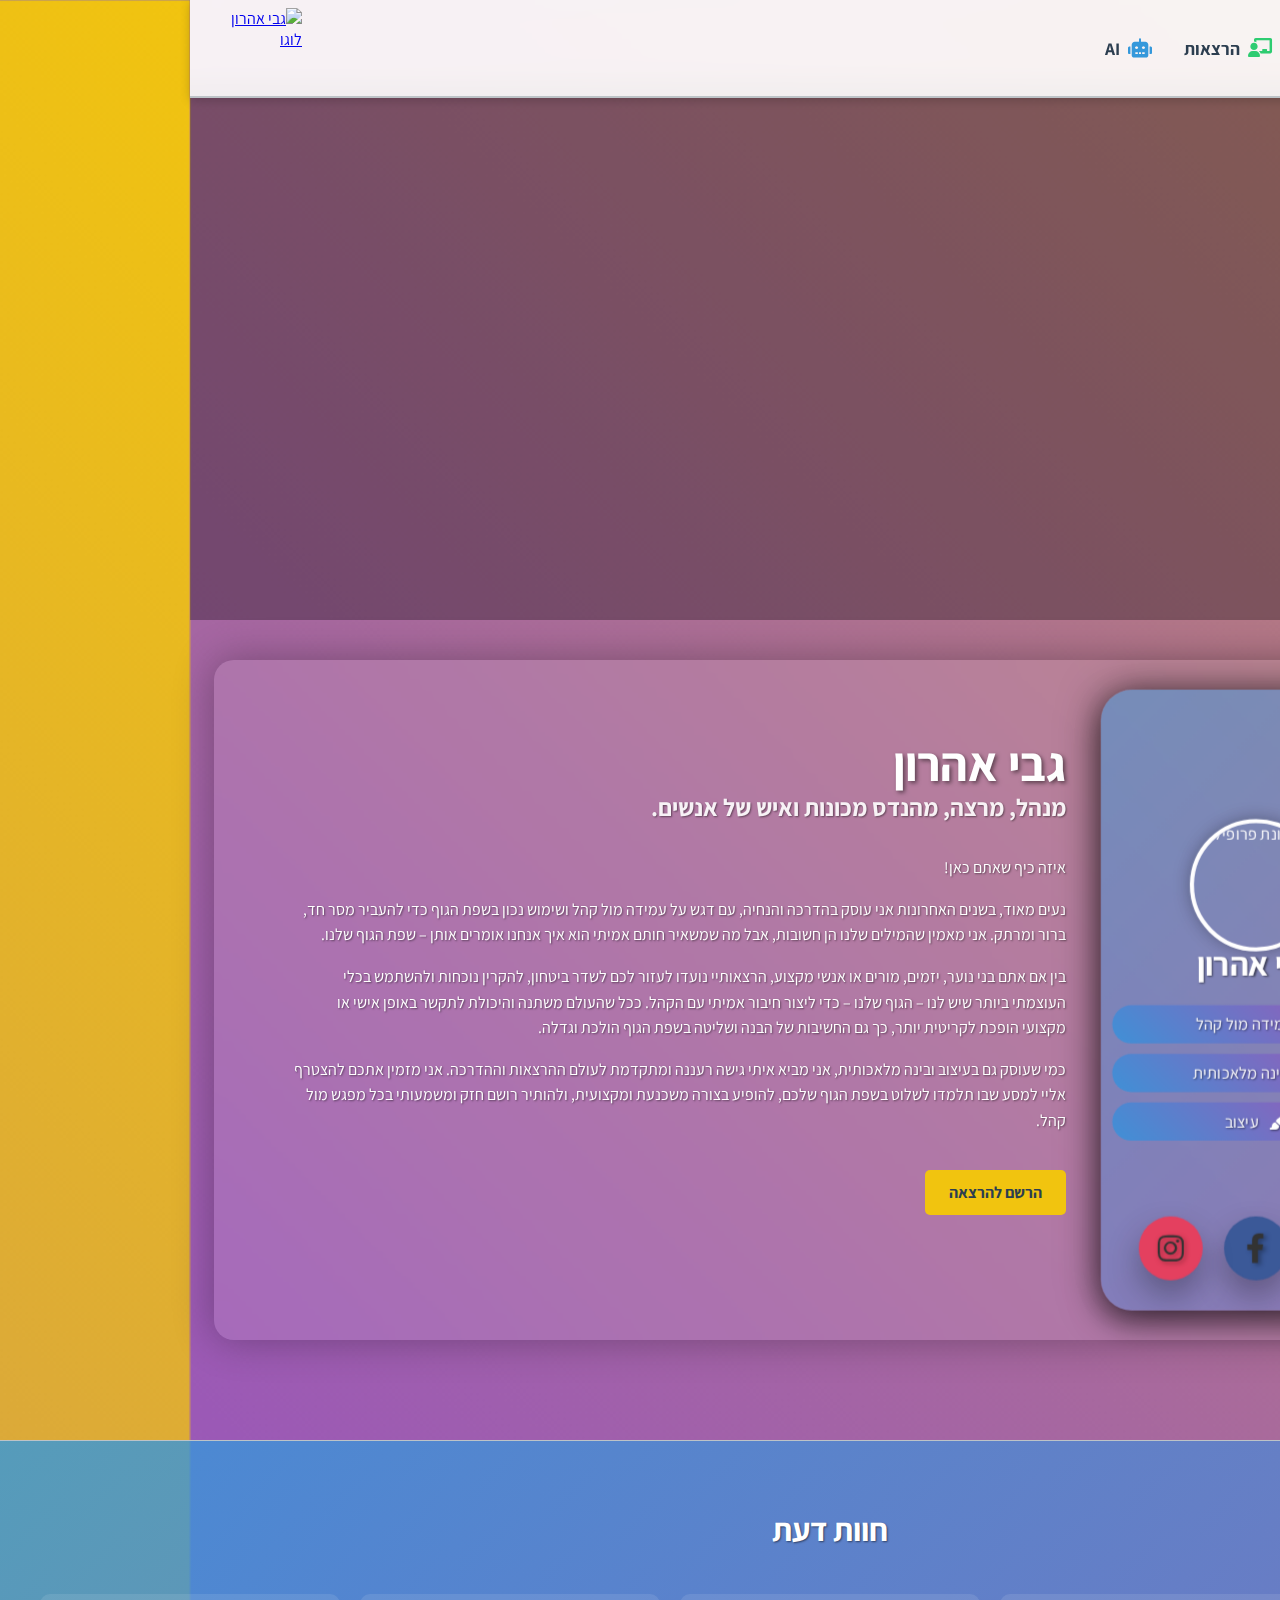
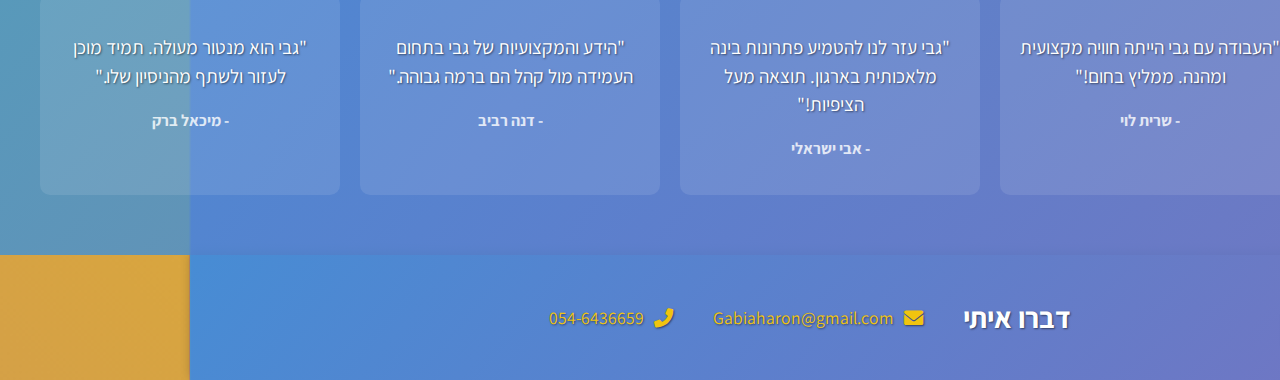
==== index.html @ 88e355ab "Update index.html" ====
<!DOCTYPE html>
<html lang="he" dir="rtl">
<head>
  <meta charset="UTF-8">
  <meta name="viewport" content="width=device-width, initial-scale=1">
  <title>גבי אהרון - מנהל, מרצה, מהנדס מכונות ואיש של אנשים</title>
  <!-- קישור לגופנים -->
  <link href="https://fonts.googleapis.com/css2?family=Assistant:wght@400;700&display=swap" rel="stylesheet">
  <!-- קישור ל-Font Awesome -->
  <link rel="stylesheet" href="https://cdnjs.cloudflare.com/ajax/libs/font-awesome/6.0.0-beta3/css/all.min.css">
  <!-- קישור לקובץ ה-CSS -->
  <link rel="stylesheet" href="styles.css">
  <!-- פאביקון -->
  <link rel="icon" type="image/png" href="path_to_favicon.png">
</head>
<body>
  <!-- תפריט ניווט -->
  <nav>
    <ul>
      <li><a href="index.html"><i class="fas fa-home"></i> דף הבית</a></li>
      <li><a href="https://gabiaharon.github.io/LandingPage/lectures.html"><i class="fas fa-chalkboard-teacher"></i> הרצאות</a></li>
      <li><a href="ai.html"><i class="fas fa-robot"></i> AI</a></li>
    </ul>
    <a href="index.html" class="logo" aria-label="חזרה לדף הבית">
      <img src="https://i.postimg.cc/1z4wp5xG/image.png" alt="גבי אהרון לוגו">
    </a>
  </nav>
  
  <!-- תמונת Hero -->
  <section class="hero">
    <div class="hero-content">
      <h1>גבי אהרון - מנהל, מרצה, מהנדס מכונות ואיש של אנשים</h1>
      <p>למדו לשלוט בשפת הגוף שלכם ולהשאיר רושם חזק בכל מפגש.</p>
      <a href="#contact-form" class="cta-button">צור קשר</a>
    </div>
  </section>
  
  <!-- תוכן ראשי -->
  <div class="main-content">
    <div class="container">
      <div class="scene" id="scene">
        <div class="phone" id="phone" aria-label="לחץ כדי לסובב את הטלפון">
          <!-- מחוון חיווי ללחיצה -->
          <div class="click-indicator">
            <i class="fas fa-undo-alt"></i>
          </div>
          <!-- צד קדמי של הטלפון -->
          <div class="phone-face front active">
            <div class="phone-content">
              <img src="https://i.postimg.cc/Y2dXfKbh/Untitled-design-1.png" alt="תמונת פרופיל" class="profile-image">
              <h1 class="name">גבי אהרון</h1>
              <div class="categories">
                <span class="category">
                  <i class="fas fa-microphone-alt"></i> עמידה מול קהל
                </span>
                <a href="ai.html" class="category">
                  <i class="fas fa-robot"></i> בינה מלאכותית
                </a>
                <span class="category">
                  <i class="fas fa-paint-brush"></i> עיצוב
                </span>
              </div>
              <div class="social-links">
                <a href="https://www.linkedin.com/in/gabi-aharon/" target="_blank" rel="noopener noreferrer" class="social-link linkedin" aria-label="LinkedIn"><i class="fab fa-linkedin-in"></i></a>
                <a href="https://www.facebook.com/GabiBon" target="_blank" rel="noopener noreferrer" class="social-link facebook" aria-label="Facebook"><i class="fab fa-facebook-f"></i></a>
                <a href="https://www.instagram.com/gabiaharon/" target="_blank" rel="noopener noreferrer" class="social-link instagram" aria-label="Instagram"><i class="fab fa-instagram"></i></a>
              </div>
            </div>
          </div>
          <!-- צד אחורי של הטלפון -->
          <div class="phone-face back">
            <div class="phone-content">
              <div class="back-images">
                <img src="https://i.ibb.co/kc0hyZk/20240929-145913.jpg" alt="תמונה זמנית 1" class="back-image">
                <img src="https://i.ibb.co/kc0hyZk/20240929-145913.jpg" alt="תמונה זמנית 2" class="back-image">
              </div>
            </div>
          </div>
        </div>
      </div>
      <div class="info-section">
        <h1>גבי אהרון</h1>
        <h2 class="job-title">מנהל, מרצה, מהנדס מכונות ואיש של אנשים.</h2>
        <p>איזה כיף שאתם כאן!</p>
        <p>נעים מאוד, בשנים האחרונות אני עוסק בהדרכה והנחיה, עם דגש על עמידה מול קהל ושימוש נכון בשפת הגוף כדי להעביר מסר חד, ברור ומרתק. אני מאמין שהמילים שלנו הן חשובות, אבל מה שמשאיר חותם אמיתי הוא איך אנחנו אומרים אותן – שפת הגוף שלנו.</p>
        <p>בין אם אתם בני נוער, יזמים, מורים או אנשי מקצוע, הרצאותיי נועדו לעזור לכם לשדר ביטחון, להקרין נוכחות ולהשתמש בכלי העוצמתי ביותר שיש לנו – הגוף שלנו – כדי ליצור חיבור אמיתי עם הקהל. ככל שהעולם משתנה והיכולת לתקשר באופן אישי או מקצועי הופכת לקריטית יותר, כך גם החשיבות של הבנה ושליטה בשפת הגוף הולכת וגדלה.</p>
        <p>כמי שעוסק גם בעיצוב ובינה מלאכותית, אני מביא איתי גישה רעננה ומתקדמת לעולם ההרצאות וההדרכה. אני מזמין אתכם להצטרף אליי למסע שבו תלמדו לשלוט בשפת הגוף שלכם, להופיע בצורה משכנעת ומקצועית, ולהותיר רושם חזק ומשמעותי בכל מפגש מול קהל.</p>
        <!-- כפתור CTA נוסף בתחתית מקטע מידע -->
        <a href="#contact-form" class="cta-button">הרשם להרצאה</a>
      </div>
    </div>
  </div>

  <!-- אזור חוות דעת -->
  <div class="testimonials">
    <h2>חוות דעת</h2>
    <div class="testimonial-slider" id="testimonial-slider">
      <div class="testimonial">
        <p>"גבי הוא מרצה מדהים! ההרצאות שלו מרתקות ומעשירות."</p>
        <h3>- יוסי כהן</h3>
      </div>
      <div class="testimonial">
        <p>"העבודה עם גבי הייתה חוויה מקצועית ומהנה. ממליץ בחום!"</p>
        <h3>- שרית לוי</h3>
      </div>
      <div class="testimonial">
        <p>"גבי עזר לנו להטמיע פתרונות בינה מלאכותית בארגון. תוצאה מעל הציפיות!"</p>
        <h3>- אבי ישראלי</h3>
      </div>
      <div class="testimonial">
        <p>"הידע והמקצועיות של גבי בתחום העמידה מול קהל הם ברמה גבוהה."</p>
        <h3>- דנה רביב</h3>
      </div>
      <div class="testimonial">
        <p>"גבי הוא מנטור מעולה. תמיד מוכן לעזור ולשתף מהניסיון שלו."</p>
        <h3>- מיכאל ברק</h3>
      </div>
    </div>
  </div>

  <!-- אזור "דברו איתי" בתוך footer -->
  <div class="footer">
    <div class="contact-info">
      <h2>דברו איתי</h2>
      <p><i class="fas fa-envelope" aria-hidden="true"></i> <a href="mailto:Gabiaharon@gmail.com">Gabiaharon@gmail.com</a></p>
      <p><i class="fas fa-phone-alt" aria-hidden="true"></i> <a href="tel:+972546436659">054-6436659</a></p>
    </div>
  </div>

  <!-- טופס יצירת קשר -->
  <div id="contact-form" class="minimized">
    <div id="contact-form-header">
      <h3>צור קשר</h3>
      <button id="toggle-form" aria-label="פתח טופס יצירת ��">+</button>
    </div>
    <form id="contactForm" action="https://formspree.io/f/movazzwj" method="POST">
      <input type="text" name="name" id="name" placeholder="שם מלא" required>
      <input type="email" name="email" id="email" placeholder="כתובת אימייל" required>
      <input type="tel" name="phone" id="phone" placeholder="מספר נייד" required>
      <select name="reason" id="reason" required>
        <option value="" disabled selected>סיבת הפנייה</option>
        <option value="עמידה מול קהל">עמידה מול קהל</option>
        <option value="בינה מלאכותית">בינה מלאכותית</option>
        <option value="עיצוב">עיצוב</option>
      </select>
      <textarea name="message" id="message" placeholder="הודעה" required></textarea>
      <button type="submit">שלח</button>
    </form>
  </div>

  <!-- צ'אט חי חינמי (Tawk.to) -->
  <!--Start of Tawk.to Script-->
  <div class="tawk-chat">
    <script type="text/javascript">
      var Tawk_API=Tawk_API||{}, Tawk_LoadStart=new Date();
      (function(){
      var s1=document.createElement('script'),s0=document.getElementsByTagName('script')[0];
      s1.async=true;
      s1.src='https://embed.tawk.to/{your_property_id}/default';
      s1.charset='UTF-8';
      s1.setAttribute('crossorigin','*');
      s0.parentNode.insertBefore(s1,s0);
      })();
    </script>
  </div>
  <!--End of Tawk.to Script-->

  <!-- קישור לקובץ ה-JavaScript -->
  <script src="script.js"></script>

  <!-- תפריט למובייל -->
  <nav class="mobile-nav">
    <a href="index.html"><i class="fas fa-home"></i><span>בית</span></a>
    <a href="https://gabiaharon.github.io/LandingPage/lectures.html"><i class="fas fa-chalkboard-teacher"></i><span>הרצאות</span></a>
    <a href="ai.html"><i class="fas fa-robot"></i><span>AI</span></a>
    <a href="#contact-form"><i class="fas fa-envelope"></i><span>צור קשר</span></a>
  </nav>
</body>
</html>
---- styles.css ----
body {
  display: flex;
  flex-direction: column;
  align-items: center;
  min-height: 100vh;
  margin: 0;
  /* הגדרת הגרדיאנט הרצוי עם אנימציה */
  background: linear-gradient(45deg, #3498db, #9b59b6, #f1c40f);
  background-size: 400% 400%;
  animation: gradientBG 15s ease infinite;
  font-family: 'Assistant', sans-serif;
  perspective: 1500px;
  overflow-x: hidden;
}

@keyframes gradientBG {
  0% { background-position: 0% 50%; }
  50% { background-position: 100% 50%; }
  100% { background-position: 0% 50%; }
}

/* תפריט למחשב */
@media (min-width: 769px) {
  nav {
    position: fixed;
    top: 0;
    right: 0;
    left: 0;
    background-color: rgba(255, 255, 255, 0.9);
    backdrop-filter: blur(10px);
    padding: 0.5rem 2rem;
    display: flex;
    justify-content: flex-start;
    align-items: center;
    z-index: 1000;
    border-bottom: 2px solid #bdc3c7;
    box-shadow: 0 2px 10px rgba(0, 0, 0, 0.2);
  }

  .mobile-nav {
    display: none;
  }
}

.logo {
  margin-right: auto; /* הזזת הלוגו לצד שמאל */
  width: 80px;
  height: 80px;
  transition: transform 0.3s ease;
}

.logo:hover {
  transform: scale(1.1); /* הגדלת הלוגו בקצת */
}

.logo img {
  width: 100%;
  height: 100%;
  object-fit: contain;
}

nav ul {
  list-style-type: none;
  padding: 0;
  margin: 0;
  display: flex;
}

nav ul li {
  margin: 0 1rem;
}

nav ul li a {
  color: #2c3e50; /* שינוי צבע הטקסט לתצוגה בהירה יותר */
  text-decoration: none;
  font-weight: bold;
  position: relative;
  padding: 0.5rem 0;
  font-size: 1.1rem;
  display: flex;
  align-items: center;
}

nav ul li a::after {
  content: '';
  position: absolute;
  bottom: 0;
  left: 0;
  width: 100%;
  height: 2px;
  background-color: #2ecc71;
  transform: scaleX(0);
  transition: transform 0.3s ease;
}

nav ul li a:hover::after {
  transform: scaleX(1);
}

nav ul li a i {
  margin-left: 8px;
  font-size: 1.2rem;
  color: #2c3e50; /* Default color for all icons */
  transition: color 0.3s ease;
}

nav ul li a:hover i {
  color: #3498db; /* Color on hover for all icons */
}

/* Specific colors for each icon if desired */
nav ul li a i.fa-home { color: #e74c3c; }
nav ul li a i.fa-chalkboard-teacher { color: #2ecc71; }
nav ul li a i.fa-briefcase { color: #f39c12; }
nav ul li a i.fa-robot { color: #3498db; }

/* סקשן Hero */
.hero {
  width: 100%;
  height: 60vh;
  background-image: url('https://i.ibb.co/ZSy1PG2/Jony-Jony-Gigapixel-Clipboard-9b7d8f288d3c731f8467960d8968ae1d83e5969e09b1eb154515efb1ec264fa69-1-en.jpg'); /* תמונת ה-Hero */
  background-size: cover;
  background-position: center;
  display: flex;
  justify-content: center;
  align-items: center;
  position: relative;
  text-align: center;
  margin-top: 80px; /* כדי להמנע מחפיפות עם ה-nav */
}

.hero::before {
  content: '';
  position: absolute;
  top: 0;
  left: 0;
  width: 100%;
  height: 100%;
  background: rgba(0, 0, 0, 0.3); /* שכבת שחור שקופה פחות */
}

.hero-content {
  position: relative;
  color: white;
  z-index: 1;
  opacity: 0;
  transform: translateY(-20px);
  animation: fadeInUp 1s forwards;
  animation-delay: 0.5s;
}

/* סגנונות עבור ה-Hero ב-ai.html */
.ai-hero {
  background-image: url('https://i.postimg.cc/qvGyxkGx/18041990-1.png');
  background-size: cover;
  background-position: center;
  height: 60vh; /* או כל גובה אחר שתעדיף */
}

.ai-hero .hero-content {
  text-align: right;
  position: absolute;
  right: 10%;
  top: 50%;
  transform: translateY(-50%);
  background-color: rgba(0, 0, 0, 0.6);
  padding: 20px;
  border-radius: 10px;
}

@keyframes fadeInUp {
  to {
    opacity: 1;
    transform: translateY(0);
  }
}

.hero-content h1 {
  font-size: 2.5rem;
  margin-bottom: 1rem;
  text-shadow: 2px 2px 4px rgba(0, 0, 0, 0.5);
}

.hero-content p {
  font-size: 1.2rem;
  margin-bottom: 1.5rem;
  text-shadow: 1px 1px 2px rgba(0, 0, 0, 0.5);
}

.cta-button {
  display: inline-block;
  padding: 12px 24px;
  background-color: #f1c40f;
  color: #2c3e50;
  text-decoration: none;
  border-radius: 5px;
  font-weight: bold;
  transition: background-color 0.3s ease, transform 0.3s ease;
  position: relative;
  overflow: hidden;
}

.cta-button:hover {
  background-color: #d4ac0d;
  transform: scale(1.05);
}

.cta-button::after {
  content: '';
  position: absolute;
  top: 50%;
  left: -100%;
  width: 100%;
  height: 2px;
  background-color: #2c3e50;
  transition: left 0.3s ease;
}

.cta-button:hover::after {
  left: 0;
}

/* תוכן ראשי */
.main-content {
  flex-grow: 1;
  display: flex;
  justify-content: center;
  align-items: flex-start; /* יישור למעלה */
  padding-top: 40px;
  padding-bottom: 80px; /* הוספת ריווח בתחתית */
}

.container {
  display: flex;
  flex-direction: row;
  width: 90%;
  max-width: 1200px;
  background: rgba(255, 255, 255, 0.1);
  border-radius: 20px;
  backdrop-filter: blur(10px);
  box-shadow: 0 0 40px rgba(0,0,0,0.3);
  padding: 40px;
  margin: 0; /* הסרת ריווח עליון ותחתון */
}

.scene {
  width: 300px;
  height: 600px;
  perspective: 1500px;
  position: relative;
  margin-left: 40px;
}

.phone {
  width: 100%;
  height: 100%;
  position: relative;
  transform-style: preserve-3d;
  transition: transform 0.6s cubic-bezier(0.175, 0.885, 0.32, 1.275);
  box-shadow: 0 10px 30px rgba(0,0,0,0.5);
  cursor: pointer; /* שינוי סמן העכבר */
  /* החלפת רקע לתמונה */
  background-image: url('https://i.postimg.cc/QdgSQHGr/image.png');
  background-size: cover;
  background-position: center;
  border-radius: 30px;
}

.click-indicator {
  position: absolute;
  top: 10px;
  right: 10px;
  background: rgba(0, 0, 0, 0.5);
  border-radius: 50%;
  width: 30px;
  height: 30px;
  display: flex;
  justify-content: center;
  align-items: center;
  color: white;
  pointer-events: none;
  animation: bounce 2s infinite;
}

@keyframes bounce {
  0%, 100% { transform: translateY(0); }
  50% { transform: translateY(-5px); }
}

.phone-face {
  position: absolute;
  width: 100%;
  height: 100%;
  backface-visibility: hidden;
  border-radius: 30px; /* שמירה על קצוות מעוגלים */
  box-shadow: 0 0 40px rgba(0,0,0,0.5);
  display: flex;
  flex-direction: column;
  align-items: center;
  justify-content: center; /* מרכזות אנכית */
  padding: 40px 20px;
  box-sizing: border-box;
  color: white;
  /* החלפת רקע עם גרדיאנט פחות שקוף */
  background: linear-gradient(135deg, rgba(52, 152, 219, 0.5), rgba(155, 89, 182, 0.5), rgba(241, 196, 15, 0.5));
  background-size: 400% 400%;
  animation: gradientBG 15s ease infinite;
  opacity: 1;
  transition: opacity 0.3s ease;
}

.phone-face.active {
  opacity: 1;
}

.front { transform: rotateY(0deg); }
.back { transform: rotateY(180deg); }

.profile-image {
  width: 120px; /* הגדלה */
  height: 120px; /* הגדלה */
  border-radius: 50%;
  object-fit: cover;
  margin-bottom: 5px;
  border: 4px solid white;
  box-shadow: 0 0 15px rgba(0,0,0,0.3);
  margin-top: -30px;
  /* יישור למרכז */
  display: block;
  margin-left: auto;
  margin-right: auto;
}

.name {
  font-size: 32px; /* הגדלה */
  font-weight: bold;
  margin-bottom: 5px;
  text-align: center; /* יישור למרכז */
  color: white;
  margin-top: -15px;
  text-shadow: 1px 1px 2px rgba(0, 0, 0, 0.5);
}

.categories {
  display: flex;
  flex-direction: column;
  align-items: center;
  width: 100%;
  margin-top: 20px;
}

.category {
  display: flex; /* הוספת Flex */
  align-items: center; /* יי��ור אנכי */
  justify-content: center; /* יישור אופקי */
  font-size: 16px;
  text-align: center;
  /* שיוש בגרדיאנט הרקע */
  background: linear-gradient(45deg, #3498db, #9b59b6, #f1c40f);
  background-size: 200% 200%;
  color: white;
  padding: 8px 50px;
  border-radius: 20px;
  margin-bottom: 10px;
  width: 80%;
  transition: all 0.3s ease;
  animation: gradientBG 15s ease infinite;
  text-shadow: 1px 1px 2px rgba(0, 0, 0, 0.5);
  text-decoration: none;
  color: inherit;
  display: inline-flex;
  align-items: center;
}

.category i {
  margin-left: 10px; /* רווח בין האייקון לטקסט */
}

.category:hover {
  transform: translateY(-5px);
  box-shadow: 0 5px 15px rgba(0,0,0,0.3);
}

.info-section {
  flex: 1;
  padding-left: 40px;
  color: white;
}

.info-section h1 {
  font-size: 3rem;
  margin-bottom: 1rem;
  text-align: right; /* יישור לימין */
  text-shadow: 2px 2px 4px rgba(0, 0, 0, 0.5);
}

.info-section h2 {
  font-size: 1.5rem;
  margin-bottom: 2rem;
  opacity: 0.9;
  margin-top: -20px;
  text-align: right; /* יישור לימין */
  color: white;
  text-shadow: 1px 1px 2px rgba(0, 0, 0, 0.5);
}

.info-section p {
  font-size: 1rem;
  line-height: 1.6;
  margin-bottom: 1rem;
  text-align: right; /* יישור לימין */
  text-shadow: 1px 1px 2px rgba(0, 0, 0, 0.5);
}

/* כפתור CTA נוסף במקטע מידע */
.info-section .cta-button {
  margin-top: 20px;
}

/* סגנונות לחלק "דברו איתי" בתוך footer */
.footer {
  width: 100%;
  background: linear-gradient(135deg, rgba(52, 152, 219, 0.8), rgba(155, 89, 182, 0.8), rgba(241, 196, 15, 0.8));
  background-size: 400% 400%;
  animation: gradientBG 15s ease infinite;
  padding: 20px 0;
  display: flex;
  justify-content: center;
  align-items: center;
  box-shadow: 0 -2px 10px rgba(0, 0, 0, 0.2);
}

.contact-info {
  display: flex;
  justify-content: center;
  align-items: center;
  flex-direction: row;
  color: white;
  max-width: 1200px;
  margin: 0 auto;
  padding-right: 20px; /* הזזת התוכן קצת ימינה */
  gap: 40px; /* רווח שווה בין המייל לפלאפון */
}

.contact-info h2 {
  font-size: 1.8rem;
  margin-right: 20px;
  color: #fff;
  flex-shrink: 0;
  text-shadow: 1px 1px 2px rgba(0, 0, 0, 0.5);
}

.contact-info p {
  font-size: 1.1rem;
  margin: 0;
  display: flex;
  align-items: center;
  justify-content: center;
  text-shadow: 1px 1px 2px rgba(0, 0, 0, 0.5);
}

.contact-info p i {
  margin-left: 10px;
  color: #f1c40f;
  font-size: 1.2rem;
}

.contact-info a {
  color: #f1c40f;
  text-decoration: none;
  transition: color 0.3s ease;
}

.contact-info a:hover {
  color: #d4ac0d;
}

/* שאר הסגנונות */

.social-links {
  position: absolute;
  bottom: 30px;
  left: 50%;
  transform: translateX(-50%) translateZ(30px); /* הגדלת translateZ */
  display: flex;
  justify-content: center;
  width: 300px; /* הגדלת רוחב */
  z-index: 10;
  /* אפקט תלת-מימד */
  perspective: 1000px;
}

.social-link {
  width: 60px; /* הגדלת הרוחב */
  height: 60px; /* הגדלת הגובה */
  background-color: rgba(255, 255, 255, 0.9);
  border-radius: 50%;
  display: flex;
  justify-content: center;
  align-items: center;
  text-decoration: none;
  transition: transform 0.3s ease, box-shadow 0.3s ease;
  box-shadow: 0 15px 30px rgba(0,0,0,0.3); /* הגברת הצל */
  margin: 0 10px;
  animation: float 3s ease-in-out infinite;
  /* הוספת תלת-מימד */
  transform: translateZ(30px);
}

.social-link i {
  font-size: 28px; /* הגדלת גודל האייקון */
  color: #333;
  transition: transform 0.3s ease;
  /* הוספת צללים לאייקונים */
  text-shadow: 2px 2px 4px rgba(0,0,0,0.3);
}

.social-link:hover {
  transform: translateZ(80px) scale(1.6) rotateY(20deg); /* הגברת אפקט תלת-מימד, הגדלה וסיבוב */
  box-shadow: 0 40px 80px rgba(0,0,0,0.4);
}

@keyframes float {
  0%, 100% { transform: translateY(0) translateZ(30px); }
  50% { transform: translateY(-15px) translateZ(80px); }
}

.social-link:nth-child(1) { animation-delay: 0s; }
.social-link:nth-child(2) { animation-delay: 0.5s; }
.social-link:nth-child(3) { animation-delay: 1s; }

.social-link.linkedin {
  background-color: #0077b5;
}

.social-link.facebook {
  background-color: #3b5998;
}

.social-link.instagram {
  background-color: #e4405f;
}

.social-link.linkedin:hover {
  background-color: #005582;
}

.social-link.facebook:hover {
  background-color: #2d4373;
}

.social-link.instagram:hover {
  background-color: #c13584;
}

/* חוות דעת פרוסות באופן רוחבי */
.testimonials {
  background: linear-gradient(135deg, rgba(52, 152, 219, 0.8), rgba(155, 89, 182, 0.8), rgba(241, 196, 15, 0.8));
  background-size: 400% 400%;
  animation: gradientBG 15s ease infinite;
  color: white;
  padding: 40px 20px;
  box-sizing: border-box;
  text-align: center;
  z-index: 500; /* נמוך מטופס יצירת הקשר ו-footer */
  border-top: 1px solid #bdc3c7; /* קו הפרדה דק יותר ובצבע שונה */
  margin-top: 20px; /* ריווח מהסקשנים הקודמים */
}

.testimonials h2 {
  font-size: 2rem;
  margin-bottom: 1.5rem;
  text-shadow: 1px 1px 2px rgba(0, 0, 0, 0.5);
}

.testimonial-slider {
  display: flex;
  overflow-x: auto;
  gap: 20px;
  padding: 20px;
}

.testimonial {
  flex: 0 0 auto;
  width: 300px;
  background-color: rgba(255, 255, 255, 0.1);
  border-radius: 10px;
  padding: 20px;
  box-sizing: border-box;
}

.testimonial p {
  font-size: 1.2rem;
  line-height: 1.5;
  text-shadow: 1px 1px 2px rgba(0, 0, 0, 0.5);
}

.testimonial h3 {
  margin-top: 0.5rem;
  font-size: 1rem;
  opacity: 0.8;
}

/* טופס יצירת קשר */
#contact-form {
  position: fixed;
  bottom: 20px;
  right: 20px;
  width: 280px;
  background: linear-gradient(45deg, #3498db, #9b59b6, #f1c40f);
  background-size: 400% 400%;
  animation: gradientBG 15s ease infinite;
  border-radius: 10px;
  padding: 15px;
  box-shadow: 0 0 20px rgba(0, 0, 0, 0.3);
  z-index: 1000; /* גבוה מחוות הדעת ו-footer */
  color: white;
  transition: all 0.3s ease;
}

#contact-form.minimized {
  width: 130px;
  height: auto;
  padding: 10px;
}

#contact-form.minimized form {
  display: none;
}

#contact-form-header {
  display: flex;
  justify-content: space-between;
  align-items: center;
  margin-bottom: 10px;
  height: 40px;
}

#contact-form.minimized #contact-form-header {
  margin-bottom: 0;
}

#contact-form h3 {
  margin: 0;
  text-shadow: 1px 1px 2px rgba(0, 0, 0, 0.3);
  font-size: 18px;
  line-height: 40px;
  flex-grow: 1;
  text-align: right;
}

#toggle-form {
  background: none;
  border: none;
  color: white;
  font-size: 24px; /* הגדלת גודל הכפתור */
  cursor: pointer;
  width: 40px;
  height: 40px;
  display: flex;
  justify-content: center;
  align-items: center;
  padding: 0;
  margin-left: 10px;
}

#contact-form input,
#contact-form textarea,
#contact-form select {
  width: 100%;
  padding: 8px;
  margin-bottom: 8px;
  border: 1px solid rgba(255, 255, 255, 0.3);
  border-radius: 5px;
  background-color: rgba(255, 255, 255, 0.1);
  color: white;
  font-size: 14px;
  font-family: 'Assistant', sans-serif;
  box-sizing: border-box;
  direction: rtl;
  text-align: right;
}

#contact-form input,
#contact-form select {
  height: 36px;
}

#contact-form textarea {
  height: 72px;
  resize: none;
}

#contact-form input::placeholder,
#contact-form textarea::placeholder,
#contact-form select::placeholder {
  color: rgba(255, 255, 255, 0.7);
}

#contact-form button[type="submit"] {
  width: 100%;
  padding: 8px;
  background: linear-gradient(45deg, #3498db, #9b59b6, #f1c40f);
  background-size: 400% 400%;
  animation: gradientBG 15s ease infinite;
  color: white;
  border: none;
  border-radius: 5px;
  cursor: pointer;
  font-size: 16px;
  transition: all 0.3s ease;
  text-shadow: 1px 1px 2px rgba(0, 0, 0, 0.3);
}

#contact-form button[type="submit"]:hover {
  box-shadow: 0 0 15px rgba(255, 255, 255, 0.5);
}

/* אחידות גרדיאנט */
.testimonials, .footer {
  background: linear-gradient(135deg, rgba(52, 152, 219, 0.8), rgba(155, 89, 182, 0.8), rgba(241, 196, 15, 0.8));
  background-size: 400% 400%;
  animation: gradientBG 15s ease infinite;
  color: white;
}

.testimonials {
  padding: 40px 20px;
  text-align: center;
  position: relative;
  z-index: 500;
  border-top: 1px solid #bdc3c7; /* קו הפרדה דק יותר ובצבע שונה */
  margin-top: 20px; /* ריווח מהסקשנים הקודמים */
}

.testimonials h2 {
  font-size: 2rem;
  margin-bottom: 1.5rem;
  text-shadow: 1px 1px 2px rgba(0, 0, 0, 0.5);
}

.testimonial-slider {
  display: flex;
  overflow-x: auto;
  gap: 20px;
  padding: 20px;
}

.testimonial {
  flex: 0 0 auto;
  width: 300px;
  background-color: rgba(255, 255, 255, 0.1);
  border-radius: 10px;
  padding: 20px;
  box-sizing: border-box;
}

.testimonial p {
  font-size: 1.2rem;
  line-height: 1.5;
  text-shadow: 1px 1px 2px rgba(0, 0, 0, 0.5);
}

.testimonial h3 {
  margin-top: 0.5rem;
  font-size: 1rem;
  opacity: 0.8;
}

/* כפתור CTA נוסף במקטע מידע */
.info-section .cta-button {
  margin-top: 20px;
}

/* אנימציות */
@keyframes fadeInUp {
  to {
    opacity: 1;
    transform: translateY(0);
  }
}

@keyframes gradientBG {
  0% { background-position: 0% 50%; }
  50% { background-position: 100% 50%; }
  100% { background-position: 0% 50%; }
}

/* מיקום הצ'אט בצד שמאל */
.tawk-chat {
  position: fixed;
  bottom: 20px;
  left: 20px; /* מיקום בצד שמאל */
  z-index: 1001; /* מעל לטופס יצירת הקשר ו-footer */
}

/* ודא שהצ'אט נשאר גלוי */
.tawk-chat iframe {
  pointer-events: auto;
}

/* התאמת עיצוב ה-Tawk.to למראה טופס יצירת הקשר */
.tawk-chat .tawk-minimize {
  background-color: #3498db !important; /* צבע רקע מותאם */
}

.tawk-chat .tawk-button {
  background-color: #9b59b6 !important; /* צבע רקע מותאם */
  color: white !important; /* צבע טקסט מותאם */
}

.tawk-chat .tawk-header, 
.tawk-chat .tawk-chat-header {
  background-color: #f1c40f !important; /* צבע רקע מותאם */
  color: white !important; /* צבע טקסט מותאם */
}

/* סגנון ל-Screen Reader */
.sr-only {
  position: absolute;
  width: 1px;
  height: 1px;
  padding: 0;
  margin: -1px;
  overflow: hidden;
  clip: rect(0,0,0,0);
  border: 0;
}

/* התאמה למובייל */
@media (max-width: 768px) {
  body {
    padding-top: 0;
    padding-bottom: 60px; /* מרווח בתחתית עבור התפריט */
  }

  /* הסתרת התפריט הרגיל במובייל */
  nav {
    display: none;
  }

  /* תפריט חדש למובייל */
  .mobile-nav {
    display: flex;
    position: fixed;
    top: 0; /* שינוי מ-bottom ל-top */
    left: 0;
    right: 0;
    background-color: rgba(255, 255, 255, 0.9);
    backdrop-filter: blur(10px);
    padding: 10px 0;
    justify-content: space-around;
    align-items: center;
    box-shadow: 0 2px 10px rgba(0, 0, 0, 0.1);
    z-index: 1000;
    height: 60px; /* גובה קבוע לתפריט */
  }

  .mobile-nav a {
    display: flex;
    flex-direction: column;
    align-items: center;
    text-decoration: none;
    color: #333;
    font-size: 12px;
  }

  .mobile-nav i {
    font-size: 24px;
    margin-bottom: 2px;
  }

  .hero {
    margin-top: 60px; /* מרווח מעל ה-Hero כדי לפנות מקום לתפריט */
    height: calc(60vh - 60px); /* התאמת גובה ה-Hero */
  }

  /* ... (שאר ההתאמות למובייל נשארות ללא שינוי) ... */
}

/* ... (שאר הקוד נשאר ללא שינוי) ... */

/* מרכז את התמונות בצד האחורי של הפלאפון */
.back-images {
  display: flex;
  flex-direction: column;
  align-items: center;
  justify-content: center; /* מרכז אנכית */
  height: 100%;
  gap: 10px; /* ריווח בין התמונות */
}

.back-image {
  width: 80%; /* התאמת גודל התמונות */
  max-width: 150px;
  border-radius: 10px;
  box-shadow: 0 4px 8px rgba(0,0,0,0.3);
}

.back-images {
  display: flex;
  flex-direction: column;
  align-items: center;
  justify-content: center;
  height: 100%;
  gap: 20px;
}

.back-image {
  width: 80%;
  max-width: 150px;
  border-radius: 10px;
  box-shadow: 0 4px 8px rgba(0,0,0,0.3);
  transition: transform 0.3s ease, box-shadow 0.3s ease;
  cursor: pointer;
}

.back-image:hover {
  transform: scale(1.9);
  box-shadow: 0 8px 16px rgba(0,0,0,0.5);
  z-index: 10;
}

/* הוספת סגנון למצב מוגדל */
.back-image.enlarged {
  position: fixed;
  top: 50%;
  left: 50%;
  transform: translate(-50%, -50%) scale(2);
  max-width: 80vw;
  max-height: 80vh;
  width: auto;
  height: auto;
  z-index: 1000;
  box-shadow: 0 0 0 9999px rgba(0, 0, 0, 0.8);
}

/* התאמות למובייל */
@media (max-width: 768px) {
  body {
    padding-top: 60px;
  }

  nav {
    padding: 10px;
  }

  nav ul {
    flex-direction: column;
    align-items: center;
  }

  nav ul li {
    margin: 5px 0;
  }

  .logo {
    width: 60px;
    height: 60px;
  }

  .hero {
    height: auto;
    padding: 40px 20px;
  }

  .hero-content h1 {
    font-size: 2rem;
  }

  .hero-content p {
    font-size: 1rem;
  }

  .container {
    flex-direction: column;
    padding: 20px;
  }

  .scene {
    width: 100%;
    height: auto;
    aspect-ratio: 1 / 2;
    margin-bottom: 20px;
  }

  .info-section {
    padding-left: 0;
  }

  .info-section h1 {
    font-size: 2rem;
  }

  .info-section h2 {
    font-size: 1.2rem;
  }

  .testimonial-slider {
    flex-direction: column;
    align-items: center;
  }

  .testimonial {
    width: 100%;
    margin-bottom: 20px;
  }

  .contact-info {
    flex-direction: column;
    align-items: center;
  }

  #contact-form {
    width: 100%;
    right: 0;
    left: 0;
    bottom: 0;
    border-radius: 10px 10px 0 0;
  }

  #contact-form.minimized {
    width: 100%;
  }
}

nav ul li a i.fa-robot {
  color: #3498db; /* או כל צבע אחר שתרצה */
}

/* סגנונות לגלריית הפלאפונים */
.phone-gallery {
  display: grid;
  grid-template-columns: repeat(auto-fill, minmax(150px, 1fr));
  gap: 20px;
  padding: 20px;
  margin-top: 40px;
  width: 100%;
}

.mini-phone {
  width: 100%;
  aspect-ratio: 9/16;
  perspective: 1000px;
}

.mini-phone-frame {
  width: 100%;
  height: 100%;
  position: relative;
  transition: transform 0.6s;
  transform-style: preserve-3d;
  cursor: pointer;
}

.mini-phone-image {
  width: 100%;
  height: 100%;
  object-fit: cover;
  border-radius: 20px;
  transition: transform 0.3s ease;
}

.mini-phone:hover .mini-phone-frame {
  transform: scale(1.05);
}

.mini-phone:hover .mini-phone-image {
  transform: scale(1.1);
}

/* התאמה למסכים קטנים */
@media (max-width: 768px) {
  .phone-gallery {
    grid-template-columns: repeat(auto-fill, minmax(100px, 1fr));
  }
}

/* סגנונות לגלריית הכרטיסיות */
.card-gallery {
  display: grid;
  grid-template-columns: repeat(4, 1fr); /* 4 עמודות */
  gap: 20px;
  padding: 20px;
  margin-top: 40px;
  width: 100%;
}

.card {
  position: relative;
  overflow: hidden;
  border-radius: 15px;
  box-shadow: 0 4px 8px rgba(0,0,0,0.3);
  transition: transform 0.3s ease, box-shadow 0.3s ease;
}

.card:hover {
  transform: scale(1.05);
  box-shadow: 0 8px 16px rgba(0,0,0,0.5);
}

.card-image {
  width: 100%;
  height: 100%;
  object-fit: cover;
  transition: transform 0.3s ease;
}

.card:hover .card-image {
  transform: scale(1.1);
}

/* התאמה למסכים קטנים */
@media (max-width: 768px) {
  .card-gallery {
    grid-template-columns: repeat(2, 1fr); /* 2 עמודות במובייל */
  }
}

@media (max-width: 480px) {
  .card-gallery {
    grid-template-columns: 1fr; /* עמודה אחת במסכים קטנים מאוד */
  }
}

.ai-section {
  max-width: 800px;
  margin: 40px auto;
  padding: 20px;
  background-color: #f9f9f9;
  border-radius: 10px;
  box-shadow: 0 0 10px rgba(0,0,0,0.1);
}

.ai-section h2 {
  color: #4a90e2;
  font-size: 2rem;
  margin-bottom: 20px;
}

.ai-section p {
  font-size: 1.1rem;
  line-height: 1.6;
  margin-bottom: 15px;
}

.ai-section .cta-button {
  display: inline-block;
  margin-top: 20px;
  padding: 10px 20px;
  background-color: #4a90e2;
  color: white;
  text-decoration: none;
  border-radius: 5px;
  transition: background-color 0.3s ease;
}

.ai-section .cta-button:hover {
  background-color: #3a7bc8;
}

.portfolio-section {
  padding: 50px 0;
}

.portfolio-section h2 {
  text-align: center;
  margin-bottom: 30px;
  color: #4a90e2;
}

.portfolio-grid {
  display: flex;
  flex-wrap: wrap;
  justify-content: center;
  gap: 20px;
}

.portfolio-item {
  width: 300px;
  height: 400px;
  perspective: 1000px;
}

.portfolio-item-inner {
  width: 100%;
  height: 100%;
  transition: transform 0.6s;
  transform-style: preserve-3d;
  cursor: pointer;
}

.portfolio-item:hover .portfolio-item-inner {
  transform: rotateY(180deg);
}

.portfolio-item-front, .portfolio-item-back {
  position: absolute;
  width: 100%;
  height: 100%;
  backface-visibility: hidden;
  border-radius: 10px;
  overflow: hidden;
  box-shadow: 0 4px 8px rgba(0,0,0,0.1);
}

.portfolio-item-front {
  background-color: #f9f9f9;
}

.portfolio-item-back {
  background-color: #4a90e2;
  color: white;
  transform: rotateY(180deg);
  display: flex;
  flex-direction: column;
  justify-content: center;
  align-items: center;
  padding: 20px;
  text-align: center;
}

.portfolio-item img {
  width: 100%;
  height: 70%;
  object-fit: cover;
}

.portfolio-item h3 {
  margin: 10px 0;
  text-align: center;
}

.project-link {
  display: inline-block;
  margin-top: 15px;
  padding: 10px 20px;
  background-color: white;
  color: #4a90e2;
  text-decoration: none;
  border-radius: 5px;
  transition: background-color 0.3s ease;
}

.project-link:hover {
  background-color: #f0f0f0;
}
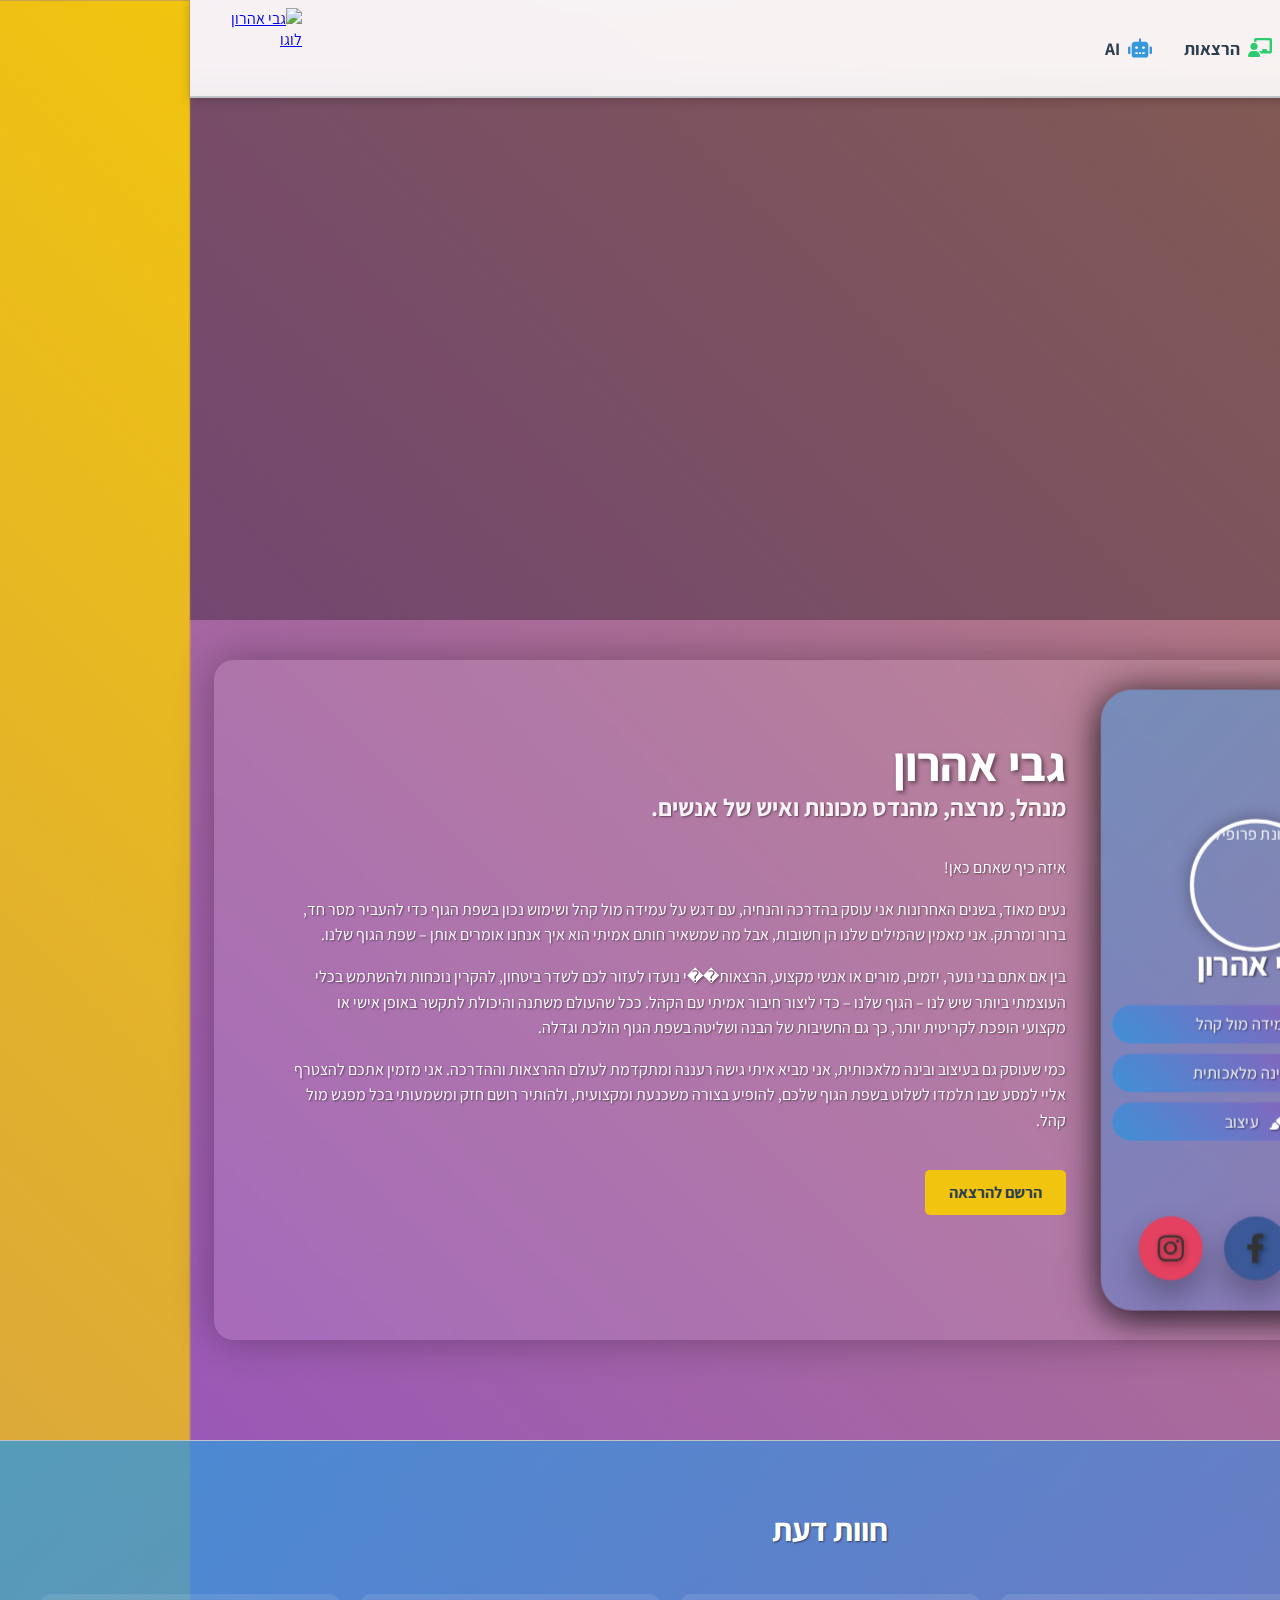
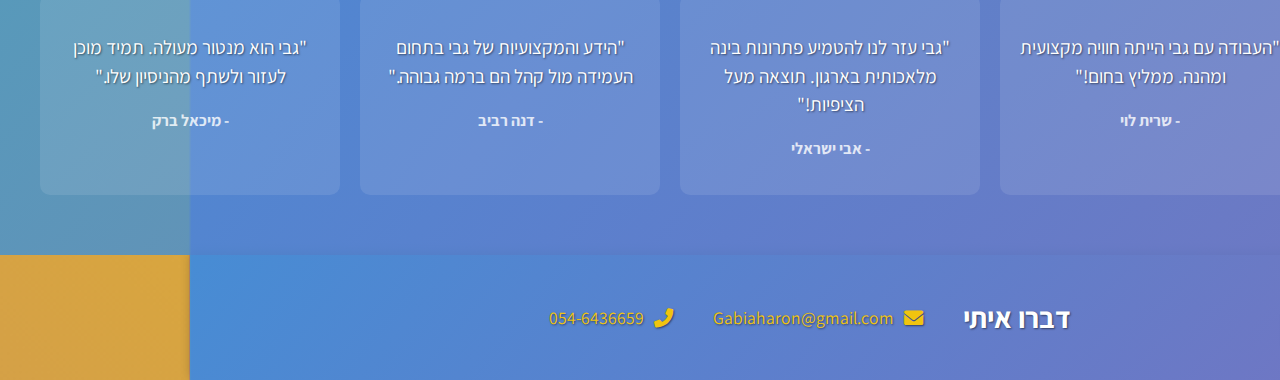
==== commit a3397cb7: "Update index.html" ====
--- a/index.html
+++ b/index.html
@@ -83,7 +83,7 @@
         <h2 class="job-title">מנהל, מרצה, מהנדס מכונות ואיש של אנשים.</h2>
         <p>איזה כיף שאתם כאן!</p>
         <p>נעים מאוד, בשנים האחרונות אני עוסק בהדרכה והנחיה, עם דגש על עמידה מול קהל ושימוש נכון בשפת הגוף כדי להעביר מסר חד, ברור ומרתק. אני מאמין שהמילים שלנו הן חשובות, אבל מה שמשאיר חותם אמיתי הוא איך אנחנו אומרים אותן – שפת הגוף שלנו.</p>
-        <p>בין אם אתם בני נוער, יזמים, מורים או אנשי מקצוע, הרצאותיי נועדו לעזור לכם לשדר ביטחון, להקרין נוכחות ולהשתמש בכלי העוצמתי ביותר שיש לנו – הגוף שלנו – כדי ליצור חיבור אמיתי עם הקהל. ככל שהעולם משתנה והיכולת לתקשר באופן אישי או מקצועי הופכת לקריטית יותר, כך גם החשיבות של הבנה ושליטה בשפת הגוף הולכת וגדלה.</p>
+        <p>בין אם אתם בני נוער, יזמים, מורים או אנשי מקצוע, הרצאות��י נועדו לעזור לכם לשדר ביטחון, להקרין נוכחות ולהשתמש בכלי העוצמתי ביותר שיש לנו – הגוף שלנו – כדי ליצור חיבור אמיתי עם הקהל. ככל שהעולם משתנה והיכולת לתקשר באופן אישי או מקצועי הופכת לקריטית יותר, כך גם החשיבות של הבנה ושליטה בשפת הגוף הולכת וגדלה.</p>
         <p>כמי שעוסק גם בעיצוב ובינה מלאכותית, אני מביא איתי גישה רעננה ומתקדמת לעולם ההרצאות וההדרכה. אני מזמין אתכם להצטרף אליי למסע שבו תלמדו לשלוט בשפת הגוף שלכם, להופיע בצורה משכנעת ומקצועית, ולהותיר רושם חזק ומשמעותי בכל מפגש מול קהל.</p>
         <!-- כפתור CTA נוסף בתחתית מקטע מידע -->
         <a href="#contact-form" class="cta-button">הרשם להרצאה</a>
@@ -96,7 +96,7 @@
     <h2>חוות דעת</h2>
     <div class="testimonial-slider" id="testimonial-slider">
       <div class="testimonial">
-        <p>"גבי הוא מרצה מדהים! ההרצאות שלו מרתקות ומעשירות."</p>
+        <p>"גבי הוא מרצה מדהים! ההרצאות שלו מרתקות ומ��שירות."</p>
         <h3>- יוסי כהן</h3>
       </div>
       <div class="testimonial">
@@ -131,7 +131,7 @@
   <div id="contact-form" class="minimized">
     <div id="contact-form-header">
       <h3>צור קשר</h3>
-      <button id="toggle-form" aria-label="פתח טופס יצירת ��">+</button>
+      <button id="toggle-form" aria-label="פתח טופס יצירת ">+</button>
     </div>
     <form id="contactForm" action="https://formspree.io/f/movazzwj" method="POST">
       <input type="text" name="name" id="name" placeholder="שם מלא" required>
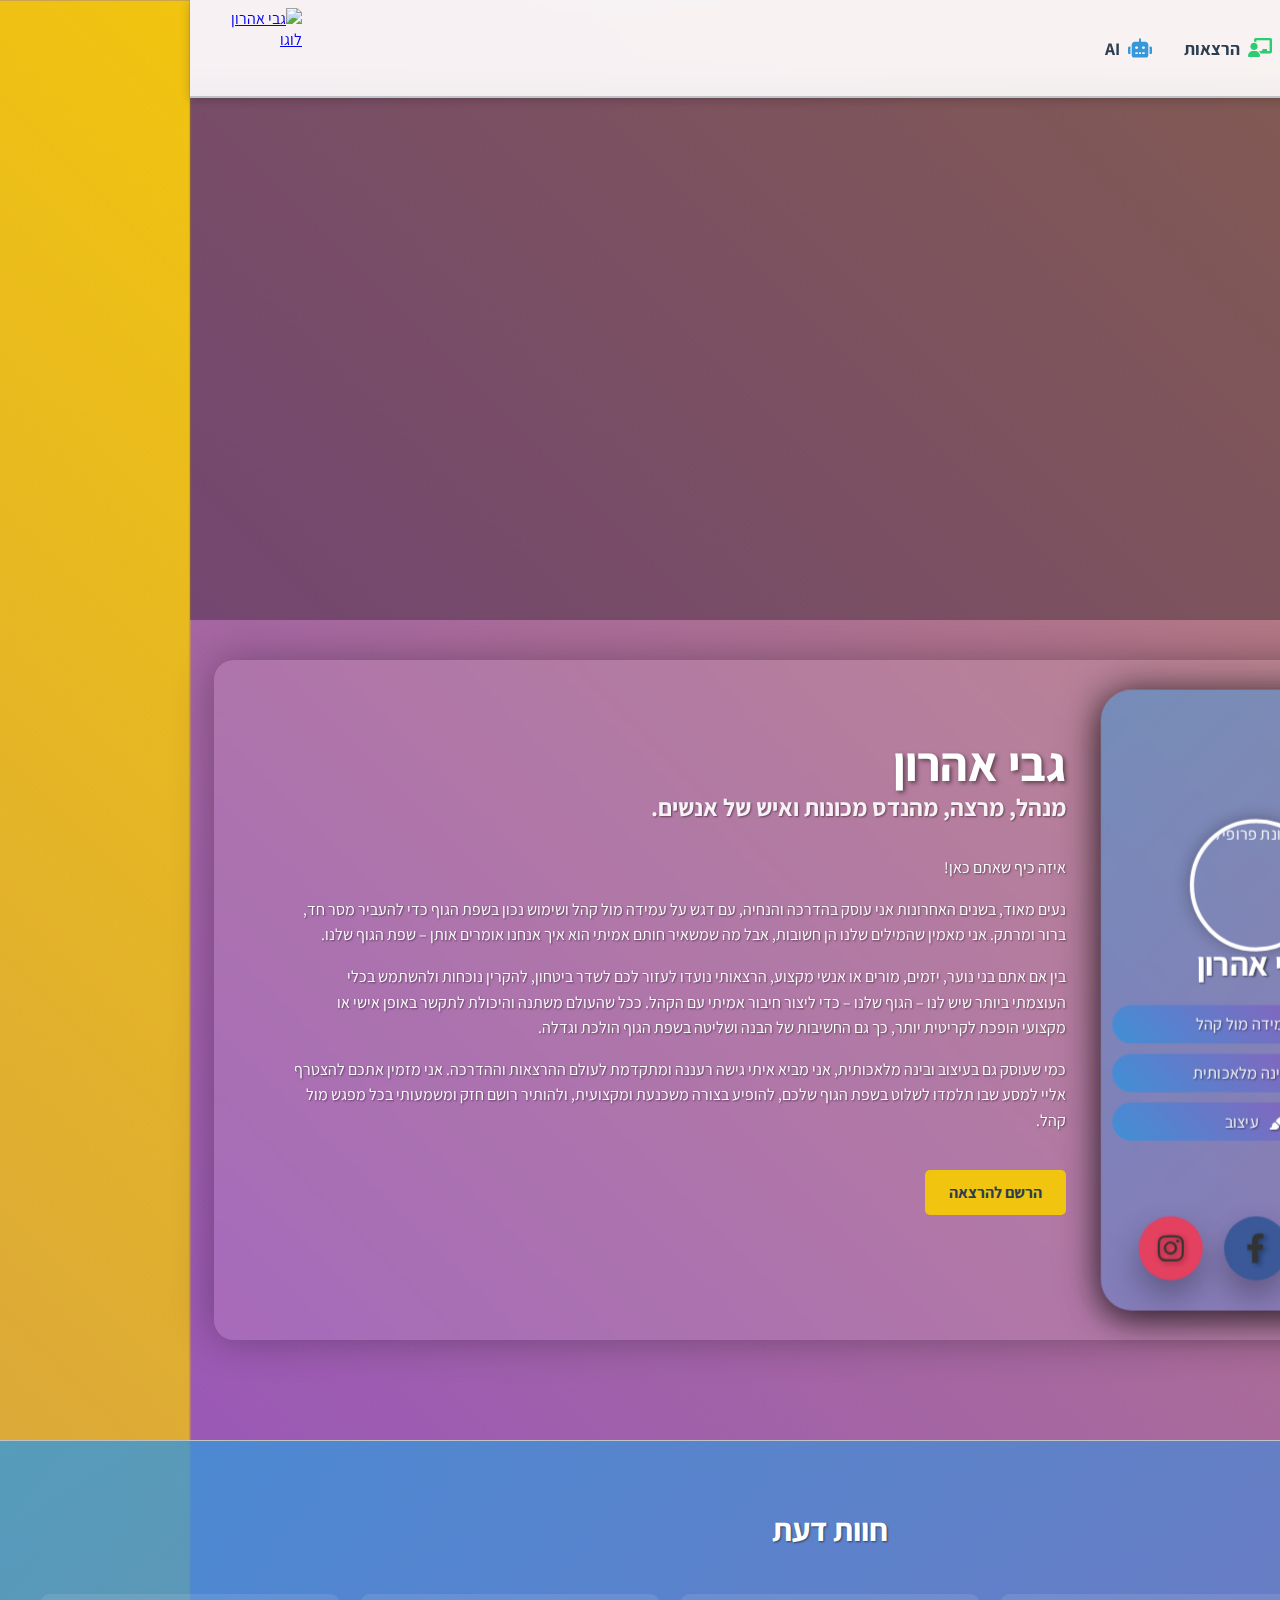
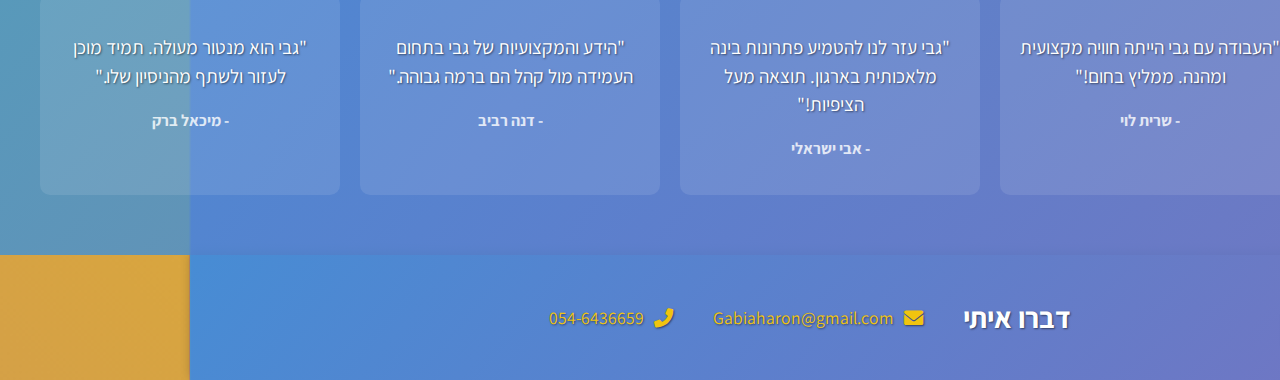
==== commit 4e639b40: "Add files via upload" ====
--- a/index.html
+++ b/index.html
@@ -18,7 +18,7 @@
   <nav>
     <ul>
       <li><a href="index.html"><i class="fas fa-home"></i> דף הבית</a></li>
-      <li><a href="https://gabiaharon.github.io/LandingPage/lectures.html"><i class="fas fa-chalkboard-teacher"></i> הרצאות</a></li>
+      <li><a href="lecture.html"><i class="fas fa-chalkboard-teacher"></i> הרצאות</a></li>
       <li><a href="ai.html"><i class="fas fa-robot"></i> AI</a></li>
     </ul>
     <a href="index.html" class="logo" aria-label="חזרה לדף הבית">
@@ -83,7 +83,7 @@
         <h2 class="job-title">מנהל, מרצה, מהנדס מכונות ואיש של אנשים.</h2>
         <p>איזה כיף שאתם כאן!</p>
         <p>נעים מאוד, בשנים האחרונות אני עוסק בהדרכה והנחיה, עם דגש על עמידה מול קהל ושימוש נכון בשפת הגוף כדי להעביר מסר חד, ברור ומרתק. אני מאמין שהמילים שלנו הן חשובות, אבל מה שמשאיר חותם אמיתי הוא איך אנחנו אומרים אותן – שפת הגוף שלנו.</p>
-        <p>בין אם אתם בני נוער, יזמים, מורים או אנשי מקצוע, הרצאות��י נועדו לעזור לכם לשדר ביטחון, להקרין נוכחות ולהשתמש בכלי העוצמתי ביותר שיש לנו – הגוף שלנו – כדי ליצור חיבור אמיתי עם הקהל. ככל שהעולם משתנה והיכולת לתקשר באופן אישי או מקצועי הופכת לקריטית יותר, כך גם החשיבות של הבנה ושליטה בשפת הגוף הולכת וגדלה.</p>
+        <p>בין אם אתם בני נוער, יזמים, מורים או אנשי מקצוע, הרצאותי נועדו לעזור לכם לשדר ביטחון, להקרין נוכחות ולהשתמש בכלי העוצמתי ביותר שיש לנו – הגוף שלנו – כדי ליצור חיבור אמיתי עם הקהל. ככל שהעולם משתנה והיכולת לתקשר באופן אישי או מקצועי הופכת לקריטית יותר, כך גם החשיבות של הבנה ושליטה בשפת הגוף הולכת וגדלה.</p>
         <p>כמי שעוסק גם בעיצוב ובינה מלאכותית, אני מביא איתי גישה רעננה ומתקדמת לעולם ההרצאות וההדרכה. אני מזמין אתכם להצטרף אליי למסע שבו תלמדו לשלוט בשפת הגוף שלכם, להופיע בצורה משכנעת ומקצועית, ולהותיר רושם חזק ומשמעותי בכל מפגש מול קהל.</p>
         <!-- כפתור CTA נוסף בתחתית מקטע מידע -->
         <a href="#contact-form" class="cta-button">הרשם להרצאה</a>
@@ -96,7 +96,7 @@
     <h2>חוות דעת</h2>
     <div class="testimonial-slider" id="testimonial-slider">
       <div class="testimonial">
-        <p>"גבי הוא מרצה מדהים! ההרצאות שלו מרתקות ומ��שירות."</p>
+        <p>"גבי הוא מרצה מדהים! ההרצאות שלו מרתקות ומשירות."</p>
         <h3>- יוסי כהן</h3>
       </div>
       <div class="testimonial">
@@ -167,13 +167,5 @@
 
   <!-- קישור לקובץ ה-JavaScript -->
   <script src="script.js"></script>
-
-  <!-- תפריט למובייל -->
-  <nav class="mobile-nav">
-    <a href="index.html"><i class="fas fa-home"></i><span>בית</span></a>
-    <a href="https://gabiaharon.github.io/LandingPage/lectures.html"><i class="fas fa-chalkboard-teacher"></i><span>הרצאות</span></a>
-    <a href="ai.html"><i class="fas fa-robot"></i><span>AI</span></a>
-    <a href="#contact-form"><i class="fas fa-envelope"></i><span>צור קשר</span></a>
-  </nav>
 </body>
 </html>
--- a/styles.css
+++ b/styles.css
@@ -1,1247 +1,1383 @@
-body {
-  display: flex;
-  flex-direction: column;
-  align-items: center;
-  min-height: 100vh;
-  margin: 0;
-  /* הגדרת הגרדיאנט הרצוי עם אנימציה */
-  background: linear-gradient(45deg, #3498db, #9b59b6, #f1c40f);
-  background-size: 400% 400%;
-  animation: gradientBG 15s ease infinite;
-  font-family: 'Assistant', sans-serif;
-  perspective: 1500px;
-  overflow-x: hidden;
-}
-
-@keyframes gradientBG {
-  0% { background-position: 0% 50%; }
-  50% { background-position: 100% 50%; }
-  100% { background-position: 0% 50%; }
-}
-
-/* תפריט למחשב */
-@media (min-width: 769px) {
-  nav {
-    position: fixed;
-    top: 0;
-    right: 0;
-    left: 0;
-    background-color: rgba(255, 255, 255, 0.9);
-    backdrop-filter: blur(10px);
-    padding: 0.5rem 2rem;
-    display: flex;
-    justify-content: flex-start;
-    align-items: center;
-    z-index: 1000;
-    border-bottom: 2px solid #bdc3c7;
-    box-shadow: 0 2px 10px rgba(0, 0, 0, 0.2);
-  }
-
-  .mobile-nav {
-    display: none;
-  }
-}
-
-.logo {
-  margin-right: auto; /* הזזת הלוגו לצד שמאל */
-  width: 80px;
-  height: 80px;
-  transition: transform 0.3s ease;
-}
-
-.logo:hover {
-  transform: scale(1.1); /* הגדלת הלוגו בקצת */
-}
-
-.logo img {
-  width: 100%;
-  height: 100%;
-  object-fit: contain;
-}
-
-nav ul {
-  list-style-type: none;
-  padding: 0;
-  margin: 0;
-  display: flex;
-}
-
-nav ul li {
-  margin: 0 1rem;
-}
-
-nav ul li a {
-  color: #2c3e50; /* שינוי צבע הטקסט לתצוגה בהירה יותר */
-  text-decoration: none;
-  font-weight: bold;
-  position: relative;
-  padding: 0.5rem 0;
-  font-size: 1.1rem;
-  display: flex;
-  align-items: center;
-}
-
-nav ul li a::after {
-  content: '';
-  position: absolute;
-  bottom: 0;
-  left: 0;
-  width: 100%;
-  height: 2px;
-  background-color: #2ecc71;
-  transform: scaleX(0);
-  transition: transform 0.3s ease;
-}
-
-nav ul li a:hover::after {
-  transform: scaleX(1);
-}
-
-nav ul li a i {
-  margin-left: 8px;
-  font-size: 1.2rem;
-  color: #2c3e50; /* Default color for all icons */
-  transition: color 0.3s ease;
-}
-
-nav ul li a:hover i {
-  color: #3498db; /* Color on hover for all icons */
-}
-
-/* Specific colors for each icon if desired */
-nav ul li a i.fa-home { color: #e74c3c; }
-nav ul li a i.fa-chalkboard-teacher { color: #2ecc71; }
-nav ul li a i.fa-briefcase { color: #f39c12; }
-nav ul li a i.fa-robot { color: #3498db; }
-
-/* סקשן Hero */
-.hero {
-  width: 100%;
-  height: 60vh;
-  background-image: url('https://i.ibb.co/ZSy1PG2/Jony-Jony-Gigapixel-Clipboard-9b7d8f288d3c731f8467960d8968ae1d83e5969e09b1eb154515efb1ec264fa69-1-en.jpg'); /* תמונת ה-Hero */
-  background-size: cover;
-  background-position: center;
-  display: flex;
-  justify-content: center;
-  align-items: center;
-  position: relative;
-  text-align: center;
-  margin-top: 80px; /* כדי להמנע מחפיפות עם ה-nav */
-}
-
-.hero::before {
-  content: '';
-  position: absolute;
-  top: 0;
-  left: 0;
-  width: 100%;
-  height: 100%;
-  background: rgba(0, 0, 0, 0.3); /* שכבת שחור שקופה פחות */
-}
-
-.hero-content {
-  position: relative;
-  color: white;
-  z-index: 1;
-  opacity: 0;
-  transform: translateY(-20px);
-  animation: fadeInUp 1s forwards;
-  animation-delay: 0.5s;
-}
-
-/* סגנונות עבור ה-Hero ב-ai.html */
-.ai-hero {
-  background-image: url('https://i.postimg.cc/qvGyxkGx/18041990-1.png');
-  background-size: cover;
-  background-position: center;
-  height: 60vh; /* או כל גובה אחר שתעדיף */
-}
-
-.ai-hero .hero-content {
-  text-align: right;
-  position: absolute;
-  right: 10%;
-  top: 50%;
-  transform: translateY(-50%);
-  background-color: rgba(0, 0, 0, 0.6);
-  padding: 20px;
-  border-radius: 10px;
-}
-
-@keyframes fadeInUp {
-  to {
-    opacity: 1;
-    transform: translateY(0);
-  }
-}
-
-.hero-content h1 {
-  font-size: 2.5rem;
-  margin-bottom: 1rem;
-  text-shadow: 2px 2px 4px rgba(0, 0, 0, 0.5);
-}
-
-.hero-content p {
-  font-size: 1.2rem;
-  margin-bottom: 1.5rem;
-  text-shadow: 1px 1px 2px rgba(0, 0, 0, 0.5);
-}
-
-.cta-button {
-  display: inline-block;
-  padding: 12px 24px;
-  background-color: #f1c40f;
-  color: #2c3e50;
-  text-decoration: none;
-  border-radius: 5px;
-  font-weight: bold;
-  transition: background-color 0.3s ease, transform 0.3s ease;
-  position: relative;
-  overflow: hidden;
-}
-
-.cta-button:hover {
-  background-color: #d4ac0d;
-  transform: scale(1.05);
-}
-
-.cta-button::after {
-  content: '';
-  position: absolute;
-  top: 50%;
-  left: -100%;
-  width: 100%;
-  height: 2px;
-  background-color: #2c3e50;
-  transition: left 0.3s ease;
-}
-
-.cta-button:hover::after {
-  left: 0;
-}
-
-/* תוכן ראשי */
-.main-content {
-  flex-grow: 1;
-  display: flex;
-  justify-content: center;
-  align-items: flex-start; /* יישור למעלה */
-  padding-top: 40px;
-  padding-bottom: 80px; /* הוספת ריווח בתחתית */
-}
-
-.container {
-  display: flex;
-  flex-direction: row;
-  width: 90%;
-  max-width: 1200px;
-  background: rgba(255, 255, 255, 0.1);
-  border-radius: 20px;
-  backdrop-filter: blur(10px);
-  box-shadow: 0 0 40px rgba(0,0,0,0.3);
-  padding: 40px;
-  margin: 0; /* הסרת ריווח עליון ותחתון */
-}
-
-.scene {
-  width: 300px;
-  height: 600px;
-  perspective: 1500px;
-  position: relative;
-  margin-left: 40px;
-}
-
-.phone {
-  width: 100%;
-  height: 100%;
-  position: relative;
-  transform-style: preserve-3d;
-  transition: transform 0.6s cubic-bezier(0.175, 0.885, 0.32, 1.275);
-  box-shadow: 0 10px 30px rgba(0,0,0,0.5);
-  cursor: pointer; /* שינוי סמן העכבר */
-  /* החלפת רקע לתמונה */
-  background-image: url('https://i.postimg.cc/QdgSQHGr/image.png');
-  background-size: cover;
-  background-position: center;
-  border-radius: 30px;
-}
-
-.click-indicator {
-  position: absolute;
-  top: 10px;
-  right: 10px;
-  background: rgba(0, 0, 0, 0.5);
-  border-radius: 50%;
-  width: 30px;
-  height: 30px;
-  display: flex;
-  justify-content: center;
-  align-items: center;
-  color: white;
-  pointer-events: none;
-  animation: bounce 2s infinite;
-}
-
-@keyframes bounce {
-  0%, 100% { transform: translateY(0); }
-  50% { transform: translateY(-5px); }
-}
-
-.phone-face {
-  position: absolute;
-  width: 100%;
-  height: 100%;
-  backface-visibility: hidden;
-  border-radius: 30px; /* שמירה על קצוות מעוגלים */
-  box-shadow: 0 0 40px rgba(0,0,0,0.5);
-  display: flex;
-  flex-direction: column;
-  align-items: center;
-  justify-content: center; /* מרכזות אנכית */
-  padding: 40px 20px;
-  box-sizing: border-box;
-  color: white;
-  /* החלפת רקע עם גרדיאנט פחות שקוף */
-  background: linear-gradient(135deg, rgba(52, 152, 219, 0.5), rgba(155, 89, 182, 0.5), rgba(241, 196, 15, 0.5));
-  background-size: 400% 400%;
-  animation: gradientBG 15s ease infinite;
-  opacity: 1;
-  transition: opacity 0.3s ease;
-}
-
-.phone-face.active {
-  opacity: 1;
-}
-
-.front { transform: rotateY(0deg); }
-.back { transform: rotateY(180deg); }
-
-.profile-image {
-  width: 120px; /* הגדלה */
-  height: 120px; /* הגדלה */
-  border-radius: 50%;
-  object-fit: cover;
-  margin-bottom: 5px;
-  border: 4px solid white;
-  box-shadow: 0 0 15px rgba(0,0,0,0.3);
-  margin-top: -30px;
-  /* יישור למרכז */
-  display: block;
-  margin-left: auto;
-  margin-right: auto;
-}
-
-.name {
-  font-size: 32px; /* הגדלה */
-  font-weight: bold;
-  margin-bottom: 5px;
-  text-align: center; /* יישור למרכז */
-  color: white;
-  margin-top: -15px;
-  text-shadow: 1px 1px 2px rgba(0, 0, 0, 0.5);
-}
-
-.categories {
-  display: flex;
-  flex-direction: column;
-  align-items: center;
-  width: 100%;
-  margin-top: 20px;
-}
-
-.category {
-  display: flex; /* הוספת Flex */
-  align-items: center; /* יי��ור אנכי */
-  justify-content: center; /* יישור אופקי */
-  font-size: 16px;
-  text-align: center;
-  /* שיוש בגרדיאנט הרקע */
-  background: linear-gradient(45deg, #3498db, #9b59b6, #f1c40f);
-  background-size: 200% 200%;
-  color: white;
-  padding: 8px 50px;
-  border-radius: 20px;
-  margin-bottom: 10px;
-  width: 80%;
-  transition: all 0.3s ease;
-  animation: gradientBG 15s ease infinite;
-  text-shadow: 1px 1px 2px rgba(0, 0, 0, 0.5);
-  text-decoration: none;
-  color: inherit;
-  display: inline-flex;
-  align-items: center;
-}
-
-.category i {
-  margin-left: 10px; /* רווח בין האייקון לטקסט */
-}
-
-.category:hover {
-  transform: translateY(-5px);
-  box-shadow: 0 5px 15px rgba(0,0,0,0.3);
-}
-
-.info-section {
-  flex: 1;
-  padding-left: 40px;
-  color: white;
-}
-
-.info-section h1 {
-  font-size: 3rem;
-  margin-bottom: 1rem;
-  text-align: right; /* יישור לימין */
-  text-shadow: 2px 2px 4px rgba(0, 0, 0, 0.5);
-}
-
-.info-section h2 {
-  font-size: 1.5rem;
-  margin-bottom: 2rem;
-  opacity: 0.9;
-  margin-top: -20px;
-  text-align: right; /* יישור לימין */
-  color: white;
-  text-shadow: 1px 1px 2px rgba(0, 0, 0, 0.5);
-}
-
-.info-section p {
-  font-size: 1rem;
-  line-height: 1.6;
-  margin-bottom: 1rem;
-  text-align: right; /* יישור לימין */
-  text-shadow: 1px 1px 2px rgba(0, 0, 0, 0.5);
-}
-
-/* כפתור CTA נוסף במקטע מידע */
-.info-section .cta-button {
-  margin-top: 20px;
-}
-
-/* סגנונות לחלק "דברו איתי" בתוך footer */
-.footer {
-  width: 100%;
-  background: linear-gradient(135deg, rgba(52, 152, 219, 0.8), rgba(155, 89, 182, 0.8), rgba(241, 196, 15, 0.8));
-  background-size: 400% 400%;
-  animation: gradientBG 15s ease infinite;
-  padding: 20px 0;
-  display: flex;
-  justify-content: center;
-  align-items: center;
-  box-shadow: 0 -2px 10px rgba(0, 0, 0, 0.2);
-}
-
-.contact-info {
-  display: flex;
-  justify-content: center;
-  align-items: center;
-  flex-direction: row;
-  color: white;
-  max-width: 1200px;
-  margin: 0 auto;
-  padding-right: 20px; /* הזזת התוכן קצת ימינה */
-  gap: 40px; /* רווח שווה בין המייל לפלאפון */
-}
-
-.contact-info h2 {
-  font-size: 1.8rem;
-  margin-right: 20px;
-  color: #fff;
-  flex-shrink: 0;
-  text-shadow: 1px 1px 2px rgba(0, 0, 0, 0.5);
-}
-
-.contact-info p {
-  font-size: 1.1rem;
-  margin: 0;
-  display: flex;
-  align-items: center;
-  justify-content: center;
-  text-shadow: 1px 1px 2px rgba(0, 0, 0, 0.5);
-}
-
-.contact-info p i {
-  margin-left: 10px;
-  color: #f1c40f;
-  font-size: 1.2rem;
-}
-
-.contact-info a {
-  color: #f1c40f;
-  text-decoration: none;
-  transition: color 0.3s ease;
-}
-
-.contact-info a:hover {
-  color: #d4ac0d;
-}
-
-/* שאר הסגנונות */
-
-.social-links {
-  position: absolute;
-  bottom: 30px;
-  left: 50%;
-  transform: translateX(-50%) translateZ(30px); /* הגדלת translateZ */
-  display: flex;
-  justify-content: center;
-  width: 300px; /* הגדלת רוחב */
-  z-index: 10;
-  /* אפקט תלת-מימד */
-  perspective: 1000px;
-}
-
-.social-link {
-  width: 60px; /* הגדלת הרוחב */
-  height: 60px; /* הגדלת הגובה */
-  background-color: rgba(255, 255, 255, 0.9);
-  border-radius: 50%;
-  display: flex;
-  justify-content: center;
-  align-items: center;
-  text-decoration: none;
-  transition: transform 0.3s ease, box-shadow 0.3s ease;
-  box-shadow: 0 15px 30px rgba(0,0,0,0.3); /* הגברת הצל */
-  margin: 0 10px;
-  animation: float 3s ease-in-out infinite;
-  /* הוספת תלת-מימד */
-  transform: translateZ(30px);
-}
-
-.social-link i {
-  font-size: 28px; /* הגדלת גודל האייקון */
-  color: #333;
-  transition: transform 0.3s ease;
-  /* הוספת צללים לאייקונים */
-  text-shadow: 2px 2px 4px rgba(0,0,0,0.3);
-}
-
-.social-link:hover {
-  transform: translateZ(80px) scale(1.6) rotateY(20deg); /* הגברת אפקט תלת-מימד, הגדלה וסיבוב */
-  box-shadow: 0 40px 80px rgba(0,0,0,0.4);
-}
-
-@keyframes float {
-  0%, 100% { transform: translateY(0) translateZ(30px); }
-  50% { transform: translateY(-15px) translateZ(80px); }
-}
-
-.social-link:nth-child(1) { animation-delay: 0s; }
-.social-link:nth-child(2) { animation-delay: 0.5s; }
-.social-link:nth-child(3) { animation-delay: 1s; }
-
-.social-link.linkedin {
-  background-color: #0077b5;
-}
-
-.social-link.facebook {
-  background-color: #3b5998;
-}
-
-.social-link.instagram {
-  background-color: #e4405f;
-}
-
-.social-link.linkedin:hover {
-  background-color: #005582;
-}
-
-.social-link.facebook:hover {
-  background-color: #2d4373;
-}
-
-.social-link.instagram:hover {
-  background-color: #c13584;
-}
-
-/* חוות דעת פרוסות באופן רוחבי */
-.testimonials {
-  background: linear-gradient(135deg, rgba(52, 152, 219, 0.8), rgba(155, 89, 182, 0.8), rgba(241, 196, 15, 0.8));
-  background-size: 400% 400%;
-  animation: gradientBG 15s ease infinite;
-  color: white;
-  padding: 40px 20px;
-  box-sizing: border-box;
-  text-align: center;
-  z-index: 500; /* נמוך מטופס יצירת הקשר ו-footer */
-  border-top: 1px solid #bdc3c7; /* קו הפרדה דק יותר ובצבע שונה */
-  margin-top: 20px; /* ריווח מהסקשנים הקודמים */
-}
-
-.testimonials h2 {
-  font-size: 2rem;
-  margin-bottom: 1.5rem;
-  text-shadow: 1px 1px 2px rgba(0, 0, 0, 0.5);
-}
-
-.testimonial-slider {
-  display: flex;
-  overflow-x: auto;
-  gap: 20px;
-  padding: 20px;
-}
-
-.testimonial {
-  flex: 0 0 auto;
-  width: 300px;
-  background-color: rgba(255, 255, 255, 0.1);
-  border-radius: 10px;
-  padding: 20px;
-  box-sizing: border-box;
-}
-
-.testimonial p {
-  font-size: 1.2rem;
-  line-height: 1.5;
-  text-shadow: 1px 1px 2px rgba(0, 0, 0, 0.5);
-}
-
-.testimonial h3 {
-  margin-top: 0.5rem;
-  font-size: 1rem;
-  opacity: 0.8;
-}
-
-/* טופס יצירת קשר */
-#contact-form {
-  position: fixed;
-  bottom: 20px;
-  right: 20px;
-  width: 280px;
-  background: linear-gradient(45deg, #3498db, #9b59b6, #f1c40f);
-  background-size: 400% 400%;
-  animation: gradientBG 15s ease infinite;
-  border-radius: 10px;
-  padding: 15px;
-  box-shadow: 0 0 20px rgba(0, 0, 0, 0.3);
-  z-index: 1000; /* גבוה מחוות הדעת ו-footer */
-  color: white;
-  transition: all 0.3s ease;
-}
-
-#contact-form.minimized {
-  width: 130px;
-  height: auto;
-  padding: 10px;
-}
-
-#contact-form.minimized form {
-  display: none;
-}
-
-#contact-form-header {
-  display: flex;
-  justify-content: space-between;
-  align-items: center;
-  margin-bottom: 10px;
-  height: 40px;
-}
-
-#contact-form.minimized #contact-form-header {
-  margin-bottom: 0;
-}
-
-#contact-form h3 {
-  margin: 0;
-  text-shadow: 1px 1px 2px rgba(0, 0, 0, 0.3);
-  font-size: 18px;
-  line-height: 40px;
-  flex-grow: 1;
-  text-align: right;
-}
-
-#toggle-form {
-  background: none;
-  border: none;
-  color: white;
-  font-size: 24px; /* הגדלת גודל הכפתור */
-  cursor: pointer;
-  width: 40px;
-  height: 40px;
-  display: flex;
-  justify-content: center;
-  align-items: center;
-  padding: 0;
-  margin-left: 10px;
-}
-
-#contact-form input,
-#contact-form textarea,
-#contact-form select {
-  width: 100%;
-  padding: 8px;
-  margin-bottom: 8px;
-  border: 1px solid rgba(255, 255, 255, 0.3);
-  border-radius: 5px;
-  background-color: rgba(255, 255, 255, 0.1);
-  color: white;
-  font-size: 14px;
-  font-family: 'Assistant', sans-serif;
-  box-sizing: border-box;
-  direction: rtl;
-  text-align: right;
-}
-
-#contact-form input,
-#contact-form select {
-  height: 36px;
-}
-
-#contact-form textarea {
-  height: 72px;
-  resize: none;
-}
-
-#contact-form input::placeholder,
-#contact-form textarea::placeholder,
-#contact-form select::placeholder {
-  color: rgba(255, 255, 255, 0.7);
-}
-
-#contact-form button[type="submit"] {
-  width: 100%;
-  padding: 8px;
-  background: linear-gradient(45deg, #3498db, #9b59b6, #f1c40f);
-  background-size: 400% 400%;
-  animation: gradientBG 15s ease infinite;
-  color: white;
-  border: none;
-  border-radius: 5px;
-  cursor: pointer;
-  font-size: 16px;
-  transition: all 0.3s ease;
-  text-shadow: 1px 1px 2px rgba(0, 0, 0, 0.3);
-}
-
-#contact-form button[type="submit"]:hover {
-  box-shadow: 0 0 15px rgba(255, 255, 255, 0.5);
-}
-
-/* אחידות גרדיאנט */
-.testimonials, .footer {
-  background: linear-gradient(135deg, rgba(52, 152, 219, 0.8), rgba(155, 89, 182, 0.8), rgba(241, 196, 15, 0.8));
-  background-size: 400% 400%;
-  animation: gradientBG 15s ease infinite;
-  color: white;
-}
-
-.testimonials {
-  padding: 40px 20px;
-  text-align: center;
-  position: relative;
-  z-index: 500;
-  border-top: 1px solid #bdc3c7; /* קו הפרדה דק יותר ובצבע שונה */
-  margin-top: 20px; /* ריווח מהסקשנים הקודמים */
-}
-
-.testimonials h2 {
-  font-size: 2rem;
-  margin-bottom: 1.5rem;
-  text-shadow: 1px 1px 2px rgba(0, 0, 0, 0.5);
-}
-
-.testimonial-slider {
-  display: flex;
-  overflow-x: auto;
-  gap: 20px;
-  padding: 20px;
-}
-
-.testimonial {
-  flex: 0 0 auto;
-  width: 300px;
-  background-color: rgba(255, 255, 255, 0.1);
-  border-radius: 10px;
-  padding: 20px;
-  box-sizing: border-box;
-}
-
-.testimonial p {
-  font-size: 1.2rem;
-  line-height: 1.5;
-  text-shadow: 1px 1px 2px rgba(0, 0, 0, 0.5);
-}
-
-.testimonial h3 {
-  margin-top: 0.5rem;
-  font-size: 1rem;
-  opacity: 0.8;
-}
-
-/* כפתור CTA נוסף במקטע מידע */
-.info-section .cta-button {
-  margin-top: 20px;
-}
-
-/* אנימציות */
-@keyframes fadeInUp {
-  to {
-    opacity: 1;
-    transform: translateY(0);
-  }
-}
-
-@keyframes gradientBG {
-  0% { background-position: 0% 50%; }
-  50% { background-position: 100% 50%; }
-  100% { background-position: 0% 50%; }
-}
-
-/* מיקום הצ'אט בצד שמאל */
-.tawk-chat {
-  position: fixed;
-  bottom: 20px;
-  left: 20px; /* מיקום בצד שמאל */
-  z-index: 1001; /* מעל לטופס יצירת הקשר ו-footer */
-}
-
-/* ודא שהצ'אט נשאר גלוי */
-.tawk-chat iframe {
-  pointer-events: auto;
-}
-
-/* התאמת עיצוב ה-Tawk.to למראה טופס יצירת הקשר */
-.tawk-chat .tawk-minimize {
-  background-color: #3498db !important; /* צבע רקע מותאם */
-}
-
-.tawk-chat .tawk-button {
-  background-color: #9b59b6 !important; /* צבע רקע מותאם */
-  color: white !important; /* צבע טקסט מותאם */
-}
-
-.tawk-chat .tawk-header, 
-.tawk-chat .tawk-chat-header {
-  background-color: #f1c40f !important; /* צבע רקע מותאם */
-  color: white !important; /* צבע טקסט מותאם */
-}
-
-/* סגנון ל-Screen Reader */
-.sr-only {
-  position: absolute;
-  width: 1px;
-  height: 1px;
-  padding: 0;
-  margin: -1px;
-  overflow: hidden;
-  clip: rect(0,0,0,0);
-  border: 0;
-}
-
-/* התאמה למובייל */
-@media (max-width: 768px) {
-  body {
-    padding-top: 0;
-    padding-bottom: 60px; /* מרווח בתחתית עבור התפריט */
-  }
-
-  /* הסתרת התפריט הרגיל במובייל */
-  nav {
-    display: none;
-  }
-
-  /* תפריט חדש למובייל */
-  .mobile-nav {
-    display: flex;
-    position: fixed;
-    top: 0; /* שינוי מ-bottom ל-top */
-    left: 0;
-    right: 0;
-    background-color: rgba(255, 255, 255, 0.9);
-    backdrop-filter: blur(10px);
-    padding: 10px 0;
-    justify-content: space-around;
-    align-items: center;
-    box-shadow: 0 2px 10px rgba(0, 0, 0, 0.1);
-    z-index: 1000;
-    height: 60px; /* גובה קבוע לתפריט */
-  }
-
-  .mobile-nav a {
-    display: flex;
-    flex-direction: column;
-    align-items: center;
-    text-decoration: none;
-    color: #333;
-    font-size: 12px;
-  }
-
-  .mobile-nav i {
-    font-size: 24px;
-    margin-bottom: 2px;
-  }
-
-  .hero {
-    margin-top: 60px; /* מרווח מעל ה-Hero כדי לפנות מקום לתפריט */
-    height: calc(60vh - 60px); /* התאמת גובה ה-Hero */
-  }
-
-  /* ... (שאר ההתאמות למובייל נשארות ללא שינוי) ... */
-}
-
-/* ... (שאר הקוד נשאר ללא שינוי) ... */
-
-/* מרכז את התמונות בצד האחורי של הפלאפון */
-.back-images {
-  display: flex;
-  flex-direction: column;
-  align-items: center;
-  justify-content: center; /* מרכז אנכית */
-  height: 100%;
-  gap: 10px; /* ריווח בין התמונות */
-}
-
-.back-image {
-  width: 80%; /* התאמת גודל התמונות */
-  max-width: 150px;
-  border-radius: 10px;
-  box-shadow: 0 4px 8px rgba(0,0,0,0.3);
-}
-
-.back-images {
-  display: flex;
-  flex-direction: column;
-  align-items: center;
-  justify-content: center;
-  height: 100%;
-  gap: 20px;
-}
-
-.back-image {
-  width: 80%;
-  max-width: 150px;
-  border-radius: 10px;
-  box-shadow: 0 4px 8px rgba(0,0,0,0.3);
-  transition: transform 0.3s ease, box-shadow 0.3s ease;
-  cursor: pointer;
-}
-
-.back-image:hover {
-  transform: scale(1.9);
-  box-shadow: 0 8px 16px rgba(0,0,0,0.5);
-  z-index: 10;
-}
-
-/* הוספת סגנון למצב מוגדל */
-.back-image.enlarged {
-  position: fixed;
-  top: 50%;
-  left: 50%;
-  transform: translate(-50%, -50%) scale(2);
-  max-width: 80vw;
-  max-height: 80vh;
-  width: auto;
-  height: auto;
-  z-index: 1000;
-  box-shadow: 0 0 0 9999px rgba(0, 0, 0, 0.8);
-}
-
-/* התאמות למובייל */
-@media (max-width: 768px) {
-  body {
-    padding-top: 60px;
-  }
-
-  nav {
-    padding: 10px;
-  }
-
-  nav ul {
-    flex-direction: column;
-    align-items: center;
-  }
-
-  nav ul li {
-    margin: 5px 0;
-  }
-
-  .logo {
-    width: 60px;
-    height: 60px;
-  }
-
-  .hero {
-    height: auto;
-    padding: 40px 20px;
-  }
-
-  .hero-content h1 {
-    font-size: 2rem;
-  }
-
-  .hero-content p {
-    font-size: 1rem;
-  }
-
-  .container {
-    flex-direction: column;
-    padding: 20px;
-  }
-
-  .scene {
-    width: 100%;
-    height: auto;
-    aspect-ratio: 1 / 2;
-    margin-bottom: 20px;
-  }
-
-  .info-section {
-    padding-left: 0;
-  }
-
-  .info-section h1 {
-    font-size: 2rem;
-  }
-
-  .info-section h2 {
-    font-size: 1.2rem;
-  }
-
-  .testimonial-slider {
-    flex-direction: column;
-    align-items: center;
-  }
-
-  .testimonial {
-    width: 100%;
-    margin-bottom: 20px;
-  }
-
-  .contact-info {
-    flex-direction: column;
-    align-items: center;
-  }
-
-  #contact-form {
-    width: 100%;
-    right: 0;
-    left: 0;
-    bottom: 0;
-    border-radius: 10px 10px 0 0;
-  }
-
-  #contact-form.minimized {
-    width: 100%;
-  }
-}
-
-nav ul li a i.fa-robot {
-  color: #3498db; /* או כל צבע אחר שתרצה */
-}
-
-/* סגנונות לגלריית הפלאפונים */
-.phone-gallery {
-  display: grid;
-  grid-template-columns: repeat(auto-fill, minmax(150px, 1fr));
-  gap: 20px;
-  padding: 20px;
-  margin-top: 40px;
-  width: 100%;
-}
-
-.mini-phone {
-  width: 100%;
-  aspect-ratio: 9/16;
-  perspective: 1000px;
-}
-
-.mini-phone-frame {
-  width: 100%;
-  height: 100%;
-  position: relative;
-  transition: transform 0.6s;
-  transform-style: preserve-3d;
-  cursor: pointer;
-}
-
-.mini-phone-image {
-  width: 100%;
-  height: 100%;
-  object-fit: cover;
-  border-radius: 20px;
-  transition: transform 0.3s ease;
-}
-
-.mini-phone:hover .mini-phone-frame {
-  transform: scale(1.05);
-}
-
-.mini-phone:hover .mini-phone-image {
-  transform: scale(1.1);
-}
-
-/* התאמה למסכים קטנים */
-@media (max-width: 768px) {
-  .phone-gallery {
-    grid-template-columns: repeat(auto-fill, minmax(100px, 1fr));
-  }
-}
-
-/* סגנונות לגלריית הכרטיסיות */
-.card-gallery {
-  display: grid;
-  grid-template-columns: repeat(4, 1fr); /* 4 עמודות */
-  gap: 20px;
-  padding: 20px;
-  margin-top: 40px;
-  width: 100%;
-}
-
-.card {
-  position: relative;
-  overflow: hidden;
-  border-radius: 15px;
-  box-shadow: 0 4px 8px rgba(0,0,0,0.3);
-  transition: transform 0.3s ease, box-shadow 0.3s ease;
-}
-
-.card:hover {
-  transform: scale(1.05);
-  box-shadow: 0 8px 16px rgba(0,0,0,0.5);
-}
-
-.card-image {
-  width: 100%;
-  height: 100%;
-  object-fit: cover;
-  transition: transform 0.3s ease;
-}
-
-.card:hover .card-image {
-  transform: scale(1.1);
-}
-
-/* התאמה למסכים קטנים */
-@media (max-width: 768px) {
-  .card-gallery {
-    grid-template-columns: repeat(2, 1fr); /* 2 עמודות במובייל */
-  }
-}
-
-@media (max-width: 480px) {
-  .card-gallery {
-    grid-template-columns: 1fr; /* עמודה אחת במסכים קטנים מאוד */
-  }
-}
-
-.ai-section {
-  max-width: 800px;
-  margin: 40px auto;
-  padding: 20px;
-  background-color: #f9f9f9;
-  border-radius: 10px;
-  box-shadow: 0 0 10px rgba(0,0,0,0.1);
-}
-
-.ai-section h2 {
-  color: #4a90e2;
-  font-size: 2rem;
-  margin-bottom: 20px;
-}
-
-.ai-section p {
-  font-size: 1.1rem;
-  line-height: 1.6;
-  margin-bottom: 15px;
-}
-
-.ai-section .cta-button {
-  display: inline-block;
-  margin-top: 20px;
-  padding: 10px 20px;
-  background-color: #4a90e2;
-  color: white;
-  text-decoration: none;
-  border-radius: 5px;
-  transition: background-color 0.3s ease;
-}
-
-.ai-section .cta-button:hover {
-  background-color: #3a7bc8;
-}
-
-.portfolio-section {
-  padding: 50px 0;
-}
-
-.portfolio-section h2 {
-  text-align: center;
-  margin-bottom: 30px;
-  color: #4a90e2;
-}
-
-.portfolio-grid {
-  display: flex;
-  flex-wrap: wrap;
-  justify-content: center;
-  gap: 20px;
-}
-
-.portfolio-item {
-  width: 300px;
-  height: 400px;
-  perspective: 1000px;
-}
-
-.portfolio-item-inner {
-  width: 100%;
-  height: 100%;
-  transition: transform 0.6s;
-  transform-style: preserve-3d;
-  cursor: pointer;
-}
-
-.portfolio-item:hover .portfolio-item-inner {
-  transform: rotateY(180deg);
-}
-
-.portfolio-item-front, .portfolio-item-back {
-  position: absolute;
-  width: 100%;
-  height: 100%;
-  backface-visibility: hidden;
-  border-radius: 10px;
-  overflow: hidden;
-  box-shadow: 0 4px 8px rgba(0,0,0,0.1);
-}
-
-.portfolio-item-front {
-  background-color: #f9f9f9;
-}
-
-.portfolio-item-back {
-  background-color: #4a90e2;
-  color: white;
-  transform: rotateY(180deg);
-  display: flex;
-  flex-direction: column;
-  justify-content: center;
-  align-items: center;
-  padding: 20px;
-  text-align: center;
-}
-
-.portfolio-item img {
-  width: 100%;
-  height: 70%;
-  object-fit: cover;
-}
-
-.portfolio-item h3 {
-  margin: 10px 0;
-  text-align: center;
-}
-
-.project-link {
-  display: inline-block;
-  margin-top: 15px;
-  padding: 10px 20px;
-  background-color: white;
-  color: #4a90e2;
-  text-decoration: none;
-  border-radius: 5px;
-  transition: background-color 0.3s ease;
-}
-
-.project-link:hover {
-  background-color: #f0f0f0;
-}
+body {
+    display: flex;
+    flex-direction: column;
+    align-items: center;
+    min-height: 100vh;
+    margin: 0;
+    /* הגדרת הגרדיאנט הרצוי עם אנימציה */
+    background: linear-gradient(45deg, #3498db, #9b59b6, #f1c40f);
+    background-size: 400% 400%;
+    animation: gradientBG 15s ease infinite;
+    font-family: 'Assistant', sans-serif;
+    perspective: 1500px;
+    overflow-x: hidden;
+  }
+  
+  @keyframes gradientBG {
+    0% { background-position: 0% 50%; }
+    50% { background-position: 100% 50%; }
+    100% { background-position: 0% 50%; }
+  }
+  
+  nav {
+    position: fixed;
+    top: 0;
+    right: 0;
+    left: 0;
+    background-color: rgba(255, 255, 255, 0.9);
+    backdrop-filter: blur(10px);
+    padding: 0.5rem 2rem;
+    display: flex;
+    justify-content: flex-start; /* שינוי ליישור לימין */
+    align-items: center;
+    z-index: 1000;
+    border-bottom: 2px solid #bdc3c7;
+    box-shadow: 0 2px 10px rgba(0, 0, 0, 0.2);
+  }
+  
+  .logo {
+    margin-right: auto; /* הזזת הלוגו לצד שמאל */
+    width: 80px;
+    height: 80px;
+    transition: transform 0.3s ease;
+  }
+  
+  .logo:hover {
+    transform: scale(1.1); /* הגדלת הלוגו בקצת */
+  }
+  
+  .logo img {
+    width: 100%;
+    height: 100%;
+    object-fit: contain;
+  }
+  
+  nav ul {
+    list-style-type: none;
+    padding: 0;
+    margin: 0;
+    display: flex;
+  }
+  
+  nav ul li {
+    margin: 0 1rem;
+  }
+  
+  nav ul li a {
+    color: #2c3e50; /* שינוי צבע הטקסט לתצוגה בהירה יותר */
+    text-decoration: none;
+    font-weight: bold;
+    position: relative;
+    padding: 0.5rem 0;
+    font-size: 1.1rem;
+    display: flex;
+    align-items: center;
+  }
+  
+  nav ul li a::after {
+    content: '';
+    position: absolute;
+    bottom: 0;
+    left: 0;
+    width: 100%;
+    height: 2px;
+    background-color: #2ecc71;
+    transform: scaleX(0);
+    transition: transform 0.3s ease;
+  }
+  
+  nav ul li a:hover::after {
+    transform: scaleX(1);
+  }
+  
+  nav ul li a i {
+    margin-left: 8px;
+    font-size: 1.2rem;
+    color: #2c3e50; /* Default color for all icons */
+    transition: color 0.3s ease;
+  }
+  
+  nav ul li a:hover i {
+    color: #3498db; /* Color on hover for all icons */
+  }
+  
+  /* Specific colors for each icon if desired */
+  nav ul li a i.fa-home { color: #e74c3c; }
+  nav ul li a i.fa-chalkboard-teacher { color: #2ecc71; }
+  nav ul li a i.fa-briefcase { color: #f39c12; }
+  nav ul li a i.fa-robot { color: #3498db; }
+  
+  /* סקשן Hero */
+  .hero {
+    width: 100%;
+    height: 60vh;
+    background-image: url('https://i.ibb.co/ZSy1PG2/Jony-Jony-Gigapixel-Clipboard-9b7d8f288d3c731f8467960d8968ae1d83e5969e09b1eb154515efb1ec264fa69-1-en.jpg'); /* תמונת ה-Hero */
+    background-size: cover;
+    background-position: center;
+    display: flex;
+    justify-content: center;
+    align-items: center;
+    position: relative;
+    text-align: center;
+    margin-top: 80px; /* כדי להמנע מחפיפות עם ה-nav */
+  }
+  
+  .hero::before {
+    content: '';
+    position: absolute;
+    top: 0;
+    left: 0;
+    width: 100%;
+    height: 100%;
+    background: rgba(0, 0, 0, 0.3); /* שכבת שחור שקופה פחות */
+  }
+  
+  .hero-content {
+    position: relative;
+    color: white;
+    z-index: 1;
+    opacity: 0;
+    transform: translateY(-20px);
+    animation: fadeInUp 1s forwards;
+    animation-delay: 0.5s;
+  }
+  
+  /* סגנונות עבור ה-Hero ב-ai.html */
+  .ai-hero {
+    background-image: url('https://i.postimg.cc/qvGyxkGx/18041990-1.png');
+    background-size: cover;
+    background-position: center;
+    height: 60vh; /* או כל גובה אחר שתעדיף */
+  }
+  
+  .ai-hero .hero-content {
+    text-align: right;
+    position: absolute;
+    right: 10%;
+    top: 50%;
+    transform: translateY(-50%);
+    background-color: rgba(0, 0, 0, 0.6);
+    padding: 20px;
+    border-radius: 10px;
+  }
+  
+  @keyframes fadeInUp {
+    to {
+      opacity: 1;
+      transform: translateY(0);
+    }
+  }
+  
+  .hero-content h1 {
+    font-size: 2.5rem;
+    margin-bottom: 1rem;
+    text-shadow: 2px 2px 4px rgba(0, 0, 0, 0.5);
+  }
+  
+  .hero-content p {
+    font-size: 1.2rem;
+    margin-bottom: 1.5rem;
+    text-shadow: 1px 1px 2px rgba(0, 0, 0, 0.5);
+  }
+  
+  .cta-button {
+    display: inline-block;
+    padding: 12px 24px;
+    background-color: #f1c40f;
+    color: #2c3e50;
+    text-decoration: none;
+    border-radius: 5px;
+    font-weight: bold;
+    transition: background-color 0.3s ease, transform 0.3s ease;
+    position: relative;
+    overflow: hidden;
+  }
+  
+  .cta-button:hover {
+    background-color: #d4ac0d;
+    transform: scale(1.05);
+  }
+  
+  .cta-button::after {
+    content: '';
+    position: absolute;
+    top: 50%;
+    left: -100%;
+    width: 100%;
+    height: 2px;
+    background-color: #2c3e50;
+    transition: left 0.3s ease;
+  }
+  
+  .cta-button:hover::after {
+    left: 0;
+  }
+  
+  /* תוכן ראשי */
+  .main-content {
+    flex-grow: 1;
+    display: flex;
+    justify-content: center;
+    align-items: flex-start; /* יישור למעלה */
+    padding-top: 40px;
+    padding-bottom: 80px; /* הוספת ריווח בתחתית */
+  }
+  
+  .container {
+    display: flex;
+    flex-direction: row;
+    width: 90%;
+    max-width: 1200px;
+    background: rgba(255, 255, 255, 0.1);
+    border-radius: 20px;
+    backdrop-filter: blur(10px);
+    box-shadow: 0 0 40px rgba(0,0,0,0.3);
+    padding: 40px;
+    margin: 0; /* הסרת ריווח עליון ותחתון */
+  }
+  
+  .scene {
+    width: 300px;
+    height: 600px;
+    perspective: 1500px;
+    position: relative;
+    margin-left: 40px;
+  }
+  
+  .phone {
+    width: 100%;
+    height: 100%;
+    position: relative;
+    transform-style: preserve-3d;
+    transition: transform 0.6s cubic-bezier(0.175, 0.885, 0.32, 1.275);
+    box-shadow: 0 10px 30px rgba(0,0,0,0.5);
+    cursor: pointer; /* שינוי סמן העכבר */
+    /* החלפת רקע לתמונה */
+    background-image: url('https://i.postimg.cc/d16K1S0m/img-1-2.webp');
+    background-size: cover;
+    background-position: center;
+    border-radius: 30px;
+  }
+  
+  .click-indicator {
+    position: absolute;
+    top: 10px;
+    right: 10px;
+    background: rgba(0, 0, 0, 0.5);
+    border-radius: 50%;
+    width: 30px;
+    height: 30px;
+    display: flex;
+    justify-content: center;
+    align-items: center;
+    color: white;
+    pointer-events: none;
+    animation: bounce 2s infinite;
+  }
+  
+  @keyframes bounce {
+    0%, 100% { transform: translateY(0); }
+    50% { transform: translateY(-5px); }
+  }
+  
+  .phone-face {
+    position: absolute;
+    width: 100%;
+    height: 100%;
+    backface-visibility: hidden;
+    border-radius: 30px; /* שמירה על קצוות מעוגלים */
+    box-shadow: 0 0 40px rgba(0,0,0,0.5);
+    display: flex;
+    flex-direction: column;
+    align-items: center;
+    justify-content: center; /* מרכזות אנכית */
+    padding: 40px 20px;
+    box-sizing: border-box;
+    color: white;
+    /* החלפת רקע עם גרדיאנט פחות שקוף */
+    background: linear-gradient(135deg, rgba(52, 152, 219, 0.5), rgba(155, 89, 182, 0.5), rgba(241, 196, 15, 0.5));
+    background-size: 400% 400%;
+    animation: gradientBG 15s ease infinite;
+    opacity: 1;
+    transition: opacity 0.3s ease;
+  }
+  
+  .phone-face.active {
+    opacity: 1;
+  }
+  
+  .front { transform: rotateY(0deg); }
+  .back { transform: rotateY(180deg); }
+  
+  .profile-image {
+    width: 120px; /* הגדלה */
+    height: 120px; /* הגדלה */
+    border-radius: 50%;
+    object-fit: cover;
+    margin-bottom: 5px;
+    border: 4px solid white;
+    box-shadow: 0 0 15px rgba(0,0,0,0.3);
+    margin-top: -30px;
+    /* יישור למ��כ�� */
+    display: block;
+    margin-left: auto;
+    margin-right: auto;
+  }
+  
+  .name {
+    font-size: 32px; /* הגדלה */
+    font-weight: bold;
+    margin-bottom: 5px;
+    text-align: center; /* יישור למרכז */
+    color: white;
+    margin-top: -15px;
+    text-shadow: 1px 1px 2px rgba(0, 0, 0, 0.5);
+  }
+  
+  .categories {
+    display: flex;
+    flex-direction: column;
+    align-items: center;
+    width: 100%;
+    margin-top: 20px;
+  }
+  
+  .category {
+    display: flex; /* הוספת Flex */
+    align-items: center; /* יישור אנכי */
+    justify-content: center; /* יישור אופקי */
+    font-size: 16px;
+    text-align: center;
+    /* שימוש בגרדיאנט הרקע */
+    background: linear-gradient(45deg, #3498db, #9b59b6, #f1c40f);
+    background-size: 200% 200%;
+    color: white;
+    padding: 8px 50px;
+    border-radius: 20px;
+    margin-bottom: 10px;
+    width: 80%;
+    transition: all 0.3s ease;
+    animation: gradientBG 15s ease infinite;
+    text-shadow: 1px 1px 2px rgba(0, 0, 0, 0.5);
+    text-decoration: none;
+    color: inherit;
+    display: inline-flex;
+    align-items: center;
+  }
+  
+  .category i {
+    margin-left: 10px; /* רווח בין האייקון לטקסט */
+  }
+  
+  .category:hover {
+    transform: translateY(-5px);
+    box-shadow: 0 5px 15px rgba(0,0,0,0.3);
+  }
+  
+  .info-section {
+    flex: 1;
+    padding-left: 40px;
+    color: white;
+  }
+  
+  .info-section h1 {
+    font-size: 3rem;
+    margin-bottom: 1rem;
+    text-align: right; /* יישור לימין */
+    text-shadow: 2px 2px 4px rgba(0, 0, 0, 0.5);
+  }
+  
+  .info-section h2 {
+    font-size: 1.5rem;
+    margin-bottom: 2rem;
+    opacity: 0.9;
+    margin-top: -20px;
+    text-align: right; /* יישור לימין */
+    color: white;
+    text-shadow: 1px 1px 2px rgba(0, 0, 0, 0.5);
+  }
+  
+  .info-section p {
+    font-size: 1rem;
+    line-height: 1.6;
+    margin-bottom: 1rem;
+    text-align: right; /* יישור לימין */
+    text-shadow: 1px 1px 2px rgba(0, 0, 0, 0.5);
+  }
+  
+  /* כפתור CTA נוסף במקטע מידע */
+  .info-section .cta-button {
+    margin-top: 20px;
+  }
+  
+  /* סגנונות לחלק "דברו איתי" בתוך footer */
+  .footer {
+    width: 100%;
+    background: linear-gradient(135deg, rgba(52, 152, 219, 0.8), rgba(155, 89, 182, 0.8), rgba(241, 196, 15, 0.8));
+    background-size: 400% 400%;
+    animation: gradientBG 15s ease infinite;
+    padding: 20px 0;
+    display: flex;
+    justify-content: center;
+    align-items: center;
+    box-shadow: 0 -2px 10px rgba(0, 0, 0, 0.2);
+  }
+  
+  .contact-info {
+    display: flex;
+    justify-content: center;
+    align-items: center;
+    flex-direction: row;
+    color: white;
+    max-width: 1200px;
+    margin: 0 auto;
+    padding-right: 20px; /* הזזת התוכן קצת ימינה */
+    gap: 40px; /* רווח שווה בין המייל לפלאפון */
+  }
+  
+  .contact-info h2 {
+    font-size: 1.8rem;
+    margin-right: 20px;
+    color: #fff;
+    flex-shrink: 0;
+    text-shadow: 1px 1px 2px rgba(0, 0, 0, 0.5);
+  }
+  
+  .contact-info p {
+    font-size: 1.1rem;
+    margin: 0;
+    display: flex;
+    align-items: center;
+    justify-content: center;
+    text-shadow: 1px 1px 2px rgba(0, 0, 0, 0.5);
+  }
+  
+  .contact-info p i {
+    margin-left: 10px;
+    color: #f1c40f;
+    font-size: 1.2rem;
+  }
+  
+  .contact-info a {
+    color: #f1c40f;
+    text-decoration: none;
+    transition: color 0.3s ease;
+  }
+  
+  .contact-info a:hover {
+    color: #d4ac0d;
+  }
+  
+  /* שאר הסגנונות */
+  
+  .social-links {
+    position: absolute;
+    bottom: 30px;
+    left: 50%;
+    transform: translateX(-50%) translateZ(30px); /* הגדלת translateZ */
+    display: flex;
+    justify-content: center;
+    width: 300px; /* הגדלת רוחב */
+    z-index: 10;
+    /* אפקט תלת-מימד */
+    perspective: 1000px;
+  }
+  
+  .social-link {
+    width: 60px; /* הגדלת הרוחב */
+    height: 60px; /* הגדלת הגובה */
+    background-color: rgba(255, 255, 255, 0.9);
+    border-radius: 50%;
+    display: flex;
+    justify-content: center;
+    align-items: center;
+    text-decoration: none;
+    transition: transform 0.3s ease, box-shadow 0.3s ease;
+    box-shadow: 0 15px 30px rgba(0,0,0,0.3); /* הגברת הצל */
+    margin: 0 10px;
+    animation: float 3s ease-in-out infinite;
+    /* הוספת תלת-מימד */
+    transform: translateZ(30px);
+  }
+  
+  .social-link i {
+    font-size: 28px; /* הגדלת גודל האייקון */
+    color: #333;
+    transition: transform 0.3s ease;
+    /* הוספת צללים לאייקונים */
+    text-shadow: 2px 2px 4px rgba(0,0,0,0.3);
+  }
+  
+  .social-link:hover {
+    transform: translateZ(80px) scale(1.6) rotateY(20deg); /* הגברת אפקט תלת-מימד, הגדלה וסיבוב */
+    box-shadow: 0 40px 80px rgba(0,0,0,0.4);
+  }
+  
+  @keyframes float {
+    0%, 100% { transform: translateY(0) translateZ(30px); }
+    50% { transform: translateY(-15px) translateZ(80px); }
+  }
+  
+  .social-link:nth-child(1) { animation-delay: 0s; }
+  .social-link:nth-child(2) { animation-delay: 0.5s; }
+  .social-link:nth-child(3) { animation-delay: 1s; }
+  
+  .social-link.linkedin {
+    background-color: #0077b5;
+  }
+  
+  .social-link.facebook {
+    background-color: #3b5998;
+  }
+  
+  .social-link.instagram {
+    background-color: #e4405f;
+  }
+  
+  .social-link.linkedin:hover {
+    background-color: #005582;
+  }
+  
+  .social-link.facebook:hover {
+    background-color: #2d4373;
+  }
+  
+  .social-link.instagram:hover {
+    background-color: #c13584;
+  }
+  
+  /* חוות דעת פרוסות באופן רוחבי */
+  .testimonials {
+    background: linear-gradient(135deg, rgba(52, 152, 219, 0.8), rgba(155, 89, 182, 0.8), rgba(241, 196, 15, 0.8));
+    background-size: 400% 400%;
+    animation: gradientBG 15s ease infinite;
+    color: white;
+    padding: 40px 20px;
+    box-sizing: border-box;
+    text-align: center;
+    z-index: 500; /* נמוך מטופס יצירת הקשר ו-footer */
+    border-top: 1px solid #bdc3c7; /* קו הפרדה דק יותר ובצבע שונה */
+    margin-top: 20px; /* ריווח מהסקשנים הקודמים */
+  }
+  
+  .testimonials h2 {
+    font-size: 2rem;
+    margin-bottom: 1.5rem;
+    text-shadow: 1px 1px 2px rgba(0, 0, 0, 0.5);
+  }
+  
+  .testimonial-slider {
+    display: flex;
+    overflow-x: auto;
+    gap: 20px;
+    padding: 20px;
+  }
+  
+  .testimonial {
+    flex: 0 0 auto;
+    width: 300px;
+    background-color: rgba(255, 255, 255, 0.1);
+    border-radius: 10px;
+    padding: 20px;
+    box-sizing: border-box;
+  }
+  
+  .testimonial p {
+    font-size: 1.2rem;
+    line-height: 1.5;
+    text-shadow: 1px 1px 2px rgba(0, 0, 0, 0.5);
+  }
+  
+  .testimonial h3 {
+    margin-top: 0.5rem;
+    font-size: 1rem;
+    opacity: 0.8;
+  }
+  
+  /* טופס יצירת קשר */
+  #contact-form {
+    position: fixed;
+    bottom: 20px;
+    right: 20px;
+    width: 280px;
+    background: linear-gradient(45deg, #3498db, #9b59b6, #f1c40f);
+    background-size: 400% 400%;
+    animation: gradientBG 15s ease infinite;
+    border-radius: 10px;
+    padding: 15px;
+    box-shadow: 0 0 20px rgba(0, 0, 0, 0.3);
+    z-index: 1000; /* גבוה מחוות הדעת ו-footer */
+    color: white;
+    transition: all 0.3s ease;
+  }
+  
+  #contact-form.minimized {
+    width: 130px;
+    height: auto;
+    padding: 10px;
+  }
+  
+  #contact-form.minimized form {
+    display: none;
+  }
+  
+  #contact-form-header {
+    display: flex;
+    justify-content: space-between;
+    align-items: center;
+    margin-bottom: 10px;
+    height: 40px;
+  }
+  
+  #contact-form.minimized #contact-form-header {
+    margin-bottom: 0;
+  }
+  
+  #contact-form h3 {
+    margin: 0;
+    text-shadow: 1px 1px 2px rgba(0, 0, 0, 0.3);
+    font-size: 18px;
+    line-height: 40px;
+    flex-grow: 1;
+    text-align: right;
+  }
+  
+  #toggle-form {
+    background: none;
+    border: none;
+    color: white;
+    font-size: 24px; /* הגדלת גודל הכפתור */
+    cursor: pointer;
+    width: 40px;
+    height: 40px;
+    display: flex;
+    justify-content: center;
+    align-items: center;
+    padding: 0;
+    margin-left: 10px;
+  }
+  
+  #contact-form input,
+  #contact-form textarea,
+  #contact-form select {
+    width: 100%;
+    padding: 8px;
+    margin-bottom: 8px;
+    border: 1px solid rgba(255, 255, 255, 0.3);
+    border-radius: 5px;
+    background-color: rgba(255, 255, 255, 0.1);
+    color: white;
+    font-size: 14px;
+    font-family: 'Assistant', sans-serif;
+    box-sizing: border-box;
+    direction: rtl;
+    text-align: right;
+  }
+  
+  #contact-form input,
+  #contact-form select {
+    height: 36px;
+  }
+  
+  #contact-form textarea {
+    height: 72px;
+    resize: none;
+  }
+  
+  #contact-form input::placeholder,
+  #contact-form textarea::placeholder,
+  #contact-form select::placeholder {
+    color: rgba(255, 255, 255, 0.7);
+  }
+  
+  #contact-form button[type="submit"] {
+    width: 100%;
+    padding: 8px;
+    background: linear-gradient(45deg, #3498db, #9b59b6, #f1c40f);
+    background-size: 400% 400%;
+    animation: gradientBG 15s ease infinite;
+    color: white;
+    border: none;
+    border-radius: 5px;
+    cursor: pointer;
+    font-size: 16px;
+    transition: all 0.3s ease;
+    text-shadow: 1px 1px 2px rgba(0, 0, 0, 0.3);
+  }
+  
+  #contact-form button[type="submit"]:hover {
+    box-shadow: 0 0 15px rgba(255, 255, 255, 0.5);
+  }
+  
+  /* אחידות גרדיאנט */
+  .testimonials, .footer {
+    background: linear-gradient(135deg, rgba(52, 152, 219, 0.8), rgba(155, 89, 182, 0.8), rgba(241, 196, 15, 0.8));
+    background-size: 400% 400%;
+    animation: gradientBG 15s ease infinite;
+    color: white;
+  }
+  
+  .testimonials {
+    padding: 40px 20px;
+    text-align: center;
+    position: relative;
+    z-index: 500;
+    border-top: 1px solid #bdc3c7; /* קו הפרדה דק יותר ובצבע שונה */
+    margin-top: 20px; /* ריווח מהסקשנים הקודמים */
+  }
+  
+  .testimonials h2 {
+    font-size: 2rem;
+    margin-bottom: 1.5rem;
+    text-shadow: 1px 1px 2px rgba(0, 0, 0, 0.5);
+  }
+  
+  .testimonial-slider {
+    display: flex;
+    overflow-x: auto;
+    gap: 20px;
+    padding: 20px;
+  }
+  
+  .testimonial {
+    flex: 0 0 auto;
+    width: 300px;
+    background-color: rgba(255, 255, 255, 0.1);
+    border-radius: 10px;
+    padding: 20px;
+    box-sizing: border-box;
+  }
+  
+  .testimonial p {
+    font-size: 1.2rem;
+    line-height: 1.5;
+    text-shadow: 1px 1px 2px rgba(0, 0, 0, 0.5);
+  }
+  
+  .testimonial h3 {
+    margin-top: 0.5rem;
+    font-size: 1rem;
+    opacity: 0.8;
+  }
+  
+  /* כפתור CTA נוסף במקטע מידע */
+  .info-section .cta-button {
+    margin-top: 20px;
+  }
+  
+  /* אנימציות */
+  @keyframes fadeInUp {
+    to {
+      opacity: 1;
+      transform: translateY(0);
+    }
+  }
+  
+  @keyframes gradientBG {
+    0% { background-position: 0% 50%; }
+    50% { background-position: 100% 50%; }
+    100% { background-position: 0% 50%; }
+  }
+  
+  /* מיקום הצ'אט בצד שמאל */
+  .tawk-chat {
+    position: fixed;
+    bottom: 20px;
+    left: 20px; /* מיקום בצד שמאל */
+    z-index: 1001; /* מעל לטופס יצירת הקשר ו-footer */
+  }
+  
+  /* ודא שהצ'אט נשאר גלוי */
+  .tawk-chat iframe {
+    pointer-events: auto;
+  }
+  
+  /* התאמת עיצוב ה-Tawk.to למראה טופס יצירת הקשר */
+  .tawk-chat .tawk-minimize {
+    background-color: #3498db !important; /* צבע רקע מותאם */
+  }
+  
+  .tawk-chat .tawk-button {
+    background-color: #9b59b6 !important; /* צבע רקע מותאם */
+    color: white !important; /* צבע טקסט מותאם */
+  }
+  
+  .tawk-chat .tawk-header, 
+  .tawk-chat .tawk-chat-header {
+    background-color: #f1c40f !important; /* צבע רקע מותאם */
+    color: white !important; /* צבע טקסט מותאם */
+  }
+  
+  /* סגנון ל-Screen Reader */
+  .sr-only {
+    position: absolute;
+    width: 1px;
+    height: 1px;
+    padding: 0;
+    margin: -1px;
+    overflow: hidden;
+    clip: rect(0,0,0,0);
+    border: 0;
+  }
+  
+  /* התאמה למובייל */
+  @media (max-width: 768px) {
+    body {
+      padding-top: 60px;
+      padding-bottom: 80px;
+    }
+  
+    nav {
+      background: linear-gradient(45deg, #3498db, #9b59b6, #f1c40f);
+      background-size: 400% 400%;
+      animation: gradientBG 15s ease infinite;
+      padding: 10px;
+    }
+  
+    nav ul {
+      flex-direction: row;
+      justify-content: space-around;
+      width: 100%;
+    }
+  
+    nav ul li {
+      margin: 0 5px;
+    }
+  
+    nav ul li a {
+      font-size: 14px;
+      padding: 5px;
+    }
+  
+    .logo {
+      display: none;
+    }
+  
+    .hero {
+      height: 40vh;
+      margin-top: 60px; /* התאמת מרווח מותאם למובייל */
+    }
+  
+    .hero-content h1 {
+      font-size: 2rem;
+    }
+  
+    .hero-content p {
+      font-size: 1rem;
+    }
+  
+    .cta-button {
+      padding: 10px 20px;
+      font-size: 14px;
+    }
+  
+    .main-content {
+      padding-top: 40px;
+      padding-bottom: 40px;
+    }
+  
+    .container {
+      flex-direction: column;
+      align-items: center;
+      padding: 10px;
+      width: 95%;
+      margin: 0 auto;
+    }
+  
+    .scene {
+      width: 90%;
+      height: auto;
+      aspect-ratio: 1 / 1.5;
+      margin: 10px auto;
+    }
+  
+    .info-section {
+      padding: 0 10px;
+      margin-top: 10px;
+    }
+  
+    .contact-info {
+      flex-direction: column;
+      align-items: center;
+      padding: 15px;
+      gap: 20px; /* רווחים שווים בין המייל לפלאפון */
+      padding-right: 0; /* הסרת הזזת ימינה במובייל */
+    }
+  
+    .contact-info h2 {
+      font-size: 1.5rem;
+      margin-right: 0;
+      margin-bottom: 10px;
+    }
+  
+    .contact-info p {
+      font-size: 1rem;
+      justify-content: center;
+      margin: 5px 0;
+    }
+  
+    .contact-info p i {
+      margin-left: 8px;
+      font-size: 1rem;
+    }
+  
+    .phone-content {
+      padding-top: 20px;
+    }
+  
+    .profile-image {
+      width: 80px;
+      height: 80px;
+      margin-top: -10px;
+    }
+  
+    .name {
+      font-size: 24px;
+      margin-top: 5px;
+      text-align: center; /* יישור למרכז במובייל */
+    }
+  
+    .job-title {
+      font-size: 16px;
+      margin-top: 0;
+      margin-bottom: 10px;
+      text-align: right; /* שמירה על יישור לימין במובייל */
+    }
+  
+    .categories {
+      margin-top: 10px;
+    }
+  
+    .category {
+      font-size: 14px;
+      padding: 6px 20px;
+      margin-bottom: 8px;
+    }
+  
+    .testimonials {
+      padding: 20px;
+      margin-top: 20px;
+    }
+  
+    .testimonials h2 {
+      font-size: 1.5rem;
+    }
+  
+    .testimonial p {
+      font-size: 1rem;
+    }
+  
+    /* הסרת position fixed של testimonials ו-footer במובייל */
+    .testimonials {
+      position: relative;
+      margin-top: 20px;
+    }
+  
+    .footer {
+      position: relative;
+      margin-top: 20px;
+      padding: 10px 0;
+    }
+  
+    /* התאמת טופס יצירת קשר */
+    #contact-form {
+      position: fixed;
+      bottom: 0;
+      left: 0;
+      right: 0;
+      width: 100%;
+      margin: 0;
+      border-radius: 10px 10px 0 0;
+    }
+  
+    #contact-form.minimized {
+      width: 100%;
+      height: 50px;
+    }
+  
+    /* התאמת חוות דעת במובייל */
+    .testimonials {
+      padding: 15px;
+      margin-top: 20px;
+    }
+  
+    .footer {
+      margin-top: 20px;
+    }
+  
+    .contact-info {
+      flex-direction: column;
+      align-items: center;
+    }
+  
+    .contact-info h2 {
+      margin-right: 0;
+      margin-bottom: 10px;
+    }
+  }
+  
+  /* מרכז את התמונות בצד האחורי של הפלאפון */
+  .back-images {
+    display: flex;
+    flex-direction: column;
+    align-items: center;
+    justify-content: center; /* מרכז אנכית */
+    height: 100%;
+    gap: 10px; /* ריווח בין התמונות */
+  }
+  
+  .back-image {
+    width: 80%; /* התאמת גודל התמונות */
+    max-width: 150px;
+    border-radius: 10px;
+    box-shadow: 0 4px 8px rgba(0,0,0,0.3);
+  }
+  
+  .back-images {
+    display: flex;
+    flex-direction: column;
+    align-items: center;
+    justify-content: center;
+    height: 100%;
+    gap: 20px;
+  }
+  
+  .back-image {
+    width: 80%;
+    max-width: 150px;
+    border-radius: 10px;
+    box-shadow: 0 4px 8px rgba(0,0,0,0.3);
+    transition: transform 0.3s ease, box-shadow 0.3s ease;
+    cursor: pointer;
+  }
+  
+  .back-image:hover {
+    transform: scale(1.9);
+    box-shadow: 0 8px 16px rgba(0,0,0,0.5);
+    z-index: 10;
+  }
+  
+  /* הוספת סגנון למצב מוגדל */
+  .back-image.enlarged {
+    position: fixed;
+    top: 50%;
+    left: 50%;
+    transform: translate(-50%, -50%) scale(2);
+    max-width: 80vw;
+    max-height: 80vh;
+    width: auto;
+    height: auto;
+    z-index: 1000;
+    box-shadow: 0 0 0 9999px rgba(0, 0, 0, 0.8);
+  }
+  
+  /* התאמות למובייל */
+  @media (max-width: 768px) {
+    body {
+      padding-top: 60px;
+    }
+  
+    nav {
+      padding: 10px;
+    }
+  
+    nav ul {
+      flex-direction: column;
+      align-items: center;
+    }
+  
+    nav ul li {
+      margin: 5px 0;
+    }
+  
+    .logo {
+      width: 60px;
+      height: 60px;
+    }
+  
+    .hero {
+      height: auto;
+      padding: 40px 20px;
+    }
+  
+    .hero-content h1 {
+      font-size: 2rem;
+    }
+  
+    .hero-content p {
+      font-size: 1rem;
+    }
+  
+    .container {
+      flex-direction: column;
+      padding: 20px;
+    }
+  
+    .scene {
+      width: 100%;
+      height: auto;
+      aspect-ratio: 1 / 2;
+      margin-bottom: 20px;
+    }
+  
+    .info-section {
+      padding-left: 0;
+    }
+  
+    .info-section h1 {
+      font-size: 2rem;
+    }
+  
+    .info-section h2 {
+      font-size: 1.2rem;
+    }
+  
+    .testimonial-slider {
+      flex-direction: column;
+      align-items: center;
+    }
+  
+    .testimonial {
+      width: 100%;
+      margin-bottom: 20px;
+    }
+  
+    .contact-info {
+      flex-direction: column;
+      align-items: center;
+    }
+  
+    #contact-form {
+      width: 100%;
+      right: 0;
+      left: 0;
+      bottom: 0;
+      border-radius: 10px 10px 0 0;
+    }
+  
+    #contact-form.minimized {
+      width: 100%;
+    }
+  }
+  
+  nav ul li a i.fa-robot {
+    color: #3498db; /* או כל צבע אחר שתרצה */
+  }
+  
+  /* סגנונות לגלריית הפלאפונים */
+  .phone-gallery {
+    display: grid;
+    grid-template-columns: repeat(auto-fill, minmax(150px, 1fr));
+    gap: 20px;
+    padding: 20px;
+    margin-top: 40px;
+    width: 100%;
+  }
+  
+  .mini-phone {
+    width: 100%;
+    aspect-ratio: 9/16;
+    perspective: 1000px;
+  }
+  
+  .mini-phone-frame {
+    width: 100%;
+    height: 100%;
+    position: relative;
+    transition: transform 0.6s;
+    transform-style: preserve-3d;
+    cursor: pointer;
+  }
+  
+  .mini-phone-image {
+    width: 100%;
+    height: 100%;
+    object-fit: cover;
+    border-radius: 20px;
+    transition: transform 0.3s ease;
+  }
+  
+  .mini-phone:hover .mini-phone-frame {
+    transform: scale(1.05);
+  }
+  
+  .mini-phone:hover .mini-phone-image {
+    transform: scale(1.1);
+  }
+  
+  /* התאמה למסכים קטנים */
+  @media (max-width: 768px) {
+    .phone-gallery {
+      grid-template-columns: repeat(auto-fill, minmax(100px, 1fr));
+    }
+  }
+  
+  /* סגנונות לגלריית הכרטיסיות */
+  .card-gallery {
+    display: grid;
+    grid-template-columns: repeat(4, 1fr); /* 4 עמודות */
+    gap: 20px;
+    padding: 20px;
+    margin-top: 40px;
+    width: 100%;
+  }
+  
+  .card {
+    position: relative;
+    overflow: hidden;
+    border-radius: 15px;
+    box-shadow: 0 4px 8px rgba(0,0,0,0.3);
+    transition: transform 0.3s ease, box-shadow 0.3s ease;
+  }
+  
+  .card:hover {
+    transform: scale(1.05);
+    box-shadow: 0 8px 16px rgba(0,0,0,0.5);
+  }
+  
+  .card-image {
+    width: 100%;
+    height: 100%;
+    object-fit: cover;
+    transition: transform 0.3s ease;
+  }
+  
+  .card:hover .card-image {
+    transform: scale(1.1);
+  }
+  
+  /* התאמה למסכים קטנים */
+  @media (max-width: 768px) {
+    .card-gallery {
+      grid-template-columns: repeat(2, 1fr); /* 2 עמודות במובייל */
+    }
+  }
+  
+  @media (max-width: 480px) {
+    .card-gallery {
+      grid-template-columns: 1fr; /* עמודה אחת במסכים קטנים מאוד */
+    }
+  }
+  
+  .ai-section {
+    max-width: 800px;
+    margin: 40px auto;
+    padding: 20px;
+    background-color: #f9f9f9;
+    border-radius: 10px;
+    box-shadow: 0 0 10px rgba(0,0,0,0.1);
+  }
+  
+  .ai-section h2 {
+    color: #4a90e2;
+    font-size: 2rem;
+    margin-bottom: 20px;
+  }
+  
+  .ai-section p {
+    font-size: 1.1rem;
+    line-height: 1.6;
+    margin-bottom: 15px;
+  }
+  
+  .ai-section .cta-button {
+    display: inline-block;
+    margin-top: 20px;
+    padding: 10px 20px;
+    background-color: #4a90e2;
+    color: white;
+    text-decoration: none;
+    border-radius: 5px;
+    transition: background-color 0.3s ease;
+  }
+  
+  .ai-section .cta-button:hover {
+    background-color: #3a7bc8;
+  }
+  
+  .portfolio-section {
+    padding: 50px 0;
+  }
+  
+  .portfolio-section h2 {
+    text-align: center;
+    margin-bottom: 30px;
+    color: #4a90e2;
+  }
+  
+  .portfolio-grid {
+    display: flex;
+    flex-wrap: wrap;
+    justify-content: center;
+    gap: 20px;
+  }
+  
+  .portfolio-item {
+    width: 300px;
+    height: 400px;
+    perspective: 1000px;
+  }
+  
+  .portfolio-item-inner {
+    width: 100%;
+    height: 100%;
+    transition: transform 0.6s;
+    transform-style: preserve-3d;
+    cursor: pointer;
+  }
+  
+  .portfolio-item:hover .portfolio-item-inner {
+    transform: rotateY(180deg);
+  }
+  
+  .portfolio-item-front, .portfolio-item-back {
+    position: absolute;
+    width: 100%;
+    height: 100%;
+    backface-visibility: hidden;
+    border-radius: 10px;
+    overflow: hidden;
+    box-shadow: 0 4px 8px rgba(0,0,0,0.1);
+  }
+  
+  .portfolio-item-front {
+    background-color: #f9f9f9;
+  }
+  
+  .portfolio-item-back {
+    background-color: #4a90e2;
+    color: white;
+    transform: rotateY(180deg);
+    display: flex;
+    flex-direction: column;
+    justify-content: center;
+    align-items: center;
+    padding: 20px;
+    text-align: center;
+  }
+  
+  .portfolio-item img {
+    width: 100%;
+    height: 70%;
+    object-fit: cover;
+  }
+  
+  .portfolio-item h3 {
+    margin: 10px 0;
+    text-align: center;
+  }
+  
+  .project-link {
+    display: inline-block;
+    margin-top: 15px;
+    padding: 10px 20px;
+    background-color: white;
+    color: #4a90e2;
+    text-decoration: none;
+    border-radius: 5px;
+    transition: background-color 0.3s ease;
+  }
+  
+  .project-link:hover {
+    background-color: #f0f0f0;
+  }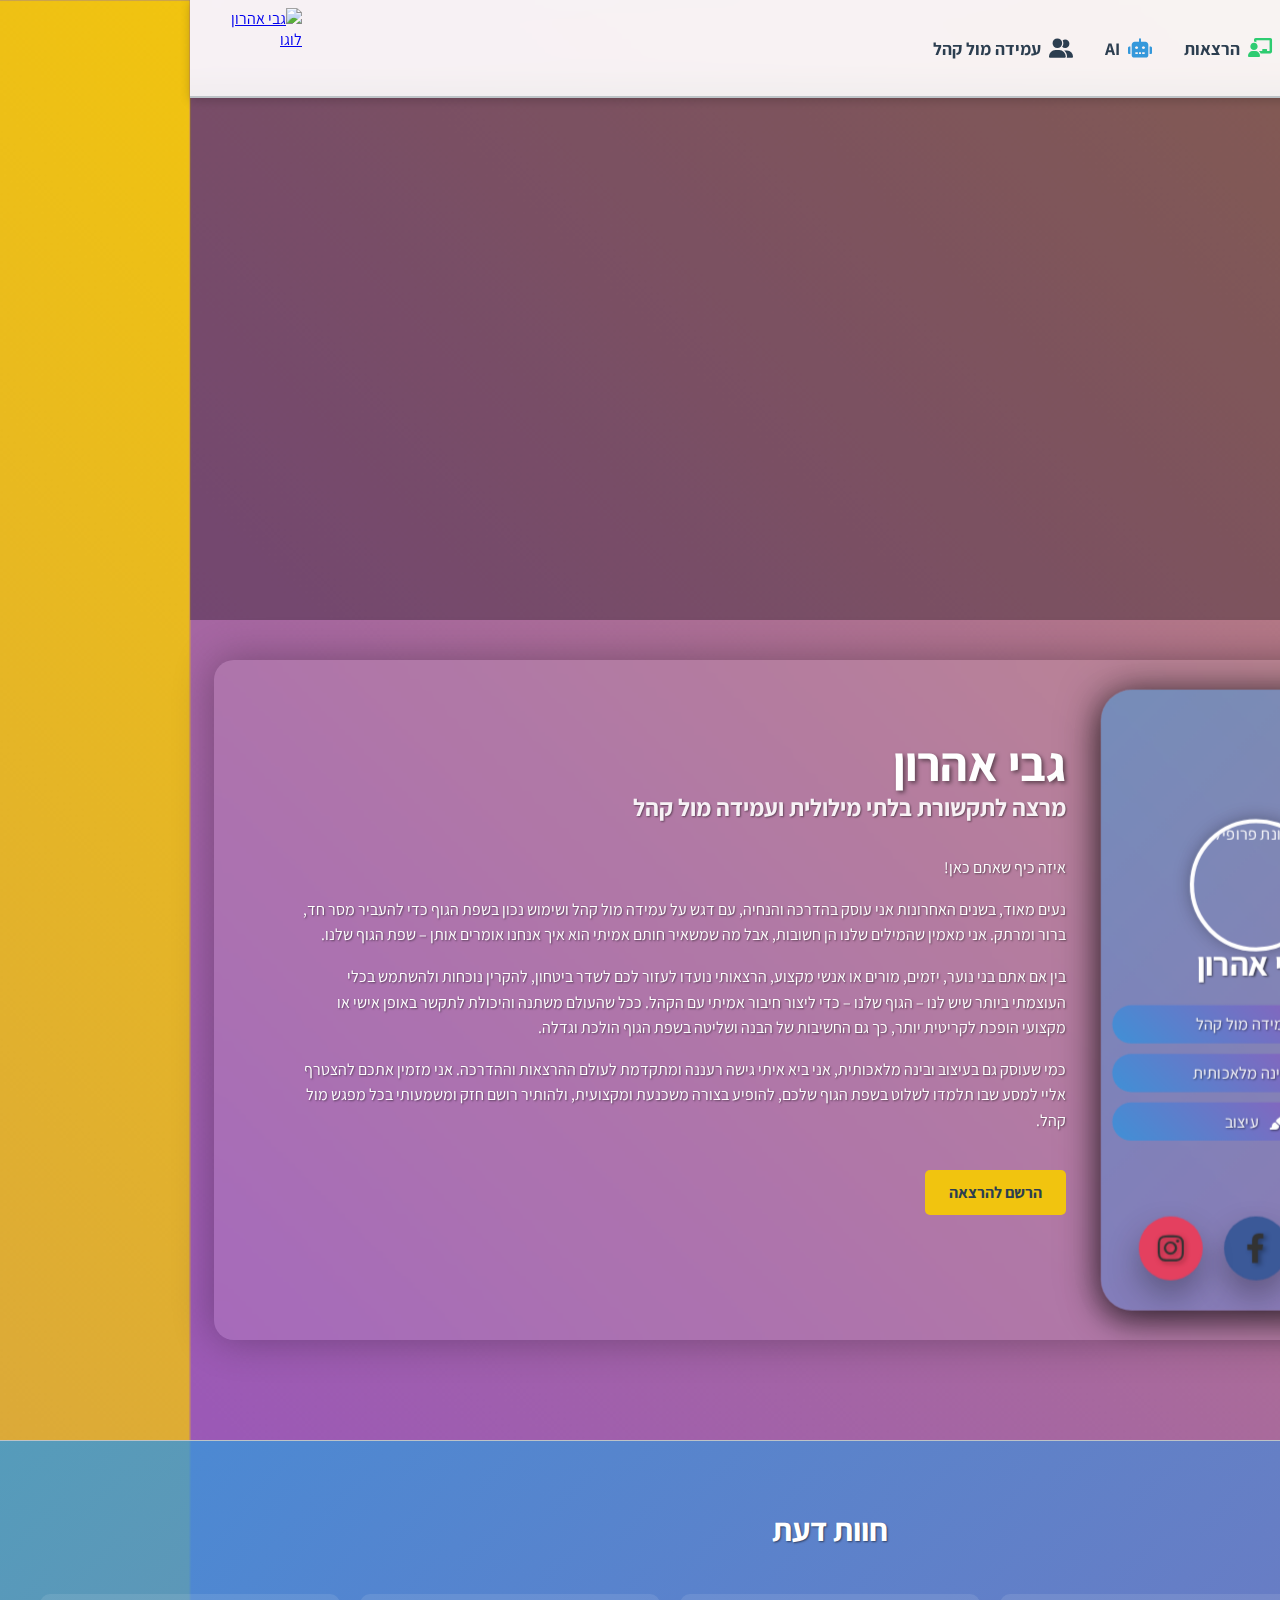
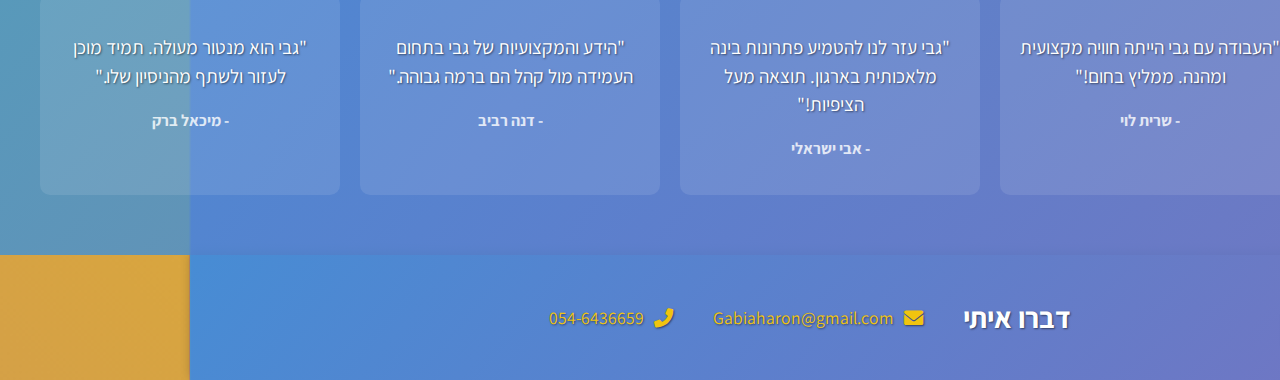
==== commit cc473ae1: "Add files via upload" ====
--- a/index.html
+++ b/index.html
@@ -1,171 +1,172 @@
-<!DOCTYPE html>
-<html lang="he" dir="rtl">
-<head>
-  <meta charset="UTF-8">
-  <meta name="viewport" content="width=device-width, initial-scale=1">
-  <title>גבי אהרון - מנהל, מרצה, מהנדס מכונות ואיש של אנשים</title>
-  <!-- קישור לגופנים -->
-  <link href="https://fonts.googleapis.com/css2?family=Assistant:wght@400;700&display=swap" rel="stylesheet">
-  <!-- קישור ל-Font Awesome -->
-  <link rel="stylesheet" href="https://cdnjs.cloudflare.com/ajax/libs/font-awesome/6.0.0-beta3/css/all.min.css">
-  <!-- קישור לקובץ ה-CSS -->
-  <link rel="stylesheet" href="styles.css">
-  <!-- פאביקון -->
-  <link rel="icon" type="image/png" href="path_to_favicon.png">
-</head>
-<body>
-  <!-- תפריט ניווט -->
-  <nav>
-    <ul>
-      <li><a href="index.html"><i class="fas fa-home"></i> דף הבית</a></li>
-      <li><a href="lecture.html"><i class="fas fa-chalkboard-teacher"></i> הרצאות</a></li>
-      <li><a href="ai.html"><i class="fas fa-robot"></i> AI</a></li>
-    </ul>
-    <a href="index.html" class="logo" aria-label="חזרה לדף הבית">
-      <img src="https://i.postimg.cc/1z4wp5xG/image.png" alt="גבי אהרון לוגו">
-    </a>
-  </nav>
-  
-  <!-- תמונת Hero -->
-  <section class="hero">
-    <div class="hero-content">
-      <h1>גבי אהרון - מנהל, מרצה, מהנדס מכונות ואיש של אנשים</h1>
-      <p>למדו לשלוט בשפת הגוף שלכם ולהשאיר רושם חזק בכל מפגש.</p>
-      <a href="#contact-form" class="cta-button">צור קשר</a>
-    </div>
-  </section>
-  
-  <!-- תוכן ראשי -->
-  <div class="main-content">
-    <div class="container">
-      <div class="scene" id="scene">
-        <div class="phone" id="phone" aria-label="לחץ כדי לסובב את הטלפון">
-          <!-- מחוון חיווי ללחיצה -->
-          <div class="click-indicator">
-            <i class="fas fa-undo-alt"></i>
-          </div>
-          <!-- צד קדמי של הטלפון -->
-          <div class="phone-face front active">
-            <div class="phone-content">
-              <img src="https://i.postimg.cc/Y2dXfKbh/Untitled-design-1.png" alt="תמונת פרופיל" class="profile-image">
-              <h1 class="name">גבי אהרון</h1>
-              <div class="categories">
-                <span class="category">
-                  <i class="fas fa-microphone-alt"></i> עמידה מול קהל
-                </span>
-                <a href="ai.html" class="category">
-                  <i class="fas fa-robot"></i> בינה מלאכותית
-                </a>
-                <span class="category">
-                  <i class="fas fa-paint-brush"></i> עיצוב
-                </span>
-              </div>
-              <div class="social-links">
-                <a href="https://www.linkedin.com/in/gabi-aharon/" target="_blank" rel="noopener noreferrer" class="social-link linkedin" aria-label="LinkedIn"><i class="fab fa-linkedin-in"></i></a>
-                <a href="https://www.facebook.com/GabiBon" target="_blank" rel="noopener noreferrer" class="social-link facebook" aria-label="Facebook"><i class="fab fa-facebook-f"></i></a>
-                <a href="https://www.instagram.com/gabiaharon/" target="_blank" rel="noopener noreferrer" class="social-link instagram" aria-label="Instagram"><i class="fab fa-instagram"></i></a>
-              </div>
-            </div>
-          </div>
-          <!-- צד אחורי של הטלפון -->
-          <div class="phone-face back">
-            <div class="phone-content">
-              <div class="back-images">
-                <img src="https://i.ibb.co/kc0hyZk/20240929-145913.jpg" alt="תמונה זמנית 1" class="back-image">
-                <img src="https://i.ibb.co/kc0hyZk/20240929-145913.jpg" alt="תמונה זמנית 2" class="back-image">
-              </div>
-            </div>
-          </div>
-        </div>
-      </div>
-      <div class="info-section">
-        <h1>גבי אהרון</h1>
-        <h2 class="job-title">מנהל, מרצה, מהנדס מכונות ואיש של אנשים.</h2>
-        <p>איזה כיף שאתם כאן!</p>
-        <p>נעים מאוד, בשנים האחרונות אני עוסק בהדרכה והנחיה, עם דגש על עמידה מול קהל ושימוש נכון בשפת הגוף כדי להעביר מסר חד, ברור ומרתק. אני מאמין שהמילים שלנו הן חשובות, אבל מה שמשאיר חותם אמיתי הוא איך אנחנו אומרים אותן – שפת הגוף שלנו.</p>
-        <p>בין אם אתם בני נוער, יזמים, מורים או אנשי מקצוע, הרצאותי נועדו לעזור לכם לשדר ביטחון, להקרין נוכחות ולהשתמש בכלי העוצמתי ביותר שיש לנו – הגוף שלנו – כדי ליצור חיבור אמיתי עם הקהל. ככל שהעולם משתנה והיכולת לתקשר באופן אישי או מקצועי הופכת לקריטית יותר, כך גם החשיבות של הבנה ושליטה בשפת הגוף הולכת וגדלה.</p>
-        <p>כמי שעוסק גם בעיצוב ובינה מלאכותית, אני מביא איתי גישה רעננה ומתקדמת לעולם ההרצאות וההדרכה. אני מזמין אתכם להצטרף אליי למסע שבו תלמדו לשלוט בשפת הגוף שלכם, להופיע בצורה משכנעת ומקצועית, ולהותיר רושם חזק ומשמעותי בכל מפגש מול קהל.</p>
-        <!-- כפתור CTA נוסף בתחתית מקטע מידע -->
-        <a href="#contact-form" class="cta-button">הרשם להרצאה</a>
-      </div>
-    </div>
-  </div>
-
-  <!-- אזור חוות דעת -->
-  <div class="testimonials">
-    <h2>חוות דעת</h2>
-    <div class="testimonial-slider" id="testimonial-slider">
-      <div class="testimonial">
-        <p>"גבי הוא מרצה מדהים! ההרצאות שלו מרתקות ומשירות."</p>
-        <h3>- יוסי כהן</h3>
-      </div>
-      <div class="testimonial">
-        <p>"העבודה עם גבי הייתה חוויה מקצועית ומהנה. ממליץ בחום!"</p>
-        <h3>- שרית לוי</h3>
-      </div>
-      <div class="testimonial">
-        <p>"גבי עזר לנו להטמיע פתרונות בינה מלאכותית בארגון. תוצאה מעל הציפיות!"</p>
-        <h3>- אבי ישראלי</h3>
-      </div>
-      <div class="testimonial">
-        <p>"הידע והמקצועיות של גבי בתחום העמידה מול קהל הם ברמה גבוהה."</p>
-        <h3>- דנה רביב</h3>
-      </div>
-      <div class="testimonial">
-        <p>"גבי הוא מנטור מעולה. תמיד מוכן לעזור ולשתף מהניסיון שלו."</p>
-        <h3>- מיכאל ברק</h3>
-      </div>
-    </div>
-  </div>
-
-  <!-- אזור "דברו איתי" בתוך footer -->
-  <div class="footer">
-    <div class="contact-info">
-      <h2>דברו איתי</h2>
-      <p><i class="fas fa-envelope" aria-hidden="true"></i> <a href="mailto:Gabiaharon@gmail.com">Gabiaharon@gmail.com</a></p>
-      <p><i class="fas fa-phone-alt" aria-hidden="true"></i> <a href="tel:+972546436659">054-6436659</a></p>
-    </div>
-  </div>
-
-  <!-- טופס יצירת קשר -->
-  <div id="contact-form" class="minimized">
-    <div id="contact-form-header">
-      <h3>צור קשר</h3>
-      <button id="toggle-form" aria-label="פתח טופס יצירת ">+</button>
-    </div>
-    <form id="contactForm" action="https://formspree.io/f/movazzwj" method="POST">
-      <input type="text" name="name" id="name" placeholder="שם מלא" required>
-      <input type="email" name="email" id="email" placeholder="כתובת אימייל" required>
-      <input type="tel" name="phone" id="phone" placeholder="מספר נייד" required>
-      <select name="reason" id="reason" required>
-        <option value="" disabled selected>סיבת הפנייה</option>
-        <option value="עמידה מול קהל">עמידה מול קהל</option>
-        <option value="בינה מלאכותית">בינה מלאכותית</option>
-        <option value="עיצוב">עיצוב</option>
-      </select>
-      <textarea name="message" id="message" placeholder="הודעה" required></textarea>
-      <button type="submit">שלח</button>
-    </form>
-  </div>
-
-  <!-- צ'אט חי חינמי (Tawk.to) -->
-  <!--Start of Tawk.to Script-->
-  <div class="tawk-chat">
-    <script type="text/javascript">
-      var Tawk_API=Tawk_API||{}, Tawk_LoadStart=new Date();
-      (function(){
-      var s1=document.createElement('script'),s0=document.getElementsByTagName('script')[0];
-      s1.async=true;
-      s1.src='https://embed.tawk.to/{your_property_id}/default';
-      s1.charset='UTF-8';
-      s1.setAttribute('crossorigin','*');
-      s0.parentNode.insertBefore(s1,s0);
-      })();
-    </script>
-  </div>
-  <!--End of Tawk.to Script-->
-
-  <!-- קישור לקובץ ה-JavaScript -->
-  <script src="script.js"></script>
-</body>
-</html>
+<!DOCTYPE html>
+<html lang="he" dir="rtl">
+<head>
+  <meta charset="UTF-8">
+  <meta name="viewport" content="width=device-width, initial-scale=1">
+  <title>גבי אהרון - מנהל, מרצה לעמידה מול קהל וAI, מהנדס מכונות ואיש של אנשים</title>
+  <!-- קישור לגופנים -->
+  <link href="https://fonts.googleapis.com/css2?family=Assistant:wght@400;700&display=swap" rel="stylesheet">
+  <!-- קישור ל-Font Awesome -->
+  <link rel="stylesheet" href="https://cdnjs.cloudflare.com/ajax/libs/font-awesome/6.0.0-beta3/css/all.min.css">
+  <!-- קישור לקובץ ה-CSS -->
+  <link rel="stylesheet" href="styles.css">
+  <!-- פאביקון -->
+  <link rel="icon" type="image/png" href="path_to_favicon.png">
+</head>
+<body>
+  <!-- תפריט ניווט -->
+  <nav>
+    <ul>
+      <li><a href="index.html"><i class="fas fa-home"></i> דף הבית</a></li>
+      <li><a href="lecture.html"><i class="fas fa-chalkboard-teacher"></i> הרצאות</a></li>
+      <li><a href="ai.html"><i class="fas fa-robot"></i> AI</a></li>
+      <li><a href="body-language.html"><i class="fas fa-user-friends"></i> עמידה מול קהל</a></li>
+    </ul>
+    <a href="index.html" class="logo" aria-label="חזרה לדף הבית">
+      <img src="https://i.postimg.cc/1z4wp5xG/image.png" alt="גבי אהרון לוגו">
+    </a>
+  </nav>
+  
+  <!-- תמונת Hero -->
+  <section class="hero" style="background-image: url('https://i.postimg.cc/d1FwJMNv/Jonyimg-11-enhanced9-1.jpg');">
+    <div class="hero-content">
+      <h1>גבי אהרון - מנהל, מרצה לעמידה מול קהל וAI, מהנדס מכונות ואיש של אנשים</h1>
+      <p>למדו לשלוט בשפת הגוף שלכם ולהשאיר רושם חזק בכל מפגש.</p>
+      <a href="#contact-form" class="cta-button">צור קשר</a>
+    </div>
+  </section>
+  
+  <!-- תוכן ראשי -->
+  <div class="main-content">
+    <div class="container">
+      <div class="scene" id="scene">
+        <div class="phone" id="phone" aria-label="לחץ כדי לסובב את הטלפון">
+          <!-- מחוון חיווי ללחיצה -->
+          <div class="click-indicator">
+            <i class="fas fa-undo-alt"></i>
+          </div>
+          <!-- צד קדמי של הטלפון -->
+          <div class="phone-face front active">
+            <div class="phone-content">
+              <img src="https://i.postimg.cc/Y2dXfKbh/Untitled-design-1.png" alt="תמונת פרופיל" class="profile-image">
+              <h1 class="name">גבי אהרון</h1>
+              <div class="categories">
+                <a href="body-language.html" class="category">
+                  <i class="fas fa-microphone-alt"></i> עמידה מול קהל
+                </a>
+                <a href="ai.html" class="category">
+                  <i class="fas fa-robot"></i> בינה מלאכותית
+                </a>
+                <span class="category">
+                  <i class="fas fa-paint-brush"></i> עיצוב
+                </span>
+              </div>
+              <div class="social-links">
+                <a href="https://www.linkedin.com/in/gabi-aharon/" target="_blank" rel="noopener noreferrer" class="social-link linkedin" aria-label="LinkedIn"><i class="fab fa-linkedin-in"></i></a>
+                <a href="https://www.facebook.com/GabiBon" target="_blank" rel="noopener noreferrer" class="social-link facebook" aria-label="Facebook"><i class="fab fa-facebook-f"></i></a>
+                <a href="https://www.instagram.com/gabiaharon/" target="_blank" rel="noopener noreferrer" class="social-link instagram" aria-label="Instagram"><i class="fab fa-instagram"></i></a>
+              </div>
+            </div>
+          </div>
+          <!-- צד אחורי של הטלפון -->
+          <div class="phone-face back">
+            <div class="phone-content">
+              <div class="back-images">
+                <img src="https://i.ibb.co/kc0hyZk/20240929-145913.jpg" alt="תמונה זמנית 1" class="back-image">
+                <img src="https://i.ibb.co/kc0hyZk/20240929-145913.jpg" alt="תמונה זמנית 2" class="back-image">
+              </div>
+            </div>
+          </div>
+        </div>
+      </div>
+      <div class="info-section">
+        <h1>גבי אהרון</h1>
+        <h2 class="job-title">מרצה לתקשורת בלתי מילולית ועמידה מול קהל</h2>
+        <p>איזה כיף שאתם כאן!</p>
+        <p>נעים מאוד, בשנים האחרונות אני עוסק בהדרכה והנחיה, עם דגש על עמידה מול קהל ושימוש נכון בשפת הגוף כדי להעביר מסר חד, ברור ומרתק. אני מאמין שהמילים שלנו הן חשובות, אבל מה שמשאיר חותם אמיתי הוא איך אנחנו אומרים אותן – שפת הגוף שלנו.</p>
+        <p>בין אם אתם בני נוער, יזמים, מורים או אנשי מקצוע, הרצאותי נועדו לעזור לכם לשדר ביטחון, להקרין נוכחות ולהשתמש בכלי העוצמתי ביותר שיש לנו – הגוף שלנו – כדי ליצור חיבור אמיתי עם הקהל. ככל שהעולם משתנה והיכולת לתקשר באופן אישי או מקצועי הופכת לקריטית יותר, כך גם החשיבות של הבנה ושליטה בשפת הגוף הולכת וגדלה.</p>
+        <p>כמי שעוסק גם בעיצוב ובינה מלאכותית, אני ביא איתי גישה רעננה ומתקדמת לעולם ההרצאות וההדרכה. אני מזמין אתכם להצטרף אליי למסע שבו תלמדו לשלוט בשפת הגוף שלכם, להופיע בצורה משכנעת ומקצועית, ולהותיר רושם חזק ומשמעותי בכל מפגש מול קהל.</p>
+        <!-- כפתור CTA נוסף בתחתית מקטע מידע -->
+        <a href="#contact-form" class="cta-button">הרשם להרצאה</a>
+      </div>
+    </div>
+  </div>
+
+  <!-- אזור חוות דעת -->
+  <div class="testimonials">
+    <h2>חוות דעת</h2>
+    <div class="testimonial-slider" id="testimonial-slider">
+      <div class="testimonial">
+        <p>"גבי הוא מרצה מדהים! ההרצאות שלו מרתקות ומשירות."</p>
+        <h3>- יוסי כהן</h3>
+      </div>
+      <div class="testimonial">
+        <p>"העבודה עם גבי הייתה חוויה מקצועית ומהנה. ממליץ בחום!"</p>
+        <h3>- שרית לוי</h3>
+      </div>
+      <div class="testimonial">
+        <p>"גבי עזר לנו להטמיע פתרונות בינה מלאכותית בארגון. תוצאה מעל הציפיות!"</p>
+        <h3>- אבי ישראלי</h3>
+      </div>
+      <div class="testimonial">
+        <p>"הידע והמקצועיות של גבי בתחום העמידה מול קהל הם ברמה גבוהה."</p>
+        <h3>- דנה רביב</h3>
+      </div>
+      <div class="testimonial">
+        <p>"גבי הוא מנטור מעולה. תמיד מוכן לעזור ולשתף מהניסיון שלו."</p>
+        <h3>- מיכאל ברק</h3>
+      </div>
+    </div>
+  </div>
+
+  <!-- אזור "דברו איתי" בתוך footer -->
+  <div class="footer">
+    <div class="contact-info">
+      <h2>דברו איתי</h2>
+      <p><i class="fas fa-envelope" aria-hidden="true"></i> <a href="mailto:Gabiaharon@gmail.com">Gabiaharon@gmail.com</a></p>
+      <p><i class="fas fa-phone-alt" aria-hidden="true"></i> <a href="tel:+972546436659">054-6436659</a></p>
+    </div>
+  </div>
+
+  <!-- טופס יצירת קשר -->
+  <div id="contact-form" class="minimized">
+    <div id="contact-form-header">
+      <h3>צור קשר</h3>
+      <button id="toggle-form" aria-label="פתח טופס יצירת ">+</button>
+    </div>
+    <form id="contactForm" action="https://formspree.io/f/movazzwj" method="POST">
+      <input type="text" name="name" id="name" placeholder="שם מלא" required>
+      <input type="email" name="email" id="email" placeholder="כתובת אימייל" required>
+      <input type="tel" name="phone" id="phone" placeholder="מספר נייד" required>
+      <select name="reason" id="reason" required>
+        <option value="" disabled selected>סיבת הפנייה</option>
+        <option value="עמידה מול קהל">עמידה מול קהל</option>
+        <option value="בינה מלאכותית">בינה מלאכותית</option>
+        <option value="עיצוב">עיצוב</option>
+      </select>
+      <textarea name="message" id="message" placeholder="הודעה" required></textarea>
+      <button type="submit">שלח</button>
+    </form>
+  </div>
+
+  <!-- צ'אט חי חינמי (Tawk.to) -->
+  <!--Start of Tawk.to Script-->
+  <div class="tawk-chat">
+    <script type="text/javascript">
+      var Tawk_API=Tawk_API||{}, Tawk_LoadStart=new Date();
+      (function(){
+      var s1=document.createElement('script'),s0=document.getElementsByTagName('script')[0];
+      s1.async=true;
+      s1.src='https://embed.tawk.to/{your_property_id}/default';
+      s1.charset='UTF-8';
+      s1.setAttribute('crossorigin','*');
+      s0.parentNode.insertBefore(s1,s0);
+      })();
+    </script>
+  </div>
+  <!--End of Tawk.to Script-->
+
+  <!-- קישור לקובץ ה-JavaScript -->
+  <script src="script.js"></script>
+</body>
+</html>
--- a/styles.css
+++ b/styles.css
@@ -1,1383 +1,1399 @@
-body {
-    display: flex;
-    flex-direction: column;
-    align-items: center;
-    min-height: 100vh;
-    margin: 0;
-    /* הגדרת הגרדיאנט הרצוי עם אנימציה */
-    background: linear-gradient(45deg, #3498db, #9b59b6, #f1c40f);
-    background-size: 400% 400%;
-    animation: gradientBG 15s ease infinite;
-    font-family: 'Assistant', sans-serif;
-    perspective: 1500px;
-    overflow-x: hidden;
-  }
-  
-  @keyframes gradientBG {
-    0% { background-position: 0% 50%; }
-    50% { background-position: 100% 50%; }
-    100% { background-position: 0% 50%; }
-  }
-  
-  nav {
-    position: fixed;
-    top: 0;
-    right: 0;
-    left: 0;
-    background-color: rgba(255, 255, 255, 0.9);
-    backdrop-filter: blur(10px);
-    padding: 0.5rem 2rem;
-    display: flex;
-    justify-content: flex-start; /* שינוי ליישור לימין */
-    align-items: center;
-    z-index: 1000;
-    border-bottom: 2px solid #bdc3c7;
-    box-shadow: 0 2px 10px rgba(0, 0, 0, 0.2);
-  }
-  
-  .logo {
-    margin-right: auto; /* הזזת הלוגו לצד שמאל */
-    width: 80px;
-    height: 80px;
-    transition: transform 0.3s ease;
-  }
-  
-  .logo:hover {
-    transform: scale(1.1); /* הגדלת הלוגו בקצת */
-  }
-  
-  .logo img {
-    width: 100%;
-    height: 100%;
-    object-fit: contain;
-  }
-  
-  nav ul {
-    list-style-type: none;
-    padding: 0;
-    margin: 0;
-    display: flex;
-  }
-  
-  nav ul li {
-    margin: 0 1rem;
-  }
-  
-  nav ul li a {
-    color: #2c3e50; /* שינוי צבע הטקסט לתצוגה בהירה יותר */
-    text-decoration: none;
-    font-weight: bold;
-    position: relative;
-    padding: 0.5rem 0;
-    font-size: 1.1rem;
-    display: flex;
-    align-items: center;
-  }
-  
-  nav ul li a::after {
-    content: '';
-    position: absolute;
-    bottom: 0;
-    left: 0;
-    width: 100%;
-    height: 2px;
-    background-color: #2ecc71;
-    transform: scaleX(0);
-    transition: transform 0.3s ease;
-  }
-  
-  nav ul li a:hover::after {
-    transform: scaleX(1);
-  }
-  
-  nav ul li a i {
-    margin-left: 8px;
-    font-size: 1.2rem;
-    color: #2c3e50; /* Default color for all icons */
-    transition: color 0.3s ease;
-  }
-  
-  nav ul li a:hover i {
-    color: #3498db; /* Color on hover for all icons */
-  }
-  
-  /* Specific colors for each icon if desired */
-  nav ul li a i.fa-home { color: #e74c3c; }
-  nav ul li a i.fa-chalkboard-teacher { color: #2ecc71; }
-  nav ul li a i.fa-briefcase { color: #f39c12; }
-  nav ul li a i.fa-robot { color: #3498db; }
-  
-  /* סקשן Hero */
-  .hero {
-    width: 100%;
-    height: 60vh;
-    background-image: url('https://i.ibb.co/ZSy1PG2/Jony-Jony-Gigapixel-Clipboard-9b7d8f288d3c731f8467960d8968ae1d83e5969e09b1eb154515efb1ec264fa69-1-en.jpg'); /* תמונת ה-Hero */
-    background-size: cover;
-    background-position: center;
-    display: flex;
-    justify-content: center;
-    align-items: center;
-    position: relative;
-    text-align: center;
-    margin-top: 80px; /* כדי להמנע מחפיפות עם ה-nav */
-  }
-  
-  .hero::before {
-    content: '';
-    position: absolute;
-    top: 0;
-    left: 0;
-    width: 100%;
-    height: 100%;
-    background: rgba(0, 0, 0, 0.3); /* שכבת שחור שקופה פחות */
-  }
-  
-  .hero-content {
-    position: relative;
-    color: white;
-    z-index: 1;
-    opacity: 0;
-    transform: translateY(-20px);
-    animation: fadeInUp 1s forwards;
-    animation-delay: 0.5s;
-  }
-  
-  /* סגנונות עבור ה-Hero ב-ai.html */
-  .ai-hero {
-    background-image: url('https://i.postimg.cc/qvGyxkGx/18041990-1.png');
-    background-size: cover;
-    background-position: center;
-    height: 60vh; /* או כל גובה אחר שתעדיף */
-  }
-  
-  .ai-hero .hero-content {
-    text-align: right;
-    position: absolute;
-    right: 10%;
-    top: 50%;
-    transform: translateY(-50%);
-    background-color: rgba(0, 0, 0, 0.6);
-    padding: 20px;
-    border-radius: 10px;
-  }
-  
-  @keyframes fadeInUp {
-    to {
-      opacity: 1;
-      transform: translateY(0);
-    }
-  }
-  
-  .hero-content h1 {
-    font-size: 2.5rem;
-    margin-bottom: 1rem;
-    text-shadow: 2px 2px 4px rgba(0, 0, 0, 0.5);
-  }
-  
-  .hero-content p {
-    font-size: 1.2rem;
-    margin-bottom: 1.5rem;
-    text-shadow: 1px 1px 2px rgba(0, 0, 0, 0.5);
-  }
-  
-  .cta-button {
-    display: inline-block;
-    padding: 12px 24px;
-    background-color: #f1c40f;
-    color: #2c3e50;
-    text-decoration: none;
-    border-radius: 5px;
-    font-weight: bold;
-    transition: background-color 0.3s ease, transform 0.3s ease;
-    position: relative;
-    overflow: hidden;
-  }
-  
-  .cta-button:hover {
-    background-color: #d4ac0d;
-    transform: scale(1.05);
-  }
-  
-  .cta-button::after {
-    content: '';
-    position: absolute;
-    top: 50%;
-    left: -100%;
-    width: 100%;
-    height: 2px;
-    background-color: #2c3e50;
-    transition: left 0.3s ease;
-  }
-  
-  .cta-button:hover::after {
-    left: 0;
-  }
-  
-  /* תוכן ראשי */
-  .main-content {
-    flex-grow: 1;
-    display: flex;
-    justify-content: center;
-    align-items: flex-start; /* יישור למעלה */
-    padding-top: 40px;
-    padding-bottom: 80px; /* הוספת ריווח בתחתית */
-  }
-  
-  .container {
-    display: flex;
-    flex-direction: row;
-    width: 90%;
-    max-width: 1200px;
-    background: rgba(255, 255, 255, 0.1);
-    border-radius: 20px;
-    backdrop-filter: blur(10px);
-    box-shadow: 0 0 40px rgba(0,0,0,0.3);
-    padding: 40px;
-    margin: 0; /* הסרת ריווח עליון ותחתון */
-  }
-  
-  .scene {
-    width: 300px;
-    height: 600px;
-    perspective: 1500px;
-    position: relative;
-    margin-left: 40px;
-  }
-  
-  .phone {
-    width: 100%;
-    height: 100%;
-    position: relative;
-    transform-style: preserve-3d;
-    transition: transform 0.6s cubic-bezier(0.175, 0.885, 0.32, 1.275);
-    box-shadow: 0 10px 30px rgba(0,0,0,0.5);
-    cursor: pointer; /* שינוי סמן העכבר */
-    /* החלפת רקע לתמונה */
-    background-image: url('https://i.postimg.cc/d16K1S0m/img-1-2.webp');
-    background-size: cover;
-    background-position: center;
-    border-radius: 30px;
-  }
-  
-  .click-indicator {
-    position: absolute;
-    top: 10px;
-    right: 10px;
-    background: rgba(0, 0, 0, 0.5);
-    border-radius: 50%;
-    width: 30px;
-    height: 30px;
-    display: flex;
-    justify-content: center;
-    align-items: center;
-    color: white;
-    pointer-events: none;
-    animation: bounce 2s infinite;
-  }
-  
-  @keyframes bounce {
-    0%, 100% { transform: translateY(0); }
-    50% { transform: translateY(-5px); }
-  }
-  
-  .phone-face {
-    position: absolute;
-    width: 100%;
-    height: 100%;
-    backface-visibility: hidden;
-    border-radius: 30px; /* שמירה על קצוות מעוגלים */
-    box-shadow: 0 0 40px rgba(0,0,0,0.5);
-    display: flex;
-    flex-direction: column;
-    align-items: center;
-    justify-content: center; /* מרכזות אנכית */
-    padding: 40px 20px;
-    box-sizing: border-box;
-    color: white;
-    /* החלפת רקע עם גרדיאנט פחות שקוף */
-    background: linear-gradient(135deg, rgba(52, 152, 219, 0.5), rgba(155, 89, 182, 0.5), rgba(241, 196, 15, 0.5));
-    background-size: 400% 400%;
-    animation: gradientBG 15s ease infinite;
-    opacity: 1;
-    transition: opacity 0.3s ease;
-  }
-  
-  .phone-face.active {
-    opacity: 1;
-  }
-  
-  .front { transform: rotateY(0deg); }
-  .back { transform: rotateY(180deg); }
-  
-  .profile-image {
-    width: 120px; /* הגדלה */
-    height: 120px; /* הגדלה */
-    border-radius: 50%;
-    object-fit: cover;
-    margin-bottom: 5px;
-    border: 4px solid white;
-    box-shadow: 0 0 15px rgba(0,0,0,0.3);
-    margin-top: -30px;
-    /* יישור למ��כ�� */
-    display: block;
-    margin-left: auto;
-    margin-right: auto;
-  }
-  
-  .name {
-    font-size: 32px; /* הגדלה */
-    font-weight: bold;
-    margin-bottom: 5px;
-    text-align: center; /* יישור למרכז */
-    color: white;
-    margin-top: -15px;
-    text-shadow: 1px 1px 2px rgba(0, 0, 0, 0.5);
-  }
-  
-  .categories {
-    display: flex;
-    flex-direction: column;
-    align-items: center;
-    width: 100%;
-    margin-top: 20px;
-  }
-  
-  .category {
-    display: flex; /* הוספת Flex */
-    align-items: center; /* יישור אנכי */
-    justify-content: center; /* יישור אופקי */
-    font-size: 16px;
-    text-align: center;
-    /* שימוש בגרדיאנט הרקע */
-    background: linear-gradient(45deg, #3498db, #9b59b6, #f1c40f);
-    background-size: 200% 200%;
-    color: white;
-    padding: 8px 50px;
-    border-radius: 20px;
-    margin-bottom: 10px;
-    width: 80%;
-    transition: all 0.3s ease;
-    animation: gradientBG 15s ease infinite;
-    text-shadow: 1px 1px 2px rgba(0, 0, 0, 0.5);
-    text-decoration: none;
-    color: inherit;
-    display: inline-flex;
-    align-items: center;
-  }
-  
-  .category i {
-    margin-left: 10px; /* רווח בין האייקון לטקסט */
-  }
-  
-  .category:hover {
-    transform: translateY(-5px);
-    box-shadow: 0 5px 15px rgba(0,0,0,0.3);
-  }
-  
-  .info-section {
-    flex: 1;
-    padding-left: 40px;
-    color: white;
-  }
-  
-  .info-section h1 {
-    font-size: 3rem;
-    margin-bottom: 1rem;
-    text-align: right; /* יישור לימין */
-    text-shadow: 2px 2px 4px rgba(0, 0, 0, 0.5);
-  }
-  
-  .info-section h2 {
-    font-size: 1.5rem;
-    margin-bottom: 2rem;
-    opacity: 0.9;
-    margin-top: -20px;
-    text-align: right; /* יישור לימין */
-    color: white;
-    text-shadow: 1px 1px 2px rgba(0, 0, 0, 0.5);
-  }
-  
-  .info-section p {
-    font-size: 1rem;
-    line-height: 1.6;
-    margin-bottom: 1rem;
-    text-align: right; /* יישור לימין */
-    text-shadow: 1px 1px 2px rgba(0, 0, 0, 0.5);
-  }
-  
-  /* כפתור CTA נוסף במקטע מידע */
-  .info-section .cta-button {
-    margin-top: 20px;
-  }
-  
-  /* סגנונות לחלק "דברו איתי" בתוך footer */
-  .footer {
-    width: 100%;
-    background: linear-gradient(135deg, rgba(52, 152, 219, 0.8), rgba(155, 89, 182, 0.8), rgba(241, 196, 15, 0.8));
-    background-size: 400% 400%;
-    animation: gradientBG 15s ease infinite;
-    padding: 20px 0;
-    display: flex;
-    justify-content: center;
-    align-items: center;
-    box-shadow: 0 -2px 10px rgba(0, 0, 0, 0.2);
-  }
-  
-  .contact-info {
-    display: flex;
-    justify-content: center;
-    align-items: center;
-    flex-direction: row;
-    color: white;
-    max-width: 1200px;
-    margin: 0 auto;
-    padding-right: 20px; /* הזזת התוכן קצת ימינה */
-    gap: 40px; /* רווח שווה בין המייל לפלאפון */
-  }
-  
-  .contact-info h2 {
-    font-size: 1.8rem;
-    margin-right: 20px;
-    color: #fff;
-    flex-shrink: 0;
-    text-shadow: 1px 1px 2px rgba(0, 0, 0, 0.5);
-  }
-  
-  .contact-info p {
-    font-size: 1.1rem;
-    margin: 0;
-    display: flex;
-    align-items: center;
-    justify-content: center;
-    text-shadow: 1px 1px 2px rgba(0, 0, 0, 0.5);
-  }
-  
-  .contact-info p i {
-    margin-left: 10px;
-    color: #f1c40f;
-    font-size: 1.2rem;
-  }
-  
-  .contact-info a {
-    color: #f1c40f;
-    text-decoration: none;
-    transition: color 0.3s ease;
-  }
-  
-  .contact-info a:hover {
-    color: #d4ac0d;
-  }
-  
-  /* שאר הסגנונות */
-  
-  .social-links {
-    position: absolute;
-    bottom: 30px;
-    left: 50%;
-    transform: translateX(-50%) translateZ(30px); /* הגדלת translateZ */
-    display: flex;
-    justify-content: center;
-    width: 300px; /* הגדלת רוחב */
-    z-index: 10;
-    /* אפקט תלת-מימד */
-    perspective: 1000px;
-  }
-  
-  .social-link {
-    width: 60px; /* הגדלת הרוחב */
-    height: 60px; /* הגדלת הגובה */
-    background-color: rgba(255, 255, 255, 0.9);
-    border-radius: 50%;
-    display: flex;
-    justify-content: center;
-    align-items: center;
-    text-decoration: none;
-    transition: transform 0.3s ease, box-shadow 0.3s ease;
-    box-shadow: 0 15px 30px rgba(0,0,0,0.3); /* הגברת הצל */
-    margin: 0 10px;
-    animation: float 3s ease-in-out infinite;
-    /* הוספת תלת-מימד */
-    transform: translateZ(30px);
-  }
-  
-  .social-link i {
-    font-size: 28px; /* הגדלת גודל האייקון */
-    color: #333;
-    transition: transform 0.3s ease;
-    /* הוספת צללים לאייקונים */
-    text-shadow: 2px 2px 4px rgba(0,0,0,0.3);
-  }
-  
-  .social-link:hover {
-    transform: translateZ(80px) scale(1.6) rotateY(20deg); /* הגברת אפקט תלת-מימד, הגדלה וסיבוב */
-    box-shadow: 0 40px 80px rgba(0,0,0,0.4);
-  }
-  
-  @keyframes float {
-    0%, 100% { transform: translateY(0) translateZ(30px); }
-    50% { transform: translateY(-15px) translateZ(80px); }
-  }
-  
-  .social-link:nth-child(1) { animation-delay: 0s; }
-  .social-link:nth-child(2) { animation-delay: 0.5s; }
-  .social-link:nth-child(3) { animation-delay: 1s; }
-  
-  .social-link.linkedin {
-    background-color: #0077b5;
-  }
-  
-  .social-link.facebook {
-    background-color: #3b5998;
-  }
-  
-  .social-link.instagram {
-    background-color: #e4405f;
-  }
-  
-  .social-link.linkedin:hover {
-    background-color: #005582;
-  }
-  
-  .social-link.facebook:hover {
-    background-color: #2d4373;
-  }
-  
-  .social-link.instagram:hover {
-    background-color: #c13584;
-  }
-  
-  /* חוות דעת פרוסות באופן רוחבי */
-  .testimonials {
-    background: linear-gradient(135deg, rgba(52, 152, 219, 0.8), rgba(155, 89, 182, 0.8), rgba(241, 196, 15, 0.8));
-    background-size: 400% 400%;
-    animation: gradientBG 15s ease infinite;
-    color: white;
-    padding: 40px 20px;
-    box-sizing: border-box;
-    text-align: center;
-    z-index: 500; /* נמוך מטופס יצירת הקשר ו-footer */
-    border-top: 1px solid #bdc3c7; /* קו הפרדה דק יותר ובצבע שונה */
-    margin-top: 20px; /* ריווח מהסקשנים הקודמים */
-  }
-  
-  .testimonials h2 {
-    font-size: 2rem;
-    margin-bottom: 1.5rem;
-    text-shadow: 1px 1px 2px rgba(0, 0, 0, 0.5);
-  }
-  
-  .testimonial-slider {
-    display: flex;
-    overflow-x: auto;
-    gap: 20px;
-    padding: 20px;
-  }
-  
-  .testimonial {
-    flex: 0 0 auto;
-    width: 300px;
-    background-color: rgba(255, 255, 255, 0.1);
-    border-radius: 10px;
-    padding: 20px;
-    box-sizing: border-box;
-  }
-  
-  .testimonial p {
-    font-size: 1.2rem;
-    line-height: 1.5;
-    text-shadow: 1px 1px 2px rgba(0, 0, 0, 0.5);
-  }
-  
-  .testimonial h3 {
-    margin-top: 0.5rem;
-    font-size: 1rem;
-    opacity: 0.8;
-  }
-  
-  /* טופס יצירת קשר */
-  #contact-form {
-    position: fixed;
-    bottom: 20px;
-    right: 20px;
-    width: 280px;
-    background: linear-gradient(45deg, #3498db, #9b59b6, #f1c40f);
-    background-size: 400% 400%;
-    animation: gradientBG 15s ease infinite;
-    border-radius: 10px;
-    padding: 15px;
-    box-shadow: 0 0 20px rgba(0, 0, 0, 0.3);
-    z-index: 1000; /* גבוה מחוות הדעת ו-footer */
-    color: white;
-    transition: all 0.3s ease;
-  }
-  
-  #contact-form.minimized {
-    width: 130px;
-    height: auto;
-    padding: 10px;
-  }
-  
-  #contact-form.minimized form {
-    display: none;
-  }
-  
-  #contact-form-header {
-    display: flex;
-    justify-content: space-between;
-    align-items: center;
-    margin-bottom: 10px;
-    height: 40px;
-  }
-  
-  #contact-form.minimized #contact-form-header {
-    margin-bottom: 0;
-  }
-  
-  #contact-form h3 {
-    margin: 0;
-    text-shadow: 1px 1px 2px rgba(0, 0, 0, 0.3);
-    font-size: 18px;
-    line-height: 40px;
-    flex-grow: 1;
-    text-align: right;
-  }
-  
-  #toggle-form {
-    background: none;
-    border: none;
-    color: white;
-    font-size: 24px; /* הגדלת גודל הכפתור */
-    cursor: pointer;
-    width: 40px;
-    height: 40px;
-    display: flex;
-    justify-content: center;
-    align-items: center;
-    padding: 0;
-    margin-left: 10px;
-  }
-  
-  #contact-form input,
-  #contact-form textarea,
-  #contact-form select {
-    width: 100%;
-    padding: 8px;
-    margin-bottom: 8px;
-    border: 1px solid rgba(255, 255, 255, 0.3);
-    border-radius: 5px;
-    background-color: rgba(255, 255, 255, 0.1);
-    color: white;
-    font-size: 14px;
-    font-family: 'Assistant', sans-serif;
-    box-sizing: border-box;
-    direction: rtl;
-    text-align: right;
-  }
-  
-  #contact-form input,
-  #contact-form select {
-    height: 36px;
-  }
-  
-  #contact-form textarea {
-    height: 72px;
-    resize: none;
-  }
-  
-  #contact-form input::placeholder,
-  #contact-form textarea::placeholder,
-  #contact-form select::placeholder {
-    color: rgba(255, 255, 255, 0.7);
-  }
-  
-  #contact-form button[type="submit"] {
-    width: 100%;
-    padding: 8px;
-    background: linear-gradient(45deg, #3498db, #9b59b6, #f1c40f);
-    background-size: 400% 400%;
-    animation: gradientBG 15s ease infinite;
-    color: white;
-    border: none;
-    border-radius: 5px;
-    cursor: pointer;
-    font-size: 16px;
-    transition: all 0.3s ease;
-    text-shadow: 1px 1px 2px rgba(0, 0, 0, 0.3);
-  }
-  
-  #contact-form button[type="submit"]:hover {
-    box-shadow: 0 0 15px rgba(255, 255, 255, 0.5);
-  }
-  
-  /* אחידות גרדיאנט */
-  .testimonials, .footer {
-    background: linear-gradient(135deg, rgba(52, 152, 219, 0.8), rgba(155, 89, 182, 0.8), rgba(241, 196, 15, 0.8));
-    background-size: 400% 400%;
-    animation: gradientBG 15s ease infinite;
-    color: white;
-  }
-  
-  .testimonials {
-    padding: 40px 20px;
-    text-align: center;
-    position: relative;
-    z-index: 500;
-    border-top: 1px solid #bdc3c7; /* קו הפרדה דק יותר ובצבע שונה */
-    margin-top: 20px; /* ריווח מהסקשנים הקודמים */
-  }
-  
-  .testimonials h2 {
-    font-size: 2rem;
-    margin-bottom: 1.5rem;
-    text-shadow: 1px 1px 2px rgba(0, 0, 0, 0.5);
-  }
-  
-  .testimonial-slider {
-    display: flex;
-    overflow-x: auto;
-    gap: 20px;
-    padding: 20px;
-  }
-  
-  .testimonial {
-    flex: 0 0 auto;
-    width: 300px;
-    background-color: rgba(255, 255, 255, 0.1);
-    border-radius: 10px;
-    padding: 20px;
-    box-sizing: border-box;
-  }
-  
-  .testimonial p {
-    font-size: 1.2rem;
-    line-height: 1.5;
-    text-shadow: 1px 1px 2px rgba(0, 0, 0, 0.5);
-  }
-  
-  .testimonial h3 {
-    margin-top: 0.5rem;
-    font-size: 1rem;
-    opacity: 0.8;
-  }
-  
-  /* כפתור CTA נוסף במקטע מידע */
-  .info-section .cta-button {
-    margin-top: 20px;
-  }
-  
-  /* אנימציות */
-  @keyframes fadeInUp {
-    to {
-      opacity: 1;
-      transform: translateY(0);
-    }
-  }
-  
-  @keyframes gradientBG {
-    0% { background-position: 0% 50%; }
-    50% { background-position: 100% 50%; }
-    100% { background-position: 0% 50%; }
-  }
-  
-  /* מיקום הצ'אט בצד שמאל */
-  .tawk-chat {
-    position: fixed;
-    bottom: 20px;
-    left: 20px; /* מיקום בצד שמאל */
-    z-index: 1001; /* מעל לטופס יצירת הקשר ו-footer */
-  }
-  
-  /* ודא שהצ'אט נשאר גלוי */
-  .tawk-chat iframe {
-    pointer-events: auto;
-  }
-  
-  /* התאמת עיצוב ה-Tawk.to למראה טופס יצירת הקשר */
-  .tawk-chat .tawk-minimize {
-    background-color: #3498db !important; /* צבע רקע מותאם */
-  }
-  
-  .tawk-chat .tawk-button {
-    background-color: #9b59b6 !important; /* צבע רקע מותאם */
-    color: white !important; /* צבע טקסט מותאם */
-  }
-  
-  .tawk-chat .tawk-header, 
-  .tawk-chat .tawk-chat-header {
-    background-color: #f1c40f !important; /* צבע רקע מותאם */
-    color: white !important; /* צבע טקסט מותאם */
-  }
-  
-  /* סגנון ל-Screen Reader */
-  .sr-only {
-    position: absolute;
-    width: 1px;
-    height: 1px;
-    padding: 0;
-    margin: -1px;
-    overflow: hidden;
-    clip: rect(0,0,0,0);
-    border: 0;
-  }
-  
-  /* התאמה למובייל */
-  @media (max-width: 768px) {
-    body {
-      padding-top: 60px;
-      padding-bottom: 80px;
-    }
-  
-    nav {
-      background: linear-gradient(45deg, #3498db, #9b59b6, #f1c40f);
-      background-size: 400% 400%;
-      animation: gradientBG 15s ease infinite;
-      padding: 10px;
-    }
-  
-    nav ul {
-      flex-direction: row;
-      justify-content: space-around;
-      width: 100%;
-    }
-  
-    nav ul li {
-      margin: 0 5px;
-    }
-  
-    nav ul li a {
-      font-size: 14px;
-      padding: 5px;
-    }
-  
-    .logo {
-      display: none;
-    }
-  
-    .hero {
-      height: 40vh;
-      margin-top: 60px; /* התאמת מרווח מותאם למובייל */
-    }
-  
-    .hero-content h1 {
-      font-size: 2rem;
-    }
-  
-    .hero-content p {
-      font-size: 1rem;
-    }
-  
-    .cta-button {
-      padding: 10px 20px;
-      font-size: 14px;
-    }
-  
-    .main-content {
-      padding-top: 40px;
-      padding-bottom: 40px;
-    }
-  
-    .container {
-      flex-direction: column;
-      align-items: center;
-      padding: 10px;
-      width: 95%;
-      margin: 0 auto;
-    }
-  
-    .scene {
-      width: 90%;
-      height: auto;
-      aspect-ratio: 1 / 1.5;
-      margin: 10px auto;
-    }
-  
-    .info-section {
-      padding: 0 10px;
-      margin-top: 10px;
-    }
-  
-    .contact-info {
-      flex-direction: column;
-      align-items: center;
-      padding: 15px;
-      gap: 20px; /* רווחים שווים בין המייל לפלאפון */
-      padding-right: 0; /* הסרת הזזת ימינה במובייל */
-    }
-  
-    .contact-info h2 {
-      font-size: 1.5rem;
-      margin-right: 0;
-      margin-bottom: 10px;
-    }
-  
-    .contact-info p {
-      font-size: 1rem;
-      justify-content: center;
-      margin: 5px 0;
-    }
-  
-    .contact-info p i {
-      margin-left: 8px;
-      font-size: 1rem;
-    }
-  
-    .phone-content {
-      padding-top: 20px;
-    }
-  
-    .profile-image {
-      width: 80px;
-      height: 80px;
-      margin-top: -10px;
-    }
-  
-    .name {
-      font-size: 24px;
-      margin-top: 5px;
-      text-align: center; /* יישור למרכז במובייל */
-    }
-  
-    .job-title {
-      font-size: 16px;
-      margin-top: 0;
-      margin-bottom: 10px;
-      text-align: right; /* שמירה על יישור לימין במובייל */
-    }
-  
-    .categories {
-      margin-top: 10px;
-    }
-  
-    .category {
-      font-size: 14px;
-      padding: 6px 20px;
-      margin-bottom: 8px;
-    }
-  
-    .testimonials {
-      padding: 20px;
-      margin-top: 20px;
-    }
-  
-    .testimonials h2 {
-      font-size: 1.5rem;
-    }
-  
-    .testimonial p {
-      font-size: 1rem;
-    }
-  
-    /* הסרת position fixed של testimonials ו-footer במובייל */
-    .testimonials {
-      position: relative;
-      margin-top: 20px;
-    }
-  
-    .footer {
-      position: relative;
-      margin-top: 20px;
-      padding: 10px 0;
-    }
-  
-    /* התאמת טופס יצירת קשר */
-    #contact-form {
-      position: fixed;
-      bottom: 0;
-      left: 0;
-      right: 0;
-      width: 100%;
-      margin: 0;
-      border-radius: 10px 10px 0 0;
-    }
-  
-    #contact-form.minimized {
-      width: 100%;
-      height: 50px;
-    }
-  
-    /* התאמת חוות דעת במובייל */
-    .testimonials {
-      padding: 15px;
-      margin-top: 20px;
-    }
-  
-    .footer {
-      margin-top: 20px;
-    }
-  
-    .contact-info {
-      flex-direction: column;
-      align-items: center;
-    }
-  
-    .contact-info h2 {
-      margin-right: 0;
-      margin-bottom: 10px;
-    }
-  }
-  
-  /* מרכז את התמונות בצד האחורי של הפלאפון */
-  .back-images {
-    display: flex;
-    flex-direction: column;
-    align-items: center;
-    justify-content: center; /* מרכז אנכית */
-    height: 100%;
-    gap: 10px; /* ריווח בין התמונות */
-  }
-  
-  .back-image {
-    width: 80%; /* התאמת גודל התמונות */
-    max-width: 150px;
-    border-radius: 10px;
-    box-shadow: 0 4px 8px rgba(0,0,0,0.3);
-  }
-  
-  .back-images {
-    display: flex;
-    flex-direction: column;
-    align-items: center;
-    justify-content: center;
-    height: 100%;
-    gap: 20px;
-  }
-  
-  .back-image {
-    width: 80%;
-    max-width: 150px;
-    border-radius: 10px;
-    box-shadow: 0 4px 8px rgba(0,0,0,0.3);
-    transition: transform 0.3s ease, box-shadow 0.3s ease;
-    cursor: pointer;
-  }
-  
-  .back-image:hover {
-    transform: scale(1.9);
-    box-shadow: 0 8px 16px rgba(0,0,0,0.5);
-    z-index: 10;
-  }
-  
-  /* הוספת סגנון למצב מוגדל */
-  .back-image.enlarged {
-    position: fixed;
-    top: 50%;
-    left: 50%;
-    transform: translate(-50%, -50%) scale(2);
-    max-width: 80vw;
-    max-height: 80vh;
-    width: auto;
-    height: auto;
-    z-index: 1000;
-    box-shadow: 0 0 0 9999px rgba(0, 0, 0, 0.8);
-  }
-  
-  /* התאמות למובייל */
-  @media (max-width: 768px) {
-    body {
-      padding-top: 60px;
-    }
-  
-    nav {
-      padding: 10px;
-    }
-  
-    nav ul {
-      flex-direction: column;
-      align-items: center;
-    }
-  
-    nav ul li {
-      margin: 5px 0;
-    }
-  
-    .logo {
-      width: 60px;
-      height: 60px;
-    }
-  
-    .hero {
-      height: auto;
-      padding: 40px 20px;
-    }
-  
-    .hero-content h1 {
-      font-size: 2rem;
-    }
-  
-    .hero-content p {
-      font-size: 1rem;
-    }
-  
-    .container {
-      flex-direction: column;
-      padding: 20px;
-    }
-  
-    .scene {
-      width: 100%;
-      height: auto;
-      aspect-ratio: 1 / 2;
-      margin-bottom: 20px;
-    }
-  
-    .info-section {
-      padding-left: 0;
-    }
-  
-    .info-section h1 {
-      font-size: 2rem;
-    }
-  
-    .info-section h2 {
-      font-size: 1.2rem;
-    }
-  
-    .testimonial-slider {
-      flex-direction: column;
-      align-items: center;
-    }
-  
-    .testimonial {
-      width: 100%;
-      margin-bottom: 20px;
-    }
-  
-    .contact-info {
-      flex-direction: column;
-      align-items: center;
-    }
-  
-    #contact-form {
-      width: 100%;
-      right: 0;
-      left: 0;
-      bottom: 0;
-      border-radius: 10px 10px 0 0;
-    }
-  
-    #contact-form.minimized {
-      width: 100%;
-    }
-  }
-  
-  nav ul li a i.fa-robot {
-    color: #3498db; /* או כל צבע אחר שתרצה */
-  }
-  
-  /* סגנונות לגלריית הפלאפונים */
-  .phone-gallery {
-    display: grid;
-    grid-template-columns: repeat(auto-fill, minmax(150px, 1fr));
-    gap: 20px;
-    padding: 20px;
-    margin-top: 40px;
-    width: 100%;
-  }
-  
-  .mini-phone {
-    width: 100%;
-    aspect-ratio: 9/16;
-    perspective: 1000px;
-  }
-  
-  .mini-phone-frame {
-    width: 100%;
-    height: 100%;
-    position: relative;
-    transition: transform 0.6s;
-    transform-style: preserve-3d;
-    cursor: pointer;
-  }
-  
-  .mini-phone-image {
-    width: 100%;
-    height: 100%;
-    object-fit: cover;
-    border-radius: 20px;
-    transition: transform 0.3s ease;
-  }
-  
-  .mini-phone:hover .mini-phone-frame {
-    transform: scale(1.05);
-  }
-  
-  .mini-phone:hover .mini-phone-image {
-    transform: scale(1.1);
-  }
-  
-  /* התאמה למסכים קטנים */
-  @media (max-width: 768px) {
-    .phone-gallery {
-      grid-template-columns: repeat(auto-fill, minmax(100px, 1fr));
-    }
-  }
-  
-  /* סגנונות לגלריית הכרטיסיות */
-  .card-gallery {
-    display: grid;
-    grid-template-columns: repeat(4, 1fr); /* 4 עמודות */
-    gap: 20px;
-    padding: 20px;
-    margin-top: 40px;
-    width: 100%;
-  }
-  
-  .card {
-    position: relative;
-    overflow: hidden;
-    border-radius: 15px;
-    box-shadow: 0 4px 8px rgba(0,0,0,0.3);
-    transition: transform 0.3s ease, box-shadow 0.3s ease;
-  }
-  
-  .card:hover {
-    transform: scale(1.05);
-    box-shadow: 0 8px 16px rgba(0,0,0,0.5);
-  }
-  
-  .card-image {
-    width: 100%;
-    height: 100%;
-    object-fit: cover;
-    transition: transform 0.3s ease;
-  }
-  
-  .card:hover .card-image {
-    transform: scale(1.1);
-  }
-  
-  /* התאמה למסכים קטנים */
-  @media (max-width: 768px) {
-    .card-gallery {
-      grid-template-columns: repeat(2, 1fr); /* 2 עמודות במובייל */
-    }
-  }
-  
-  @media (max-width: 480px) {
-    .card-gallery {
-      grid-template-columns: 1fr; /* עמודה אחת במסכים קטנים מאוד */
-    }
-  }
-  
-  .ai-section {
-    max-width: 800px;
-    margin: 40px auto;
-    padding: 20px;
-    background-color: #f9f9f9;
-    border-radius: 10px;
-    box-shadow: 0 0 10px rgba(0,0,0,0.1);
-  }
-  
-  .ai-section h2 {
-    color: #4a90e2;
-    font-size: 2rem;
-    margin-bottom: 20px;
-  }
-  
-  .ai-section p {
-    font-size: 1.1rem;
-    line-height: 1.6;
-    margin-bottom: 15px;
-  }
-  
-  .ai-section .cta-button {
-    display: inline-block;
-    margin-top: 20px;
-    padding: 10px 20px;
-    background-color: #4a90e2;
-    color: white;
-    text-decoration: none;
-    border-radius: 5px;
-    transition: background-color 0.3s ease;
-  }
-  
-  .ai-section .cta-button:hover {
-    background-color: #3a7bc8;
-  }
-  
-  .portfolio-section {
-    padding: 50px 0;
-  }
-  
-  .portfolio-section h2 {
-    text-align: center;
-    margin-bottom: 30px;
-    color: #4a90e2;
-  }
-  
-  .portfolio-grid {
-    display: flex;
-    flex-wrap: wrap;
-    justify-content: center;
-    gap: 20px;
-  }
-  
-  .portfolio-item {
-    width: 300px;
-    height: 400px;
-    perspective: 1000px;
-  }
-  
-  .portfolio-item-inner {
-    width: 100%;
-    height: 100%;
-    transition: transform 0.6s;
-    transform-style: preserve-3d;
-    cursor: pointer;
-  }
-  
-  .portfolio-item:hover .portfolio-item-inner {
-    transform: rotateY(180deg);
-  }
-  
-  .portfolio-item-front, .portfolio-item-back {
-    position: absolute;
-    width: 100%;
-    height: 100%;
-    backface-visibility: hidden;
-    border-radius: 10px;
-    overflow: hidden;
-    box-shadow: 0 4px 8px rgba(0,0,0,0.1);
-  }
-  
-  .portfolio-item-front {
-    background-color: #f9f9f9;
-  }
-  
-  .portfolio-item-back {
-    background-color: #4a90e2;
-    color: white;
-    transform: rotateY(180deg);
-    display: flex;
-    flex-direction: column;
-    justify-content: center;
-    align-items: center;
-    padding: 20px;
-    text-align: center;
-  }
-  
-  .portfolio-item img {
-    width: 100%;
-    height: 70%;
-    object-fit: cover;
-  }
-  
-  .portfolio-item h3 {
-    margin: 10px 0;
-    text-align: center;
-  }
-  
-  .project-link {
-    display: inline-block;
-    margin-top: 15px;
-    padding: 10px 20px;
-    background-color: white;
-    color: #4a90e2;
-    text-decoration: none;
-    border-radius: 5px;
-    transition: background-color 0.3s ease;
-  }
-  
-  .project-link:hover {
-    background-color: #f0f0f0;
-  }+body {
+    display: flex;
+    flex-direction: column;
+    align-items: center;
+    min-height: 100vh;
+    margin: 0;
+    /* הגדרת הגרדיאנט הרצוי עם אנימציה */
+    background: linear-gradient(45deg, #3498db, #9b59b6, #f1c40f);
+    background-size: 400% 400%;
+    animation: gradientBG 15s ease infinite;
+    font-family: 'Assistant', sans-serif;
+    perspective: 1500px;
+    overflow-x: hidden;
+  }
+  
+  @keyframes gradientBG {
+    0% { background-position: 0% 50%; }
+    50% { background-position: 100% 50%; }
+    100% { background-position: 0% 50%; }
+  }
+  
+  nav {
+    position: fixed;
+    top: 0;
+    right: 0;
+    left: 0;
+    background-color: rgba(255, 255, 255, 0.9);
+    backdrop-filter: blur(10px);
+    padding: 0.5rem 2rem;
+    display: flex;
+    justify-content: flex-start; /* שינוי ליישור לימין */
+    align-items: center;
+    z-index: 1000;
+    border-bottom: 2px solid #bdc3c7;
+    box-shadow: 0 2px 10px rgba(0, 0, 0, 0.2);
+  }
+  
+  .logo {
+    margin-right: auto; /* הזזת הלוגו לצד שמאל */
+    width: 80px;
+    height: 80px;
+    transition: transform 0.3s ease;
+  }
+  
+  .logo:hover {
+    transform: scale(1.1); /* הגדלת הלוגו בקצת */
+  }
+  
+  .logo img {
+    width: 100%;
+    height: 100%;
+    object-fit: contain;
+  }
+  
+  nav ul {
+    list-style-type: none;
+    padding: 0;
+    margin: 0;
+    display: flex;
+  }
+  
+  nav ul li {
+    margin: 0 1rem;
+  }
+  
+  nav ul li a {
+    color: #2c3e50; /* שינוי צבע הטקסט לתצוגה בהירה יותר */
+    text-decoration: none;
+    font-weight: bold;
+    position: relative;
+    padding: 0.5rem 0;
+    font-size: 1.1rem;
+    display: flex;
+    align-items: center;
+  }
+  
+  nav ul li a::after {
+    content: '';
+    position: absolute;
+    bottom: 0;
+    left: 0;
+    width: 100%;
+    height: 2px;
+    background-color: #2ecc71;
+    transform: scaleX(0);
+    transition: transform 0.3s ease;
+  }
+  
+  nav ul li a:hover::after {
+    transform: scaleX(1);
+  }
+  
+  nav ul li a i {
+    margin-left: 8px;
+    font-size: 1.2rem;
+    color: #2c3e50; /* Default color for all icons */
+    transition: color 0.3s ease;
+  }
+  
+  nav ul li a:hover i {
+    color: #3498db; /* Color on hover for all icons */
+  }
+  
+  /* Specific colors for each icon if desired */
+  nav ul li a i.fa-home { color: #e74c3c; }
+  nav ul li a i.fa-chalkboard-teacher { color: #2ecc71; }
+  nav ul li a i.fa-briefcase { color: #f39c12; }
+  nav ul li a i.fa-robot { color: #3498db; }
+  
+  /* סקשן Hero */
+  .hero {
+    width: 100%;
+    height: 60vh;
+    background-image: url('https://i.ibb.co/ZSy1PG2/Jony-Jony-Gigapixel-Clipboard-9b7d8f288d3c731f8467960d8968ae1d83e5969e09b1eb154515efb1ec264fa69-1-en.jpg'); /* תמונת ה-Hero */
+    background-size: cover;
+    background-position: center;
+    display: flex;
+    justify-content: center;
+    align-items: center;
+    position: relative;
+    text-align: center;
+    margin-top: 80px; /* כדי להמנע מחפיפות עם ה-nav */
+  }
+  
+  .hero::before {
+    content: '';
+    position: absolute;
+    top: 0;
+    left: 0;
+    width: 100%;
+    height: 100%;
+    background: rgba(0, 0, 0, 0.3); /* שכבת שחור שקופה פחות */
+  }
+  
+  .hero-content {
+    position: relative;
+    color: white;
+    z-index: 1;
+    opacity: 0;
+    transform: translateY(-20px);
+    animation: fadeInUp 1s forwards;
+    animation-delay: 0.5s;
+  }
+  
+  /* סגנונות עבור ה-Hero ב-ai.html */
+  .ai-hero {
+    background-image: url('https://i.postimg.cc/qvGyxkGx/18041990-1.png');
+    background-size: cover;
+    background-position: center;
+    height: 60vh; /* או כל גובה אחר שתעדיף */
+  }
+  
+  .ai-hero .hero-content {
+    text-align: right;
+    position: absolute;
+    right: 10%;
+    top: 50%;
+    transform: translateY(-50%);
+    background-color: rgba(0, 0, 0, 0.6);
+    padding: 20px;
+    border-radius: 10px;
+  }
+  
+  @keyframes fadeInUp {
+    to {
+      opacity: 1;
+      transform: translateY(0);
+    }
+  }
+  
+  .hero-content h1 {
+    font-size: 2.5rem;
+    margin-bottom: 1rem;
+    text-shadow: 2px 2px 4px rgba(0, 0, 0, 0.5);
+  }
+  
+  .hero-content p {
+    font-size: 1.2rem;
+    margin-bottom: 1.5rem;
+    text-shadow: 1px 1px 2px rgba(0, 0, 0, 0.5);
+  }
+  
+  .cta-button {
+    display: inline-block;
+    padding: 12px 24px;
+    background-color: #f1c40f;
+    color: #2c3e50;
+    text-decoration: none;
+    border-radius: 5px;
+    font-weight: bold;
+    transition: background-color 0.3s ease, transform 0.3s ease;
+    position: relative;
+    overflow: hidden;
+  }
+  
+  .cta-button:hover {
+    background-color: #d4ac0d;
+    transform: scale(1.05);
+  }
+  
+  .cta-button::after {
+    content: '';
+    position: absolute;
+    top: 50%;
+    left: -100%;
+    width: 100%;
+    height: 2px;
+    background-color: #2c3e50;
+    transition: left 0.3s ease;
+  }
+  
+  .cta-button:hover::after {
+    left: 0;
+  }
+  
+  /* תוכן ראשי */
+  .main-content {
+    flex-grow: 1;
+    display: flex;
+    justify-content: center;
+    align-items: flex-start; /* יישור למעלה */
+    padding-top: 40px;
+    padding-bottom: 80px; /* הוספת ריווח בתחתית */
+  }
+  
+  .container {
+    display: flex;
+    flex-direction: row;
+    width: 90%;
+    max-width: 1200px;
+    background: rgba(255, 255, 255, 0.1);
+    border-radius: 20px;
+    backdrop-filter: blur(10px);
+    box-shadow: 0 0 40px rgba(0,0,0,0.3);
+    padding: 40px;
+    margin: 0; /* הסרת ריווח עליון ותחתון */
+  }
+  
+  .scene {
+    width: 300px;
+    height: 600px;
+    perspective: 1500px;
+    position: relative;
+    margin-left: 40px;
+  }
+  
+  .phone {
+    width: 100%;
+    height: 100%;
+    position: relative;
+    transform-style: preserve-3d;
+    transition: transform 0.6s cubic-bezier(0.175, 0.885, 0.32, 1.275);
+    box-shadow: 0 10px 30px rgba(0,0,0,0.5);
+    cursor: pointer; /* שינוי סמן העכבר */
+    /* החלפת רקע לתמונה */
+    background-image: url('https://i.postimg.cc/d16K1S0m/img-1-2.webp');
+    background-size: cover;
+    background-position: center;
+    border-radius: 30px;
+  }
+  
+  .click-indicator {
+    position: absolute;
+    top: 10px;
+    right: 10px;
+    background: rgba(0, 0, 0, 0.5);
+    border-radius: 50%;
+    width: 30px;
+    height: 30px;
+    display: flex;
+    justify-content: center;
+    align-items: center;
+    color: white;
+    pointer-events: none;
+    animation: bounce 2s infinite;
+  }
+  
+  @keyframes bounce {
+    0%, 100% { transform: translateY(0); }
+    50% { transform: translateY(-5px); }
+  }
+  
+  .phone-face {
+    position: absolute;
+    width: 100%;
+    height: 100%;
+    backface-visibility: hidden;
+    border-radius: 30px; /* שמירה על קצוות מעוגלים */
+    box-shadow: 0 0 40px rgba(0,0,0,0.5);
+    display: flex;
+    flex-direction: column;
+    align-items: center;
+    justify-content: center; /* מרכזות אנכית */
+    padding: 40px 20px;
+    box-sizing: border-box;
+    color: white;
+    /* החלפת רקע עם גרדיאנט פחות שקוף */
+    background: linear-gradient(135deg, rgba(52, 152, 219, 0.5), rgba(155, 89, 182, 0.5), rgba(241, 196, 15, 0.5));
+    background-size: 400% 400%;
+    animation: gradientBG 15s ease infinite;
+    opacity: 1;
+    transition: opacity 0.3s ease;
+  }
+  
+  .phone-face.active {
+    opacity: 1;
+  }
+  
+  .front { transform: rotateY(0deg); }
+  .back { transform: rotateY(180deg); }
+  
+  .profile-image {
+    width: 120px; /* הגדלה */
+    height: 120px; /* הגדלה */
+    border-radius: 50%;
+    object-fit: cover;
+    margin-bottom: 5px;
+    border: 4px solid white;
+    box-shadow: 0 0 15px rgba(0,0,0,0.3);
+    margin-top: -30px;
+    /* יישור למ */
+    display: block;
+    margin-left: auto;
+    margin-right: auto;
+  }
+  
+  .name {
+    font-size: 32px; /* הגדלה */
+    font-weight: bold;
+    margin-bottom: 5px;
+    text-align: center; /* יישור למרכז */
+    color: white;
+    margin-top: -15px;
+    text-shadow: 1px 1px 2px rgba(0, 0, 0, 0.5);
+  }
+  
+  .categories {
+    display: flex;
+    flex-direction: column;
+    align-items: center;
+    width: 100%;
+    margin-top: 20px;
+  }
+  
+  .category {
+    display: flex; /* הוספת Flex */
+    align-items: center; /* יישור אנכי */
+    justify-content: center; /* יישור אופקי */
+    font-size: 16px;
+    text-align: center;
+    /* שימוש בגרדיאנט הרקע */
+    background: linear-gradient(45deg, #3498db, #9b59b6, #f1c40f);
+    background-size: 200% 200%;
+    color: white;
+    padding: 8px 50px;
+    border-radius: 20px;
+    margin-bottom: 10px;
+    width: 80%;
+    transition: all 0.3s ease;
+    animation: gradientBG 15s ease infinite;
+    text-shadow: 1px 1px 2px rgba(0, 0, 0, 0.5);
+    text-decoration: none;
+    color: inherit;
+    display: inline-flex;
+    align-items: center;
+  }
+  
+  .category i {
+    margin-left: 10px; /* רווח בין האייקון לטקסט */
+  }
+  
+  .category:hover {
+    transform: translateY(-5px);
+    box-shadow: 0 5px 15px rgba(0,0,0,0.3);
+  }
+  
+  .info-section {
+    flex: 1;
+    padding-left: 40px;
+    color: white;
+  }
+  
+  .info-section h1 {
+    font-size: 3rem;
+    margin-bottom: 1rem;
+    text-align: right; /* יישור לימין */
+    text-shadow: 2px 2px 4px rgba(0, 0, 0, 0.5);
+  }
+  
+  .info-section h2 {
+    font-size: 1.5rem;
+    margin-bottom: 2rem;
+    opacity: 0.9;
+    margin-top: -20px;
+    text-align: right; /* יישור לימין */
+    color: white;
+    text-shadow: 1px 1px 2px rgba(0, 0, 0, 0.5);
+  }
+  
+  .info-section p {
+    font-size: 1rem;
+    line-height: 1.6;
+    margin-bottom: 1rem;
+    text-align: right; /* יישור ימין */
+    text-shadow: 1px 1px 2px rgba(0, 0, 0, 0.5);
+  }
+  
+  /* כפתור CTA נוסף במקטע מידע */
+  .info-section .cta-button {
+    margin-top: 20px;
+  }
+  
+  /* סגנונות לחלק "דברו איתי" בתוך footer */
+  .footer {
+    width: 100%;
+    background: linear-gradient(135deg, rgba(52, 152, 219, 0.8), rgba(155, 89, 182, 0.8), rgba(241, 196, 15, 0.8));
+    background-size: 400% 400%;
+    animation: gradientBG 15s ease infinite;
+    padding: 20px 0;
+    display: flex;
+    justify-content: center;
+    align-items: center;
+    box-shadow: 0 -2px 10px rgba(0, 0, 0, 0.2);
+  }
+  
+  .contact-info {
+    display: flex;
+    justify-content: center;
+    align-items: center;
+    flex-direction: row;
+    color: white;
+    max-width: 1200px;
+    margin: 0 auto;
+    padding-right: 20px; /* הזזת התוכן קצת ימינה */
+    gap: 40px; /* רווח שווה בין המייל לפלאפון */
+  }
+  
+  .contact-info h2 {
+    font-size: 1.8rem;
+    margin-right: 20px;
+    color: #fff;
+    flex-shrink: 0;
+    text-shadow: 1px 1px 2px rgba(0, 0, 0, 0.5);
+  }
+  
+  .contact-info p {
+    font-size: 1.1rem;
+    margin: 0;
+    display: flex;
+    align-items: center;
+    justify-content: center;
+    text-shadow: 1px 1px 2px rgba(0, 0, 0, 0.5);
+  }
+  
+  .contact-info p i {
+    margin-left: 10px;
+    color: #f1c40f;
+    font-size: 1.2rem;
+  }
+  
+  .contact-info a {
+    color: #f1c40f;
+    text-decoration: none;
+    transition: color 0.3s ease;
+  }
+  
+  .contact-info a:hover {
+    color: #d4ac0d;
+  }
+  
+  /* שאר הסגנונות */
+  
+  .social-links {
+    position: absolute;
+    bottom: 30px;
+    left: 50%;
+    transform: translateX(-50%) translateZ(30px); /* הגדלת translateZ */
+    display: flex;
+    justify-content: center;
+    width: 300px; /* הגדלת רוחב */
+    z-index: 10;
+    /* אפקט תלת-מימד */
+    perspective: 1000px;
+  }
+  
+  .social-link {
+    width: 60px; /* הגדלת הרוחב */
+    height: 60px; /* הגדלת הגובה */
+    background-color: rgba(255, 255, 255, 0.9);
+    border-radius: 50%;
+    display: flex;
+    justify-content: center;
+    align-items: center;
+    text-decoration: none;
+    transition: transform 0.3s ease, box-shadow 0.3s ease;
+    box-shadow: 0 15px 30px rgba(0,0,0,0.3); /* הגברת הצל */
+    margin: 0 10px;
+    animation: float 3s ease-in-out infinite;
+    /* הוספת תלת-מימד */
+    transform: translateZ(30px);
+  }
+  
+  .social-link i {
+    font-size: 28px; /* הגדלת גודל האייקון */
+    color: #333;
+    transition: transform 0.3s ease;
+    /* הוספת צללים לאייקונים */
+    text-shadow: 2px 2px 4px rgba(0,0,0,0.3);
+  }
+  
+  .social-link:hover {
+    transform: translateZ(80px) scale(1.6) rotateY(20deg); /* הגברת אפקט תלת-מימד, הגדלה וסיבוב */
+    box-shadow: 0 40px 80px rgba(0,0,0,0.4);
+  }
+  
+  @keyframes float {
+    0%, 100% { transform: translateY(0) translateZ(30px); }
+    50% { transform: translateY(-15px) translateZ(80px); }
+  }
+  
+  .social-link:nth-child(1) { animation-delay: 0s; }
+  .social-link:nth-child(2) { animation-delay: 0.5s; }
+  .social-link:nth-child(3) { animation-delay: 1s; }
+  
+  .social-link.linkedin {
+    background-color: #0077b5;
+  }
+  
+  .social-link.facebook {
+    background-color: #3b5998;
+  }
+  
+  .social-link.instagram {
+    background-color: #e4405f;
+  }
+  
+  .social-link.linkedin:hover {
+    background-color: #005582;
+  }
+  
+  .social-link.facebook:hover {
+    background-color: #2d4373;
+  }
+  
+  .social-link.instagram:hover {
+    background-color: #c13584;
+  }
+  
+  /* חוות דעת פרוסות באופן רוחבי */
+  .testimonials {
+    background: linear-gradient(135deg, rgba(52, 152, 219, 0.8), rgba(155, 89, 182, 0.8), rgba(241, 196, 15, 0.8));
+    background-size: 400% 400%;
+    animation: gradientBG 15s ease infinite;
+    color: white;
+    padding: 40px 20px;
+    box-sizing: border-box;
+    text-align: center;
+    z-index: 500; /* נמוך מטופס יצירת הקשר ו-footer */
+    border-top: 1px solid #bdc3c7; /* קו הפרדה דק יותר ובצבע שונה */
+    margin-top: 20px; /* ריווח מהסקשנים הקודמים */
+  }
+  
+  .testimonials h2 {
+    font-size: 2rem;
+    margin-bottom: 1.5rem;
+    text-shadow: 1px 1px 2px rgba(0, 0, 0, 0.5);
+  }
+  
+  .testimonial-slider {
+    display: flex;
+    overflow-x: auto;
+    gap: 20px;
+    padding: 20px;
+  }
+  
+  .testimonial {
+    flex: 0 0 auto;
+    width: 300px;
+    background-color: rgba(255, 255, 255, 0.1);
+    border-radius: 10px;
+    padding: 20px;
+    box-sizing: border-box;
+  }
+  
+  .testimonial p {
+    font-size: 1.2rem;
+    line-height: 1.5;
+    text-shadow: 1px 1px 2px rgba(0, 0, 0, 0.5);
+  }
+  
+  .testimonial h3 {
+    margin-top: 0.5rem;
+    font-size: 1rem;
+    opacity: 0.8;
+  }
+  
+  /* טופס יצירת קשר */
+  #contact-form {
+    position: fixed;
+    bottom: 20px;
+    right: 20px;
+    width: 280px;
+    background: linear-gradient(45deg, #3498db, #9b59b6, #f1c40f);
+    background-size: 400% 400%;
+    animation: gradientBG 15s ease infinite;
+    border-radius: 10px;
+    padding: 15px;
+    box-shadow: 0 0 20px rgba(0, 0, 0, 0.3);
+    z-index: 1000; /* גבוה מחוות הדעת ו-footer */
+    color: white;
+    transition: all 0.3s ease;
+  }
+  
+  #contact-form.minimized {
+    width: 130px;
+    height: auto;
+    padding: 10px;
+  }
+  
+  #contact-form.minimized form {
+    display: none;
+  }
+  
+  #contact-form-header {
+    display: flex;
+    justify-content: space-between;
+    align-items: center;
+    margin-bottom: 10px;
+    height: 40px;
+  }
+  
+  #contact-form.minimized #contact-form-header {
+    margin-bottom: 0;
+  }
+  
+  #contact-form h3 {
+    margin: 0;
+    text-shadow: 1px 1px 2px rgba(0, 0, 0, 0.3);
+    font-size: 18px;
+    line-height: 40px;
+    flex-grow: 1;
+    text-align: right;
+  }
+  
+  #toggle-form {
+    background: none;
+    border: none;
+    color: white;
+    font-size: 24px; /* הגדלת גודל הכפתור */
+    cursor: pointer;
+    width: 40px;
+    height: 40px;
+    display: flex;
+    justify-content: center;
+    align-items: center;
+    padding: 0;
+    margin-left: 10px;
+  }
+  
+  #contact-form input,
+  #contact-form textarea,
+  #contact-form select {
+    width: 100%;
+    padding: 8px;
+    margin-bottom: 8px;
+    border: 1px solid rgba(255, 255, 255, 0.3);
+    border-radius: 5px;
+    background-color: rgba(255, 255, 255, 0.1);
+    color: white;
+    font-size: 14px;
+    font-family: 'Assistant', sans-serif;
+    box-sizing: border-box;
+    direction: rtl;
+    text-align: right;
+  }
+  
+  #contact-form input,
+  #contact-form select {
+    height: 36px;
+  }
+  
+  #contact-form textarea {
+    height: 72px;
+    resize: none;
+  }
+  
+  #contact-form input::placeholder,
+  #contact-form textarea::placeholder,
+  #contact-form select::placeholder {
+    color: rgba(255, 255, 255, 0.7);
+  }
+  
+  #contact-form button[type="submit"] {
+    width: 100%;
+    padding: 8px;
+    background: linear-gradient(45deg, #3498db, #9b59b6, #f1c40f);
+    background-size: 400% 400%;
+    animation: gradientBG 15s ease infinite;
+    color: white;
+    border: none;
+    border-radius: 5px;
+    cursor: pointer;
+    font-size: 16px;
+    transition: all 0.3s ease;
+    text-shadow: 1px 1px 2px rgba(0, 0, 0, 0.3);
+  }
+  
+  #contact-form button[type="submit"]:hover {
+    box-shadow: 0 0 15px rgba(255, 255, 255, 0.5);
+  }
+  
+  /* אחידות גרדיאנט */
+  .testimonials, .footer {
+    background: linear-gradient(135deg, rgba(52, 152, 219, 0.8), rgba(155, 89, 182, 0.8), rgba(241, 196, 15, 0.8));
+    background-size: 400% 400%;
+    animation: gradientBG 15s ease infinite;
+    color: white;
+  }
+  
+  .testimonials {
+    padding: 40px 20px;
+    text-align: center;
+    position: relative;
+    z-index: 500;
+    border-top: 1px solid #bdc3c7; /* קו הפרדה דק יותר ובצבע שונה */
+    margin-top: 20px; /* ריווח מהסקשנים הקודמים */
+  }
+  
+  .testimonials h2 {
+    font-size: 2rem;
+    margin-bottom: 1.5rem;
+    text-shadow: 1px 1px 2px rgba(0, 0, 0, 0.5);
+  }
+  
+  .testimonial-slider {
+    display: flex;
+    overflow-x: auto;
+    gap: 20px;
+    padding: 20px;
+  }
+  
+  .testimonial {
+    flex: 0 0 auto;
+    width: 300px;
+    background-color: rgba(255, 255, 255, 0.1);
+    border-radius: 10px;
+    padding: 20px;
+    box-sizing: border-box;
+  }
+  
+  .testimonial p {
+    font-size: 1.2rem;
+    line-height: 1.5;
+    text-shadow: 1px 1px 2px rgba(0, 0, 0, 0.5);
+  }
+  
+  .testimonial h3 {
+    margin-top: 0.5rem;
+    font-size: 1rem;
+    opacity: 0.8;
+  }
+  
+  /* כפתור CTA נוסף במקטע מידע */
+  .info-section .cta-button {
+    margin-top: 20px;
+  }
+  
+  /* אנימציות */
+  @keyframes fadeInUp {
+    to {
+      opacity: 1;
+      transform: translateY(0);
+    }
+  }
+  
+  @keyframes gradientBG {
+    0% { background-position: 0% 50%; }
+    50% { background-position: 100% 50%; }
+    100% { background-position: 0% 50%; }
+  }
+  
+  /* מיקום הצ'אט  */
+  .tawk-chat {
+    position: fixed;
+    bottom: 20px;
+    left: 20px; /* מיקום בצד שמאל */
+    z-index: 1001; /* מעל לטופס יצירת הקשר ו-footer */
+  }
+  
+  /* ודא שהצ'אט נשאר גלוי */
+  .tawk-chat iframe {
+    pointer-events: auto;
+  }
+  
+  /* התאמת עיצוב ה-Tawk.to למראה טופס יצירת הקשר */
+  .tawk-chat .tawk-minimize {
+    background-color: #3498db !important; /* צבע רקע מותאם */
+  }
+  
+  .tawk-chat .tawk-button {
+    background-color: #9b59b6 !important; /* צבע רקע מותאם */
+    color: white !important; /* צבע טקסט מותאם */
+  }
+  
+  .tawk-chat .tawk-header, 
+  .tawk-chat .tawk-chat-header {
+    background-color: #f1c40f !important; /* צבע רקע מותאם */
+    color: white !important; /* צבע טקסט מותאם */
+  }
+  
+  /* סגנון ל-Screen Reader */
+  .sr-only {
+    position: absolute;
+    width: 1px;
+    height: 1px;
+    padding: 0;
+    margin: -1px;
+    overflow: hidden;
+    clip: rect(0,0,0,0);
+    border: 0;
+  }
+  
+  /* התאמה למובייל */
+  @media (max-width: 768px) {
+    body {
+      font-size: 16px;
+      padding-top: 0;
+      padding-bottom: 0;
+    }
+  
+    nav {
+      position: fixed;
+      top: 0;
+      left: 0;
+      right: 0;
+      background: linear-gradient(45deg, #3498db, #9b59b6, #f1c40f);
+      background-size: 400% 400%;
+      animation: gradientBG 15s ease infinite;
+      padding: 10px 5px;
+      height: auto;
+      display: flex;
+      justify-content: space-around;
+      align-items: center;
+      z-index: 1000;
+    }
+  
+    nav ul {
+      display: flex;
+      justify-content: space-around;
+      width: 100%;
+      margin: 0;
+      padding: 0;
+    }
+  
+    nav ul li {
+      margin: 0;
+    }
+  
+    nav ul li a {
+      font-size: 14px;
+      padding: 5px;
+      white-space: nowrap;
+      display: flex;
+      flex-direction: column;
+      align-items: center;
+      text-align: center;
+    }
+  
+    nav ul li a i {
+      font-size: 20px;
+      margin-bottom: 2px;
+    }
+  
+    .logo {
+      display: none;
+    }
+  
+    .hero {
+      height: 40vh;
+      margin-top: 60px;
+      padding: 20px 10px;
+    }
+  
+    .hero-content h1 {
+      font-size: 1.5rem;
+    }
+  
+    .hero-content p {
+      font-size: 0.9rem;
+    }
+  
+    .cta-button {
+      padding: 8px 16px;
+      font-size: 14px;
+    }
+  
+    .main-content {
+      padding: 20px 0;
+    }
+  
+    .container {
+      flex-direction: column;
+      align-items: center;
+      padding: 10px;
+      width: 100%;
+      max-width: none;
+      margin: 0;
+      box-sizing: border-box;
+    }
+  
+    .scene {
+      width: 100%;
+      max-width: 300px;
+      height: auto;
+      aspect-ratio: 19.3 / 9;
+      margin: 10px auto;
+    }
+  
+    .phone {
+      border-radius: 20px;
+    }
+  
+    .info-section {
+      padding: 0 10px;
+      margin-top: 10px;
+      width: 100%;
+    }
+  
+    .info-section h1 {
+      font-size: 1.5rem;
+    }
+  
+    .info-section h2 {
+      font-size: 1.1rem;
+    }
+  
+    .info-section p {
+      font-size: 0.9rem;
+    }
+  
+    .testimonials {
+      padding: 15px;
+      margin-top: 20px;
+    }
+  
+    .testimonial {
+      width: 250px;
+    }
+  
+    .testimonial p {
+      font-size: 0.9rem;
+    }
+  
+    #contact-form {
+      position: fixed;
+      bottom: 0;
+      left: 0;
+      right: 0;
+      width: 100%;
+      margin: 0;
+      border-radius: 10px 10px 0 0;
+    }
+  
+    #contact-form.minimized {
+      width: 100%;
+      height: 50px;
+    }
+  
+    .footer {
+      padding: 10px 0;
+    }
+  
+    .contact-info {
+      flex-direction: column;
+      align-items: center;
+    }
+  
+    .contact-info h2 {
+      font-size: 1.3rem;
+      margin-bottom: 10px;
+    }
+  
+    .contact-info p {
+      font-size: 0.9rem;
+      margin: 5px 0;
+    }
+  }
+  
+  /* מרכז את התמונות בצד האחורי של הפלאפון */
+  .back-images {
+    display: flex;
+    flex-direction: column;
+    align-items: center;
+    justify-content: center; /* מרכז אנכית */
+    height: 100%;
+    gap: 10px; /* ריווח בין התמונות */
+  }
+  
+  .back-image {
+    width: 80%; /* התאמת גודל התמונות */
+    max-width: 150px;
+    border-radius: 10px;
+    box-shadow: 0 4px 8px rgba(0,0,0,0.3);
+  }
+  
+  .back-images {
+    display: flex;
+    flex-direction: column;
+    align-items: center;
+    justify-content: center;
+    height: 100%;
+    gap: 20px;
+  }
+  
+  .back-image {
+    width: 80%;
+    max-width: 150px;
+    border-radius: 10px;
+    box-shadow: 0 4px 8px rgba(0,0,0,0.3);
+    transition: transform 0.3s ease, box-shadow 0.3s ease;
+    cursor: pointer;
+  }
+  
+  .back-image:hover {
+    transform: scale(1.9);
+    box-shadow: 0 8px 16px rgba(0,0,0,0.5);
+    z-index: 10;
+  }
+  
+  /* הוספת סגנון למצב מוגדל */
+  .back-image.enlarged {
+    position: fixed;
+    top: 50%;
+    left: 50%;
+    transform: translate(-50%, -50%) scale(2);
+    max-width: 80vw;
+    max-height: 80vh;
+    width: auto;
+    height: auto;
+    z-index: 1000;
+    box-shadow: 0 0 0 9999px rgba(0, 0, 0, 0.8);
+  }
+  
+  /* התאמות למובייל */
+  @media (max-width: 768px) {
+    body {
+      padding-top: 60px;
+    }
+  
+    nav {
+      padding: 10px;
+    }
+  
+    nav ul {
+      flex-direction: column;
+      align-items: center;
+    }
+  
+    nav ul li {
+      margin: 5px 0;
+    }
+  
+    .logo {
+      width: 60px;
+      height: 60px;
+    }
+  
+    .hero {
+      height: auto;
+      padding: 40px 20px;
+    }
+  
+    .hero-content h1 {
+      font-size: 2rem;
+    }
+  
+    .hero-content p {
+      font-size: 1rem;
+    }
+  
+    .container {
+      flex-direction: column;
+      padding: 20px;
+    }
+  
+    .scene {
+      width: 100%;
+      height: auto;
+      aspect-ratio: 1 / 2;
+      margin-bottom: 20px;
+    }
+  
+    .info-section {
+      padding-left: 0;
+    }
+  
+    .info-section h1 {
+      font-size: 2rem;
+    }
+  
+    .info-section h2 {
+      font-size: 1.2rem;
+    }
+  
+    .testimonial-slider {
+      flex-direction: column;
+      align-items: center;
+    }
+  
+    .testimonial {
+      width: 100%;
+      margin-bottom: 20px;
+    }
+  
+    .contact-info {
+      flex-direction: column;
+      align-items: center;
+    }
+  
+    #contact-form {
+      width: 100%;
+      right: 0;
+      left: 0;
+      bottom: 0;
+      border-radius: 10px 10px 0 0;
+    }
+  
+    #contact-form.minimized {
+      width: 100%;
+    }
+  }
+  
+  nav ul li a i.fa-robot {
+    color: #3498db; /* או כל צבע אחר שתרצה */
+  }
+  
+  /* סגנונות לגלריית הפלאפונים */
+  .phone-gallery {
+    display: grid;
+    grid-template-columns: repeat(auto-fill, minmax(150px, 1fr));
+    gap: 20px;
+    padding: 20px;
+    margin-top: 40px;
+    width: 100%;
+  }
+  
+  .mini-phone {
+    width: 100%;
+    aspect-ratio: 9/16;
+    perspective: 1000px;
+  }
+  
+  .mini-phone-frame {
+    width: 100%;
+    height: 100%;
+    position: relative;
+    transition: transform 0.6s;
+    transform-style: preserve-3d;
+    cursor: pointer;
+  }
+  
+  .mini-phone-image {
+    width: 100%;
+    height: 100%;
+    object-fit: cover;
+    border-radius: 20px;
+    transition: transform 0.3s ease;
+  }
+  
+  .mini-phone:hover .mini-phone-frame {
+    transform: scale(1.05);
+  }
+  
+  .mini-phone:hover .mini-phone-image {
+    transform: scale(1.1);
+  }
+  
+  /* התאמה למסכים קטנים */
+  @media (max-width: 768px) {
+    .phone-gallery {
+      grid-template-columns: repeat(auto-fill, minmax(100px, 1fr));
+    }
+  }
+  
+  /* סגנונות לגלריית הכרטיסיות */
+  .card-gallery {
+    display: grid;
+    grid-template-columns: repeat(4, 1fr); /* 4 עמודות */
+    gap: 20px;
+    padding: 20px;
+    margin-top: 40px;
+    width: 100%;
+  }
+  
+  .card {
+    position: relative;
+    overflow: hidden;
+    border-radius: 15px;
+    box-shadow: 0 4px 8px rgba(0,0,0,0.3);
+    transition: transform 0.3s ease, box-shadow 0.3s ease;
+  }
+  
+  .card:hover {
+    transform: scale(1.05);
+    box-shadow: 0 8px 16px rgba(0,0,0,0.5);
+  }
+  
+  .card-image {
+    width: 100%;
+    height: 100%;
+    object-fit: cover;
+    transition: transform 0.3s ease;
+  }
+  
+  .card:hover .card-image {
+    transform: scale(1.1);
+  }
+  
+  /* התאמה למסכים קטנים */
+  @media (max-width: 768px) {
+    .card-gallery {
+      grid-template-columns: repeat(2, 1fr); /* 2 עמודות במובייל */
+    }
+  }
+  
+  @media (max-width: 480px) {
+    .card-gallery {
+      grid-template-columns: 1fr; /* עמודה אחת במסכים קטנים מאוד */
+    }
+  }
+  
+  .ai-section {
+    max-width: 1200px; /* הרחבת הרוחב המקסימלי */
+    margin: 60px auto; /* הגדלת המרווח מלמעלה ומלמטה */
+    padding: 40px;
+    background-color: rgba(255, 255, 255, 0.9); /* רקע לבן שקוף */
+    border-radius: 20px;
+    box-shadow: 0 10px 30px rgba(0,0,0,0.1);
+    backdrop-filter: blur(10px); /* אפקט טשטוש לרקע */
+    border: 1px solid rgba(255, 255, 255, 0.2);
+  }
+  
+  .ai-section h2 {
+    color: #3498db;
+    font-size: 2.5rem;
+    margin-bottom: 30px;
+    text-align: center;
+    text-shadow: 2px 2px 4px rgba(0,0,0,0.1);
+  }
+  
+  .ai-section p {
+    font-size: 1.2rem;
+    line-height: 1.8;
+    margin-bottom: 20px;
+    color: #333;
+    text-align: justify;
+  }
+  
+  .ai-section .highlight {
+    background-color: rgba(52, 152, 219, 0.1);
+    padding: 20px;
+    border-radius: 10px;
+    margin: 20px 0;
+    border-left: 5px solid #3498db;
+  }
+  
+  @media (max-width: 768px) {
+    .ai-section {
+      padding: 20px;
+      margin: 40px auto;
+    }
+  
+    .ai-section h2 {
+      font-size: 2rem;
+    }
+  
+    .ai-section p {
+      font-size: 1rem;
+    }
+  }
+  
+  .portfolio-section {
+    padding: 50px 0;
+  }
+  
+  .portfolio-section h2 {
+    text-align: center;
+    margin-bottom: 30px;
+    color: #4a90e2;
+  }
+  
+  .portfolio-grid {
+    display: grid;
+    grid-template-columns: repeat(3, 1fr);
+    gap: 20px;
+  }
+  
+  .portfolio-item {
+    width: 100%;
+  }
+  
+  @media (max-width: 768px) {
+    .portfolio-grid {
+      grid-template-columns: repeat(2, 1fr);
+    }
+  }
+  
+  @media (max-width: 480px) {
+    .portfolio-grid {
+      grid-template-columns: 1fr;
+    }
+  }
+  
+  .portfolio-item {
+    perspective: 1000px;
+    cursor: pointer;
+    width: 100%;
+    max-width: 300px;
+    aspect-ratio: 1 / 1; /* יוצר יחס קבוע של 1:1 */
+  }
+  
+  .portfolio-item-inner {
+    position: relative;
+    width: 100%;
+    height: 100%;
+    text-align: center;
+    transition: transform 0.6s;
+    transform-style: preserve-3d;
+  }
+  
+  .portfolio-item.flipped .portfolio-item-inner {
+    transform: rotateY(180deg);
+  }
+  
+  .portfolio-item-front, .portfolio-item-back {
+    position: absolute;
+    width: 100%;
+    height: 100%;
+    backface-visibility: hidden;
+    border-radius: 10px;
+    overflow: hidden;
+  }
+  
+  .portfolio-item-front {
+    background-color: #f0f0f0; /* רקע ברירת מחדל במקרה שהתמונה לא נטענת */
+    display: flex;
+    flex-direction: column;
+    justify-content: space-between;
+  }
+  
+  .portfolio-item-front img {
+    width: 100%;
+    height: 100%;
+    object-fit: cover;
+    object-position: center;
+  }
+  
+  .portfolio-item-front h3 {
+    position: absolute;
+    bottom: 10px;
+    left: 10px;
+    right: 10px;
+    color: white;
+    font-size: 1.2em;
+    z-index: 1;
+    margin: 0;
+    background: rgba(0,0,0,0.7); /* רקע כהה לטקסט */
+    padding: 5px;
+    border-radius: 5px;
+  }
+  
+  .portfolio-item-back {
+    background-color: #3498db;
+    color: white;
+    transform: rotateY(180deg);
+    padding: 15px;
+    display: flex;
+    flex-direction: column;
+    justify-content: center;
+    align-items: center;
+    text-align: center;
+    overflow-y: auto;
+  }
+  
+  .portfolio-item-back h3 {
+    margin-bottom: 10px;
+    font-size: 1.1em;
+  }
+  
+  .portfolio-item-back p {
+    font-size: 0.8em;
+    margin-bottom: 10px;
+    max-height: 150px;
+    overflow-y: auto;
+  }
+  
+  .portfolio-item:hover .portfolio-item-inner {
+    transform: none;
+  }
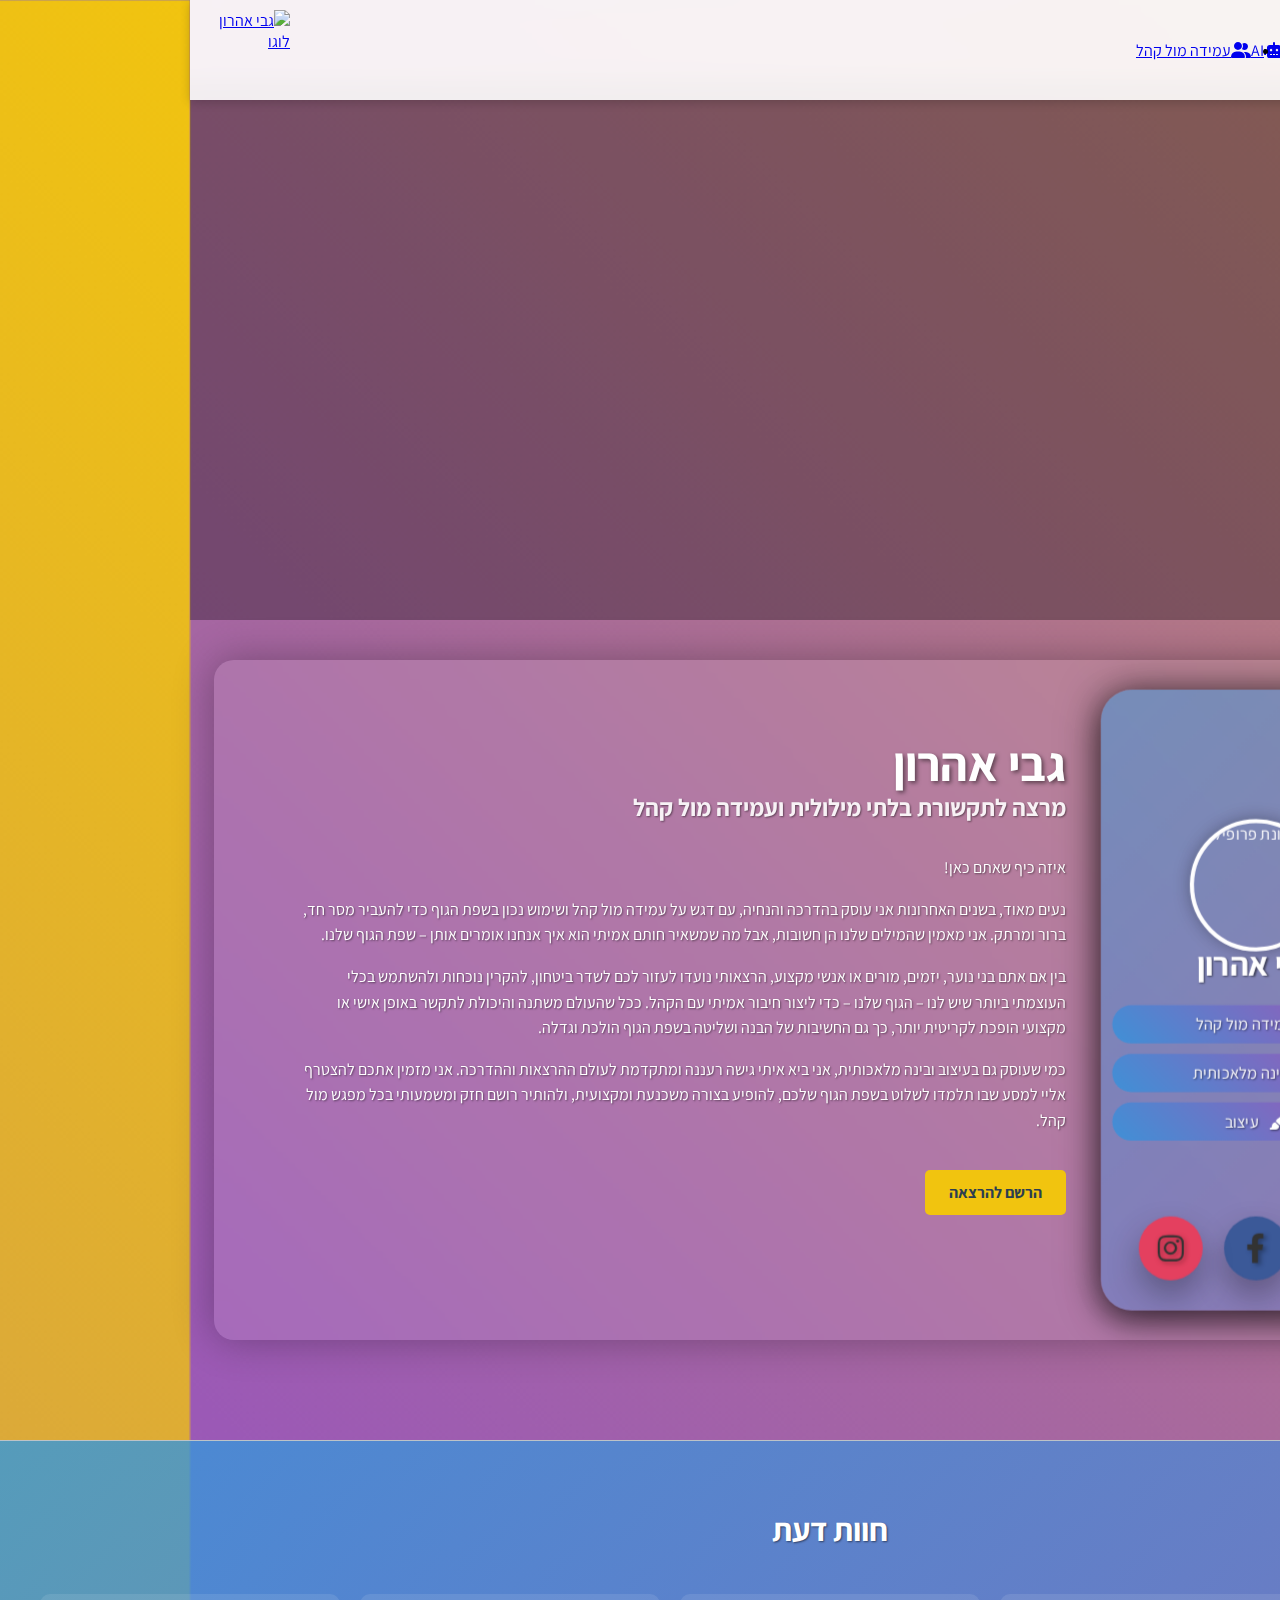
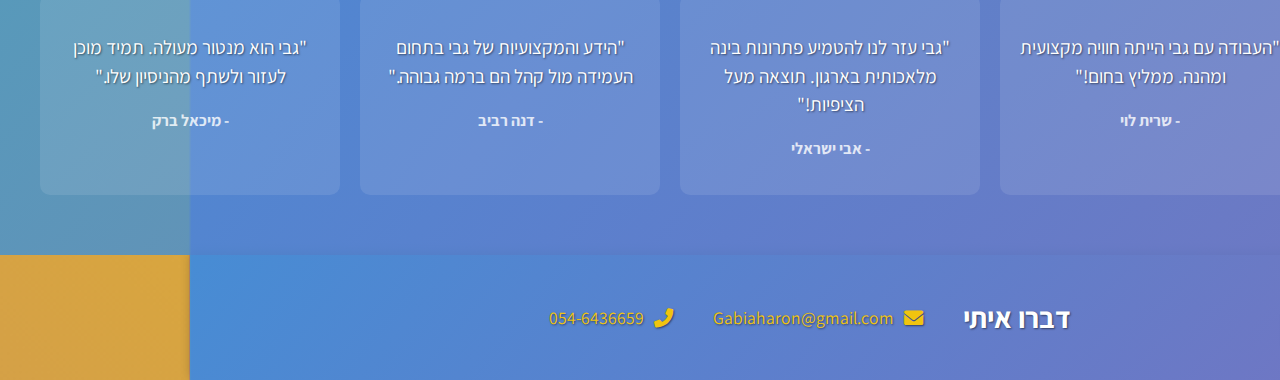
==== commit 50812831: "Update index.html" ====
--- a/index.html
+++ b/index.html
@@ -15,13 +15,12 @@
 </head>
 <body>
   <!-- תפריט ניווט -->
-  <nav>
-    <ul>
-      <li><a href="index.html"><i class="fas fa-home"></i> דף הבית</a></li>
-      <li><a href="lecture.html"><i class="fas fa-chalkboard-teacher"></i> הרצאות</a></li>
-      <li><a href="ai.html"><i class="fas fa-robot"></i> AI</a></li>
-      <li><a href="body-language.html"><i class="fas fa-user-friends"></i> עמידה מול קהל</a></li>
-    </ul>
+  <nav class="horizontal-nav">
+    <li><a href="index.html"><i class="fas fa-home"></i>דף הבית</a></li>
+    <li><a href="lecture.html"><i class="fas fa-chalkboard-teacher"></i>הרצאות</a></li>
+    <li><a href="ai.html"><i class="fas fa-robot"></i>AI</a></li>
+    <li><a href="body-language.html"><i class="fas fa-user-friends"></i>עמידה מול קהל</a></li>
+</ul>
     <a href="index.html" class="logo" aria-label="חזרה לדף הבית">
       <img src="https://i.postimg.cc/1z4wp5xG/image.png" alt="גבי אהרון לוגו">
     </a>
@@ -31,8 +30,7 @@
   <section class="hero" style="background-image: url('https://i.postimg.cc/d1FwJMNv/Jonyimg-11-enhanced9-1.jpg');">
     <div class="hero-content">
       <h1>גבי אהרון - מנהל, מרצה לעמידה מול קהל וAI, מהנדס מכונות ואיש של אנשים</h1>
-      <p>למדו לשלוט בשפת הגוף שלכם ולהשאיר רושם חזק בכל מפגש.</p>
-      <a href="#contact-form" class="cta-button">צור קשר</a>
+      <p>למדו לשלוט בשפת הגוף שלכם ולהשאיר רושם חזק בכל מפגש.</p>      <a href="#contact-form" class="cta-button">צור קשר</a>
     </div>
   </section>
   
--- a/styles.css
+++ b/styles.css
@@ -22,17 +22,48 @@
   nav {
     position: fixed;
     top: 0;
+    left: 0;
     right: 0;
-    left: 0;
-    background-color: rgba(255, 255, 255, 0.9);
+    background: rgba(255, 255, 255, 0.9);
     backdrop-filter: blur(10px);
-    padding: 0.5rem 2rem;
-    display: flex;
-    justify-content: flex-start; /* שינוי ליישור לימין */
-    align-items: center;
+    padding: 10px 20px;
     z-index: 1000;
-    border-bottom: 2px solid #bdc3c7;
+    display: flex;
+    justify-content: center; /* ממרכז את התפריט */
+    align-items: center;
     box-shadow: 0 2px 10px rgba(0, 0, 0, 0.2);
+  }
+  
+  nav ul {
+    display: flex;
+    flex-direction: row; /* מוודא שהפריטים מסודרים בשורה */
+    justify-content: center;
+    align-items: center;
+    list-style: none;
+    margin: 0;
+    padding: 0;
+    gap: 20px; /* מרווח בין הפריטים */
+  }
+  
+  nav ul li {
+    margin: 0;
+  }
+  
+  nav ul li a {
+    display: flex;
+    align-items: center;
+    color: #2c3e50;
+    text-decoration: none;
+    font-weight: bold;
+    font-size: 1rem;
+    padding: 8px 15px;
+    transition: all 0.3s ease;
+    white-space: nowrap; /* מונע שבירת שורות */
+  }
+  
+  nav ul li a i {
+    margin-left: 8px;
+    font-size: 1.2rem;
   }
   
   .logo {
@@ -50,28 +81,6 @@
     width: 100%;
     height: 100%;
     object-fit: contain;
-  }
-  
-  nav ul {
-    list-style-type: none;
-    padding: 0;
-    margin: 0;
-    display: flex;
-  }
-  
-  nav ul li {
-    margin: 0 1rem;
-  }
-  
-  nav ul li a {
-    color: #2c3e50; /* שינוי צבע הטקסט לתצוגה בהירה יותר */
-    text-decoration: none;
-    font-weight: bold;
-    position: relative;
-    padding: 0.5rem 0;
-    font-size: 1.1rem;
-    display: flex;
-    align-items: center;
   }
   
   nav ul li a::after {
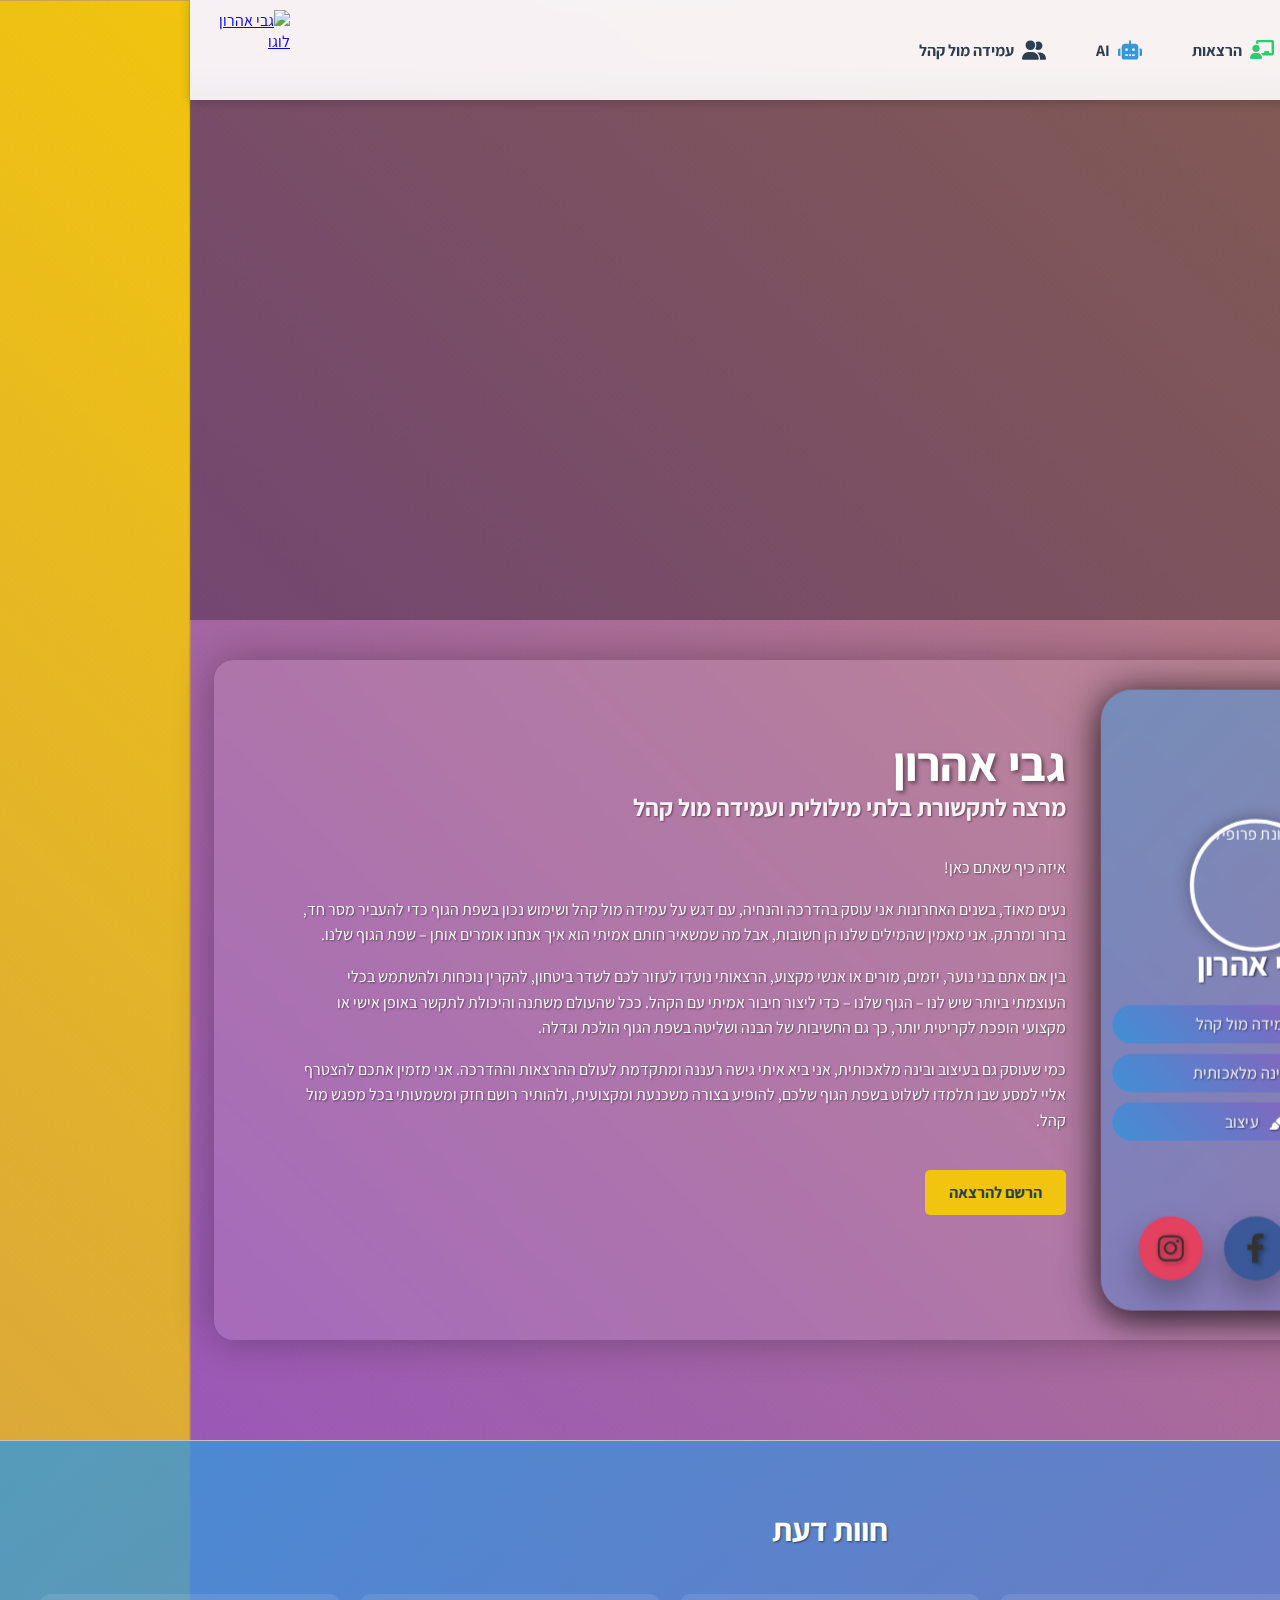
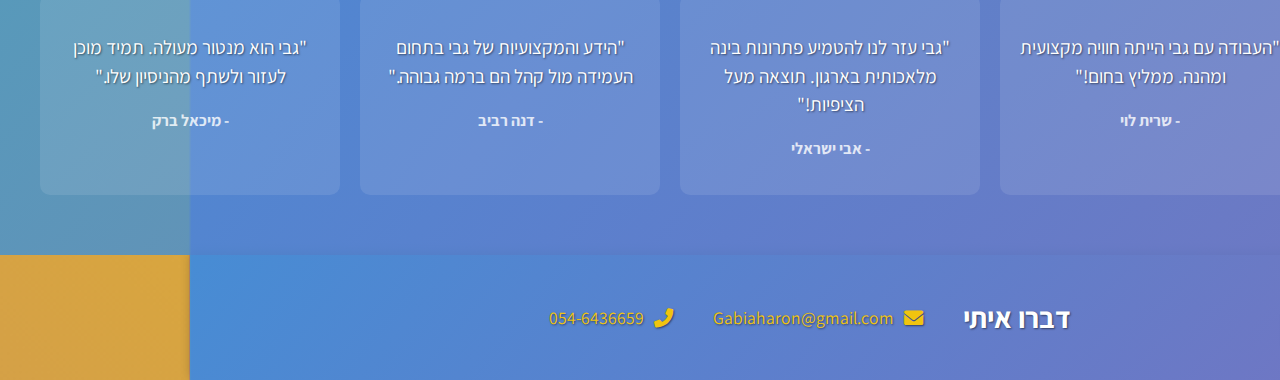
==== commit 397026d9: "Update index.html" ====
--- a/index.html
+++ b/index.html
@@ -15,14 +15,15 @@
 </head>
 <body>
   <!-- תפריט ניווט -->
-  <nav class="horizontal-nav">
-    <li><a href="index.html"><i class="fas fa-home"></i>דף הבית</a></li>
-    <li><a href="lecture.html"><i class="fas fa-chalkboard-teacher"></i>הרצאות</a></li>
-    <li><a href="ai.html"><i class="fas fa-robot"></i>AI</a></li>
-    <li><a href="body-language.html"><i class="fas fa-user-friends"></i>עמידה מול קהל</a></li>
-</ul>
+  <nav>
+    <ul>
+        <li><a href="index.html"><i class="fas fa-home"></i>דף הבית</a></li>
+        <li><a href="lecture.html"><i class="fas fa-chalkboard-teacher"></i>הרצאות</a></li>
+        <li><a href="ai.html"><i class="fas fa-robot"></i>AI</a></li>
+        <li><a href="body-language.html"><i class="fas fa-user-friends"></i>עמידה מול קהל</a></li>
+    </ul>
     <a href="index.html" class="logo" aria-label="חזרה לדף הבית">
-      <img src="https://i.postimg.cc/1z4wp5xG/image.png" alt="גבי אהרון לוגו">
+        <img src="https://i.postimg.cc/1z4wp5xG/image.png" alt="גבי אהרון לוגו">
     </a>
   </nav>
   
